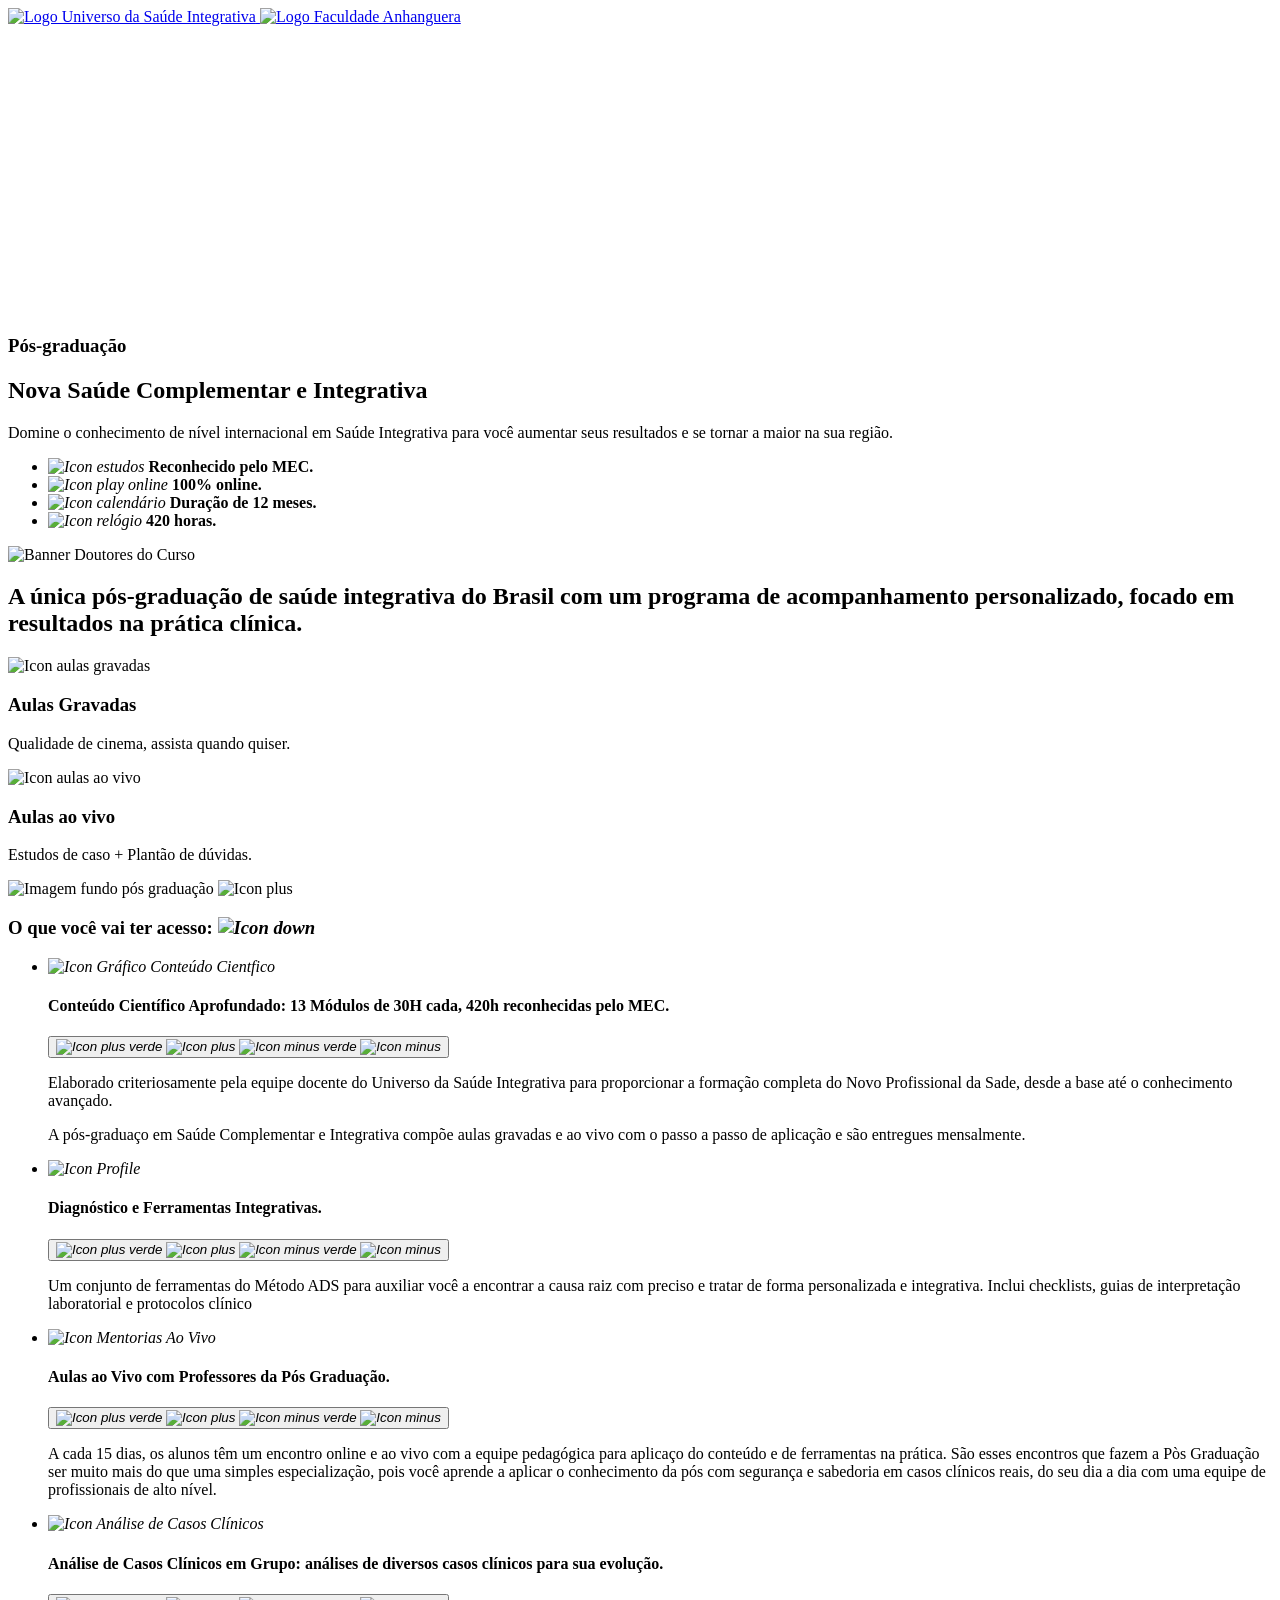
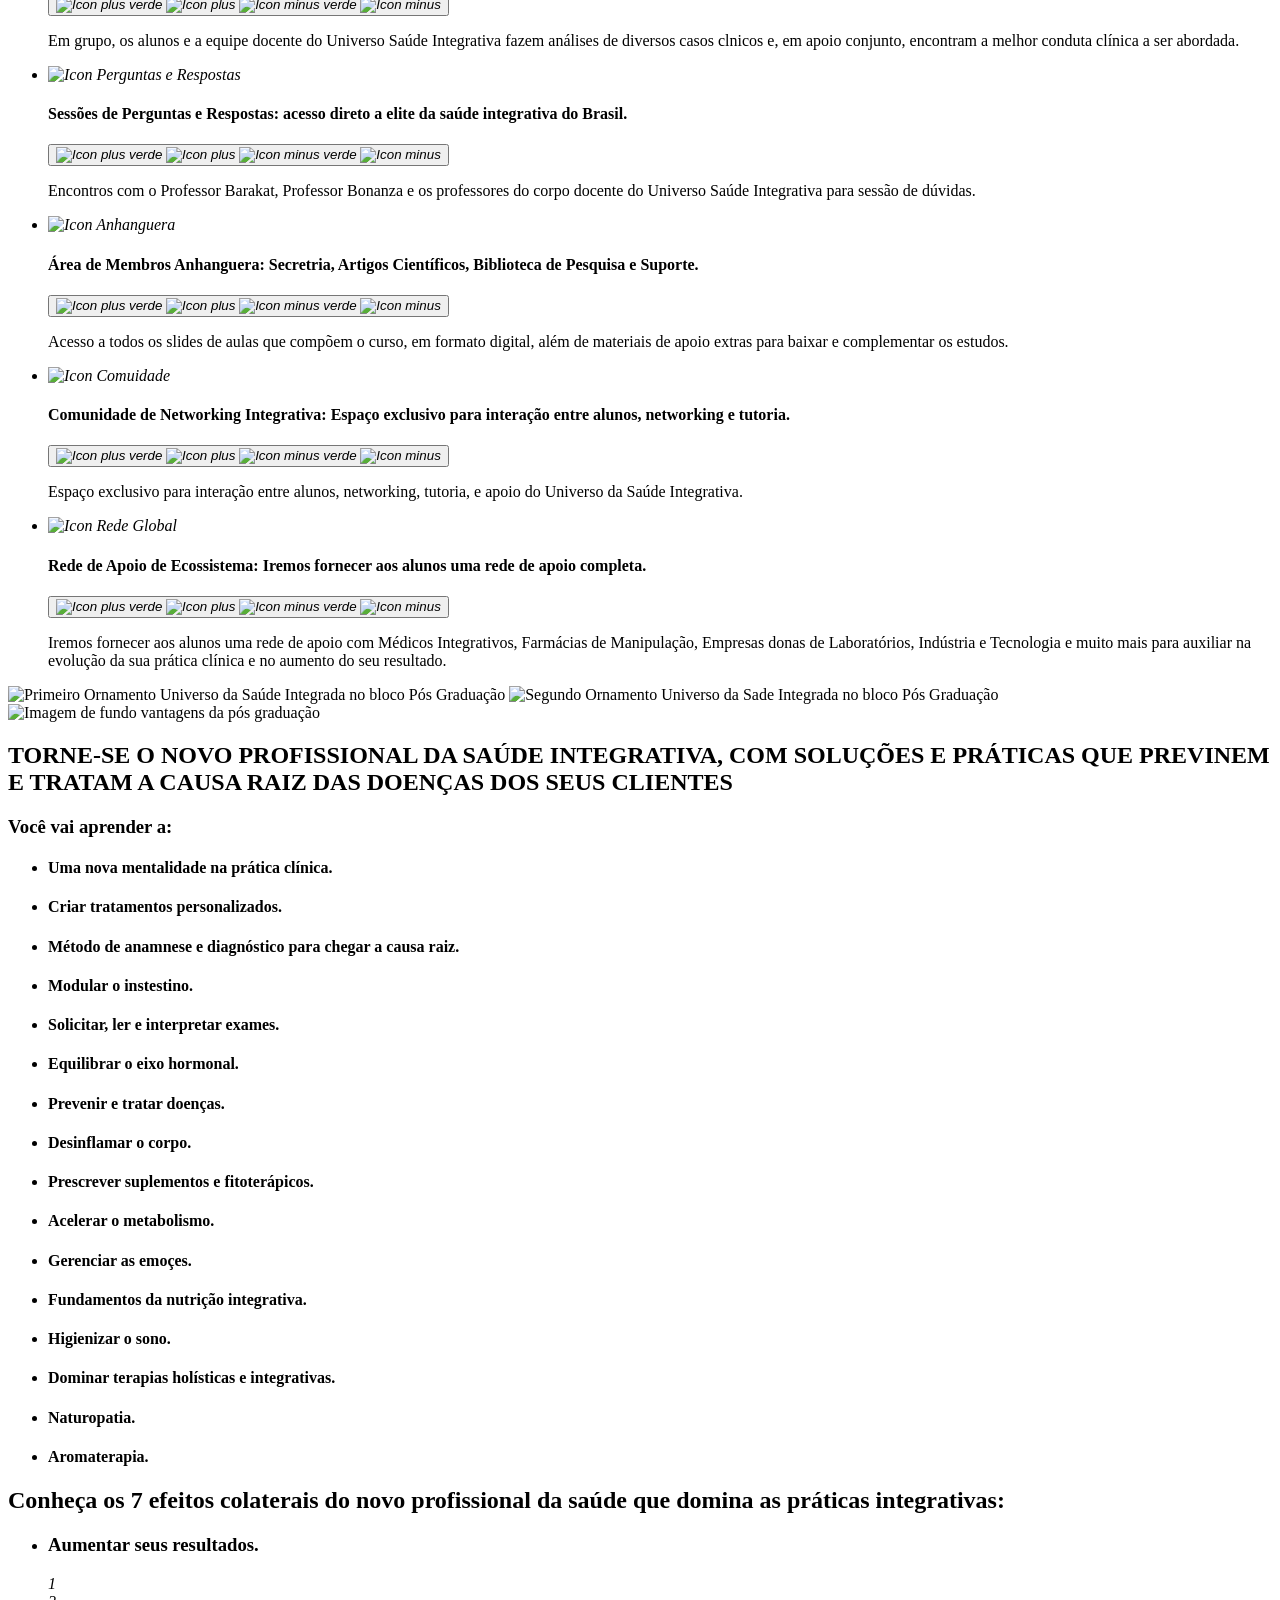
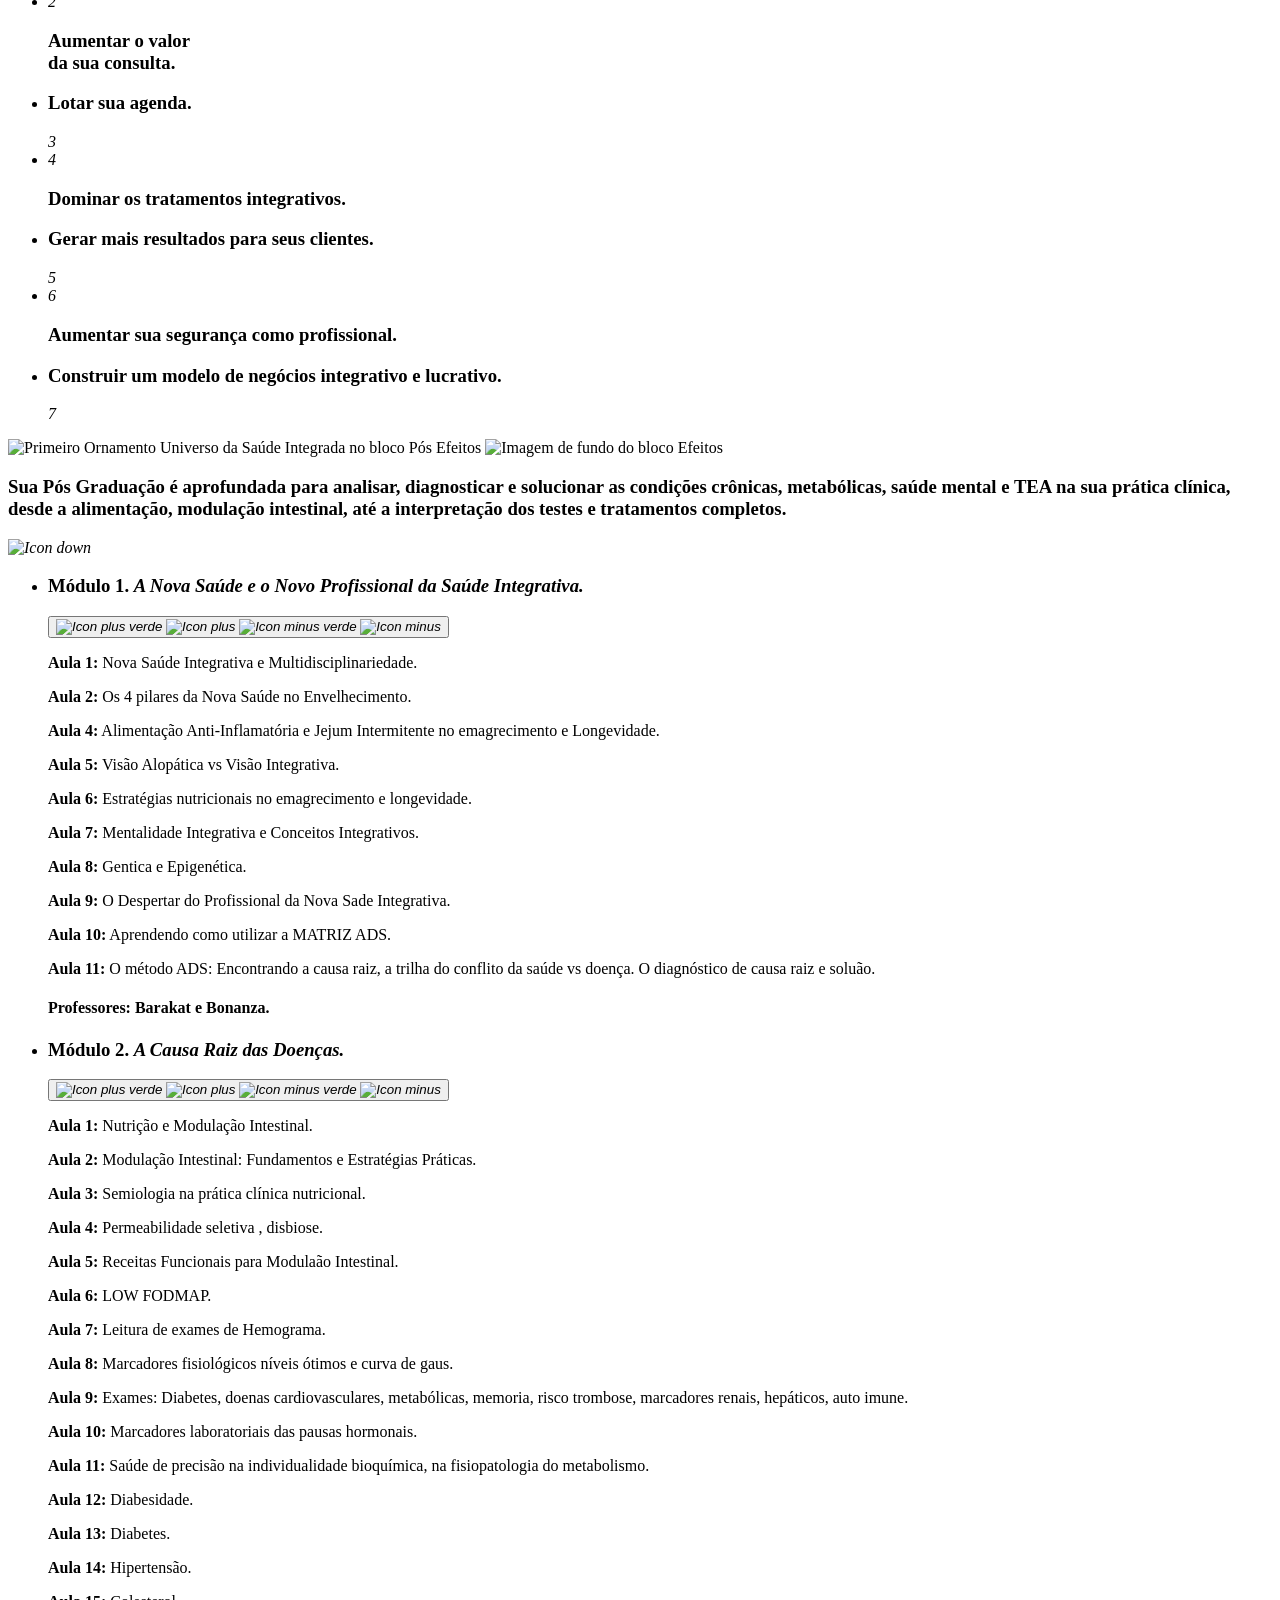
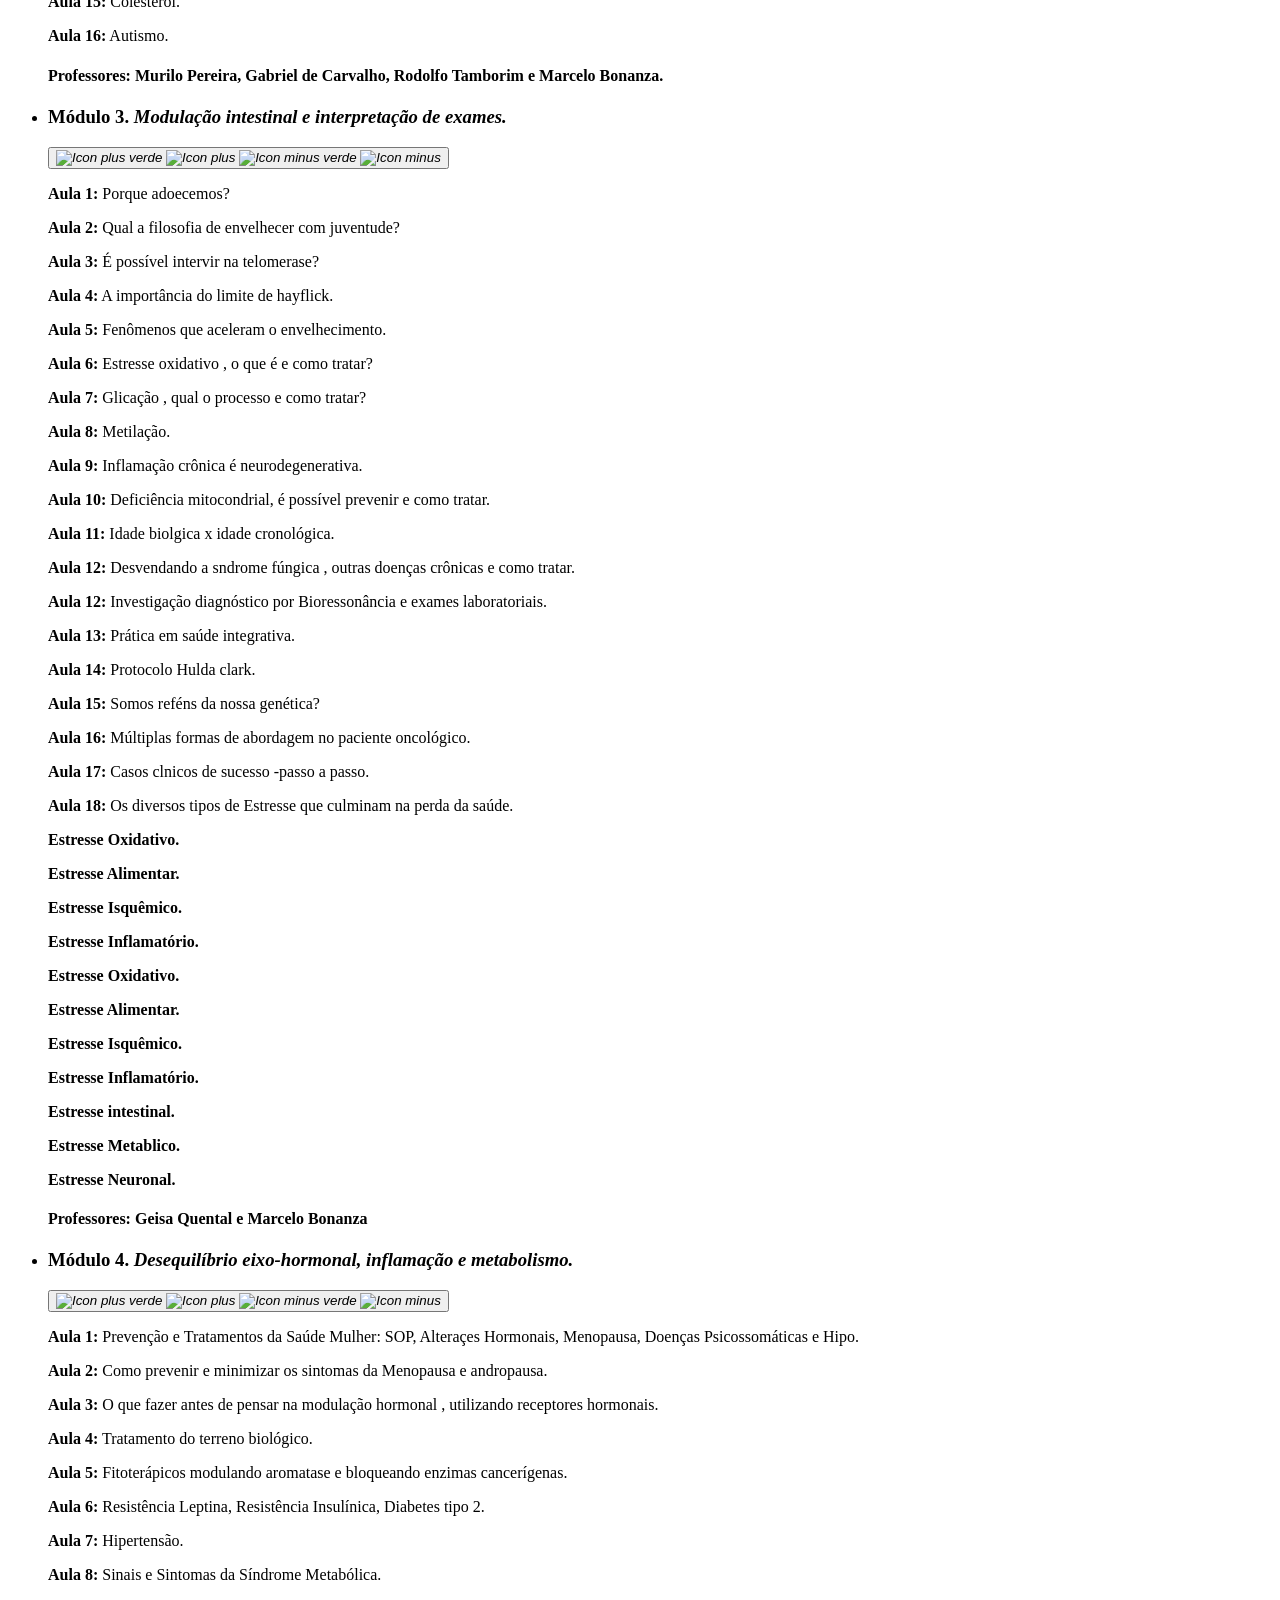
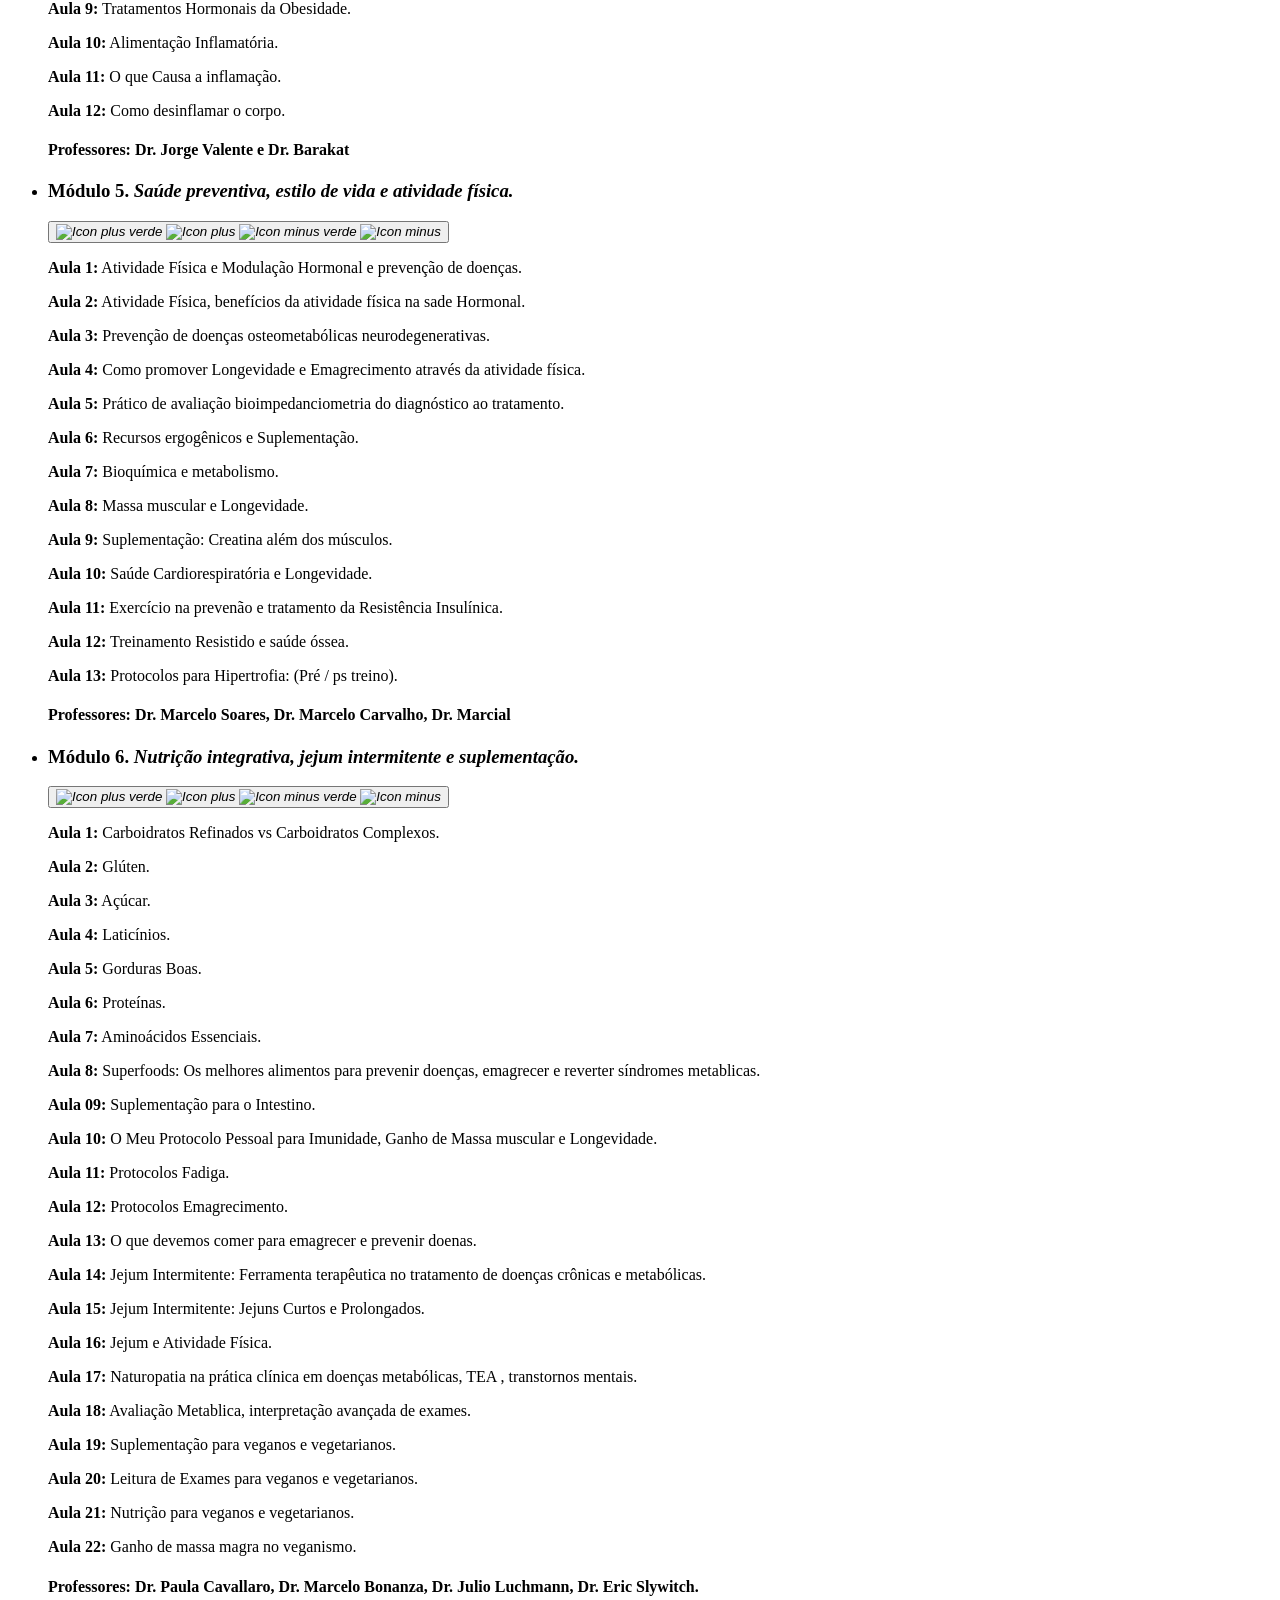
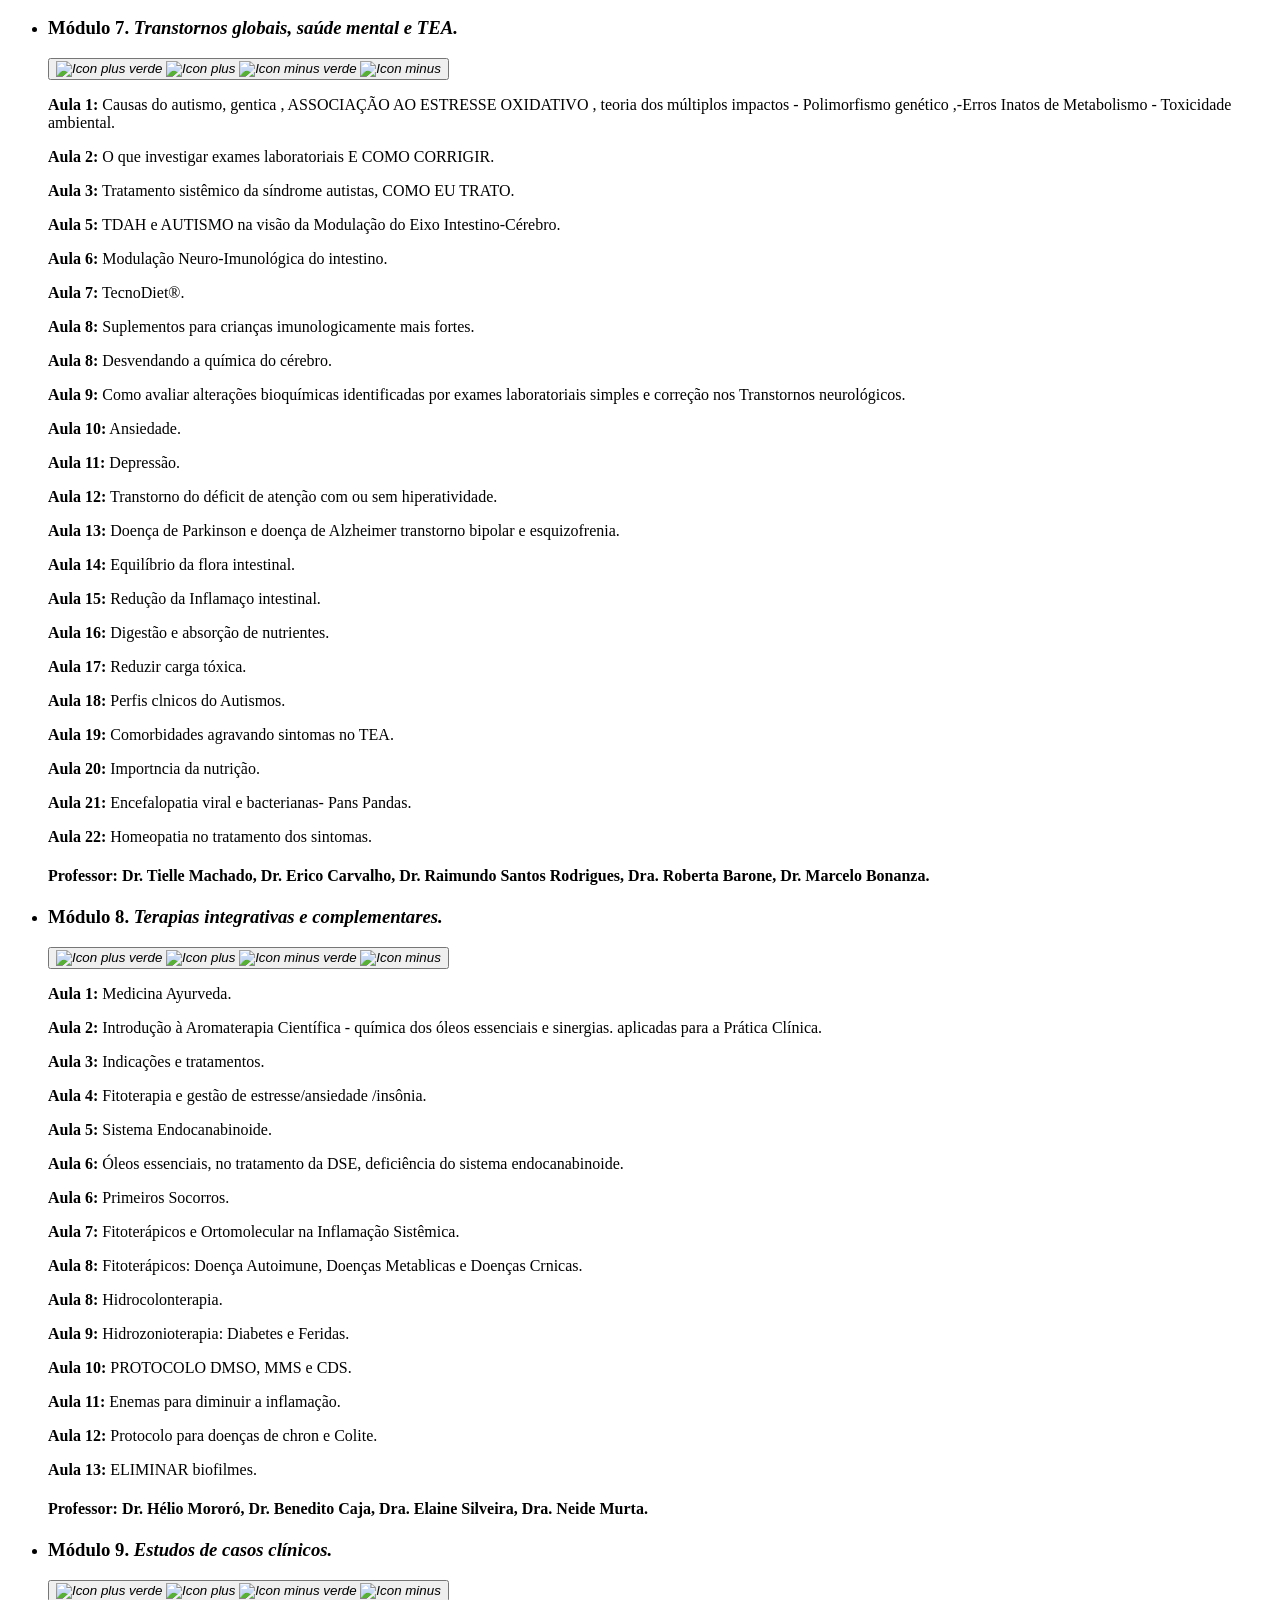
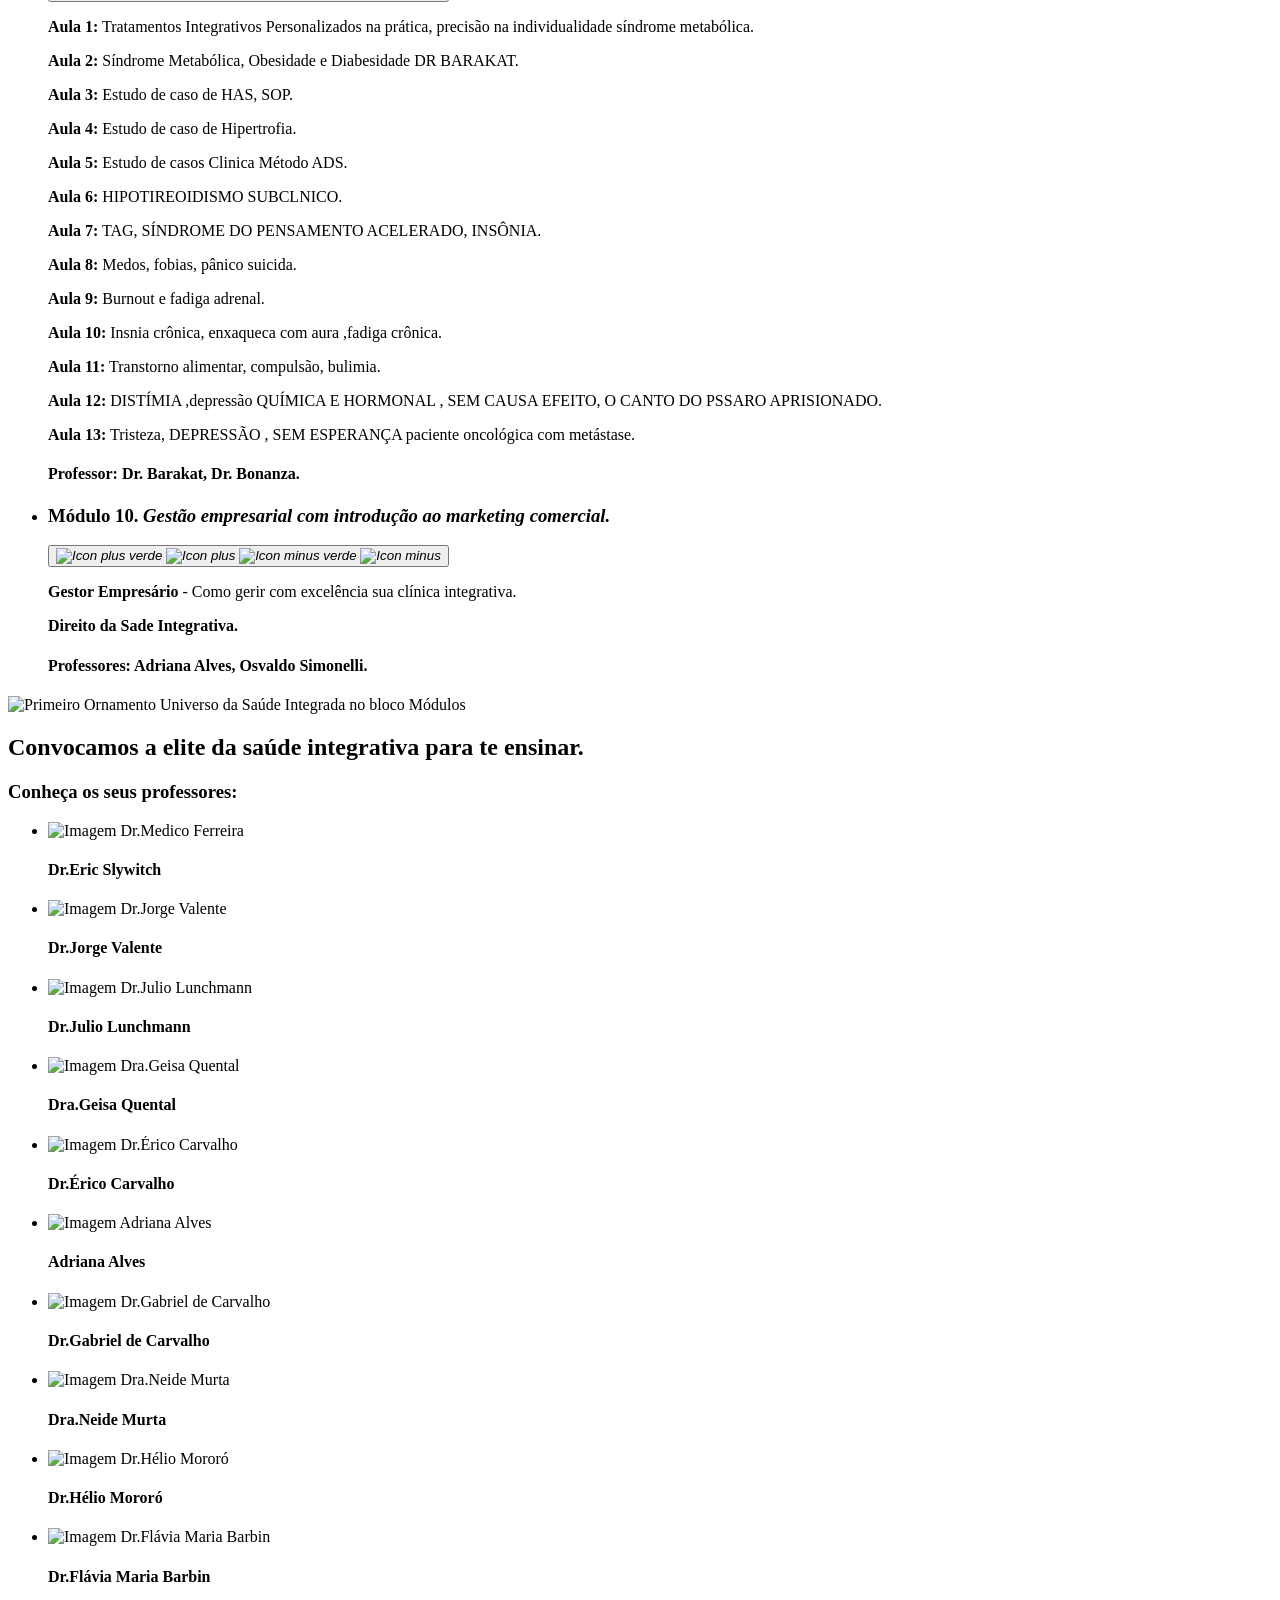
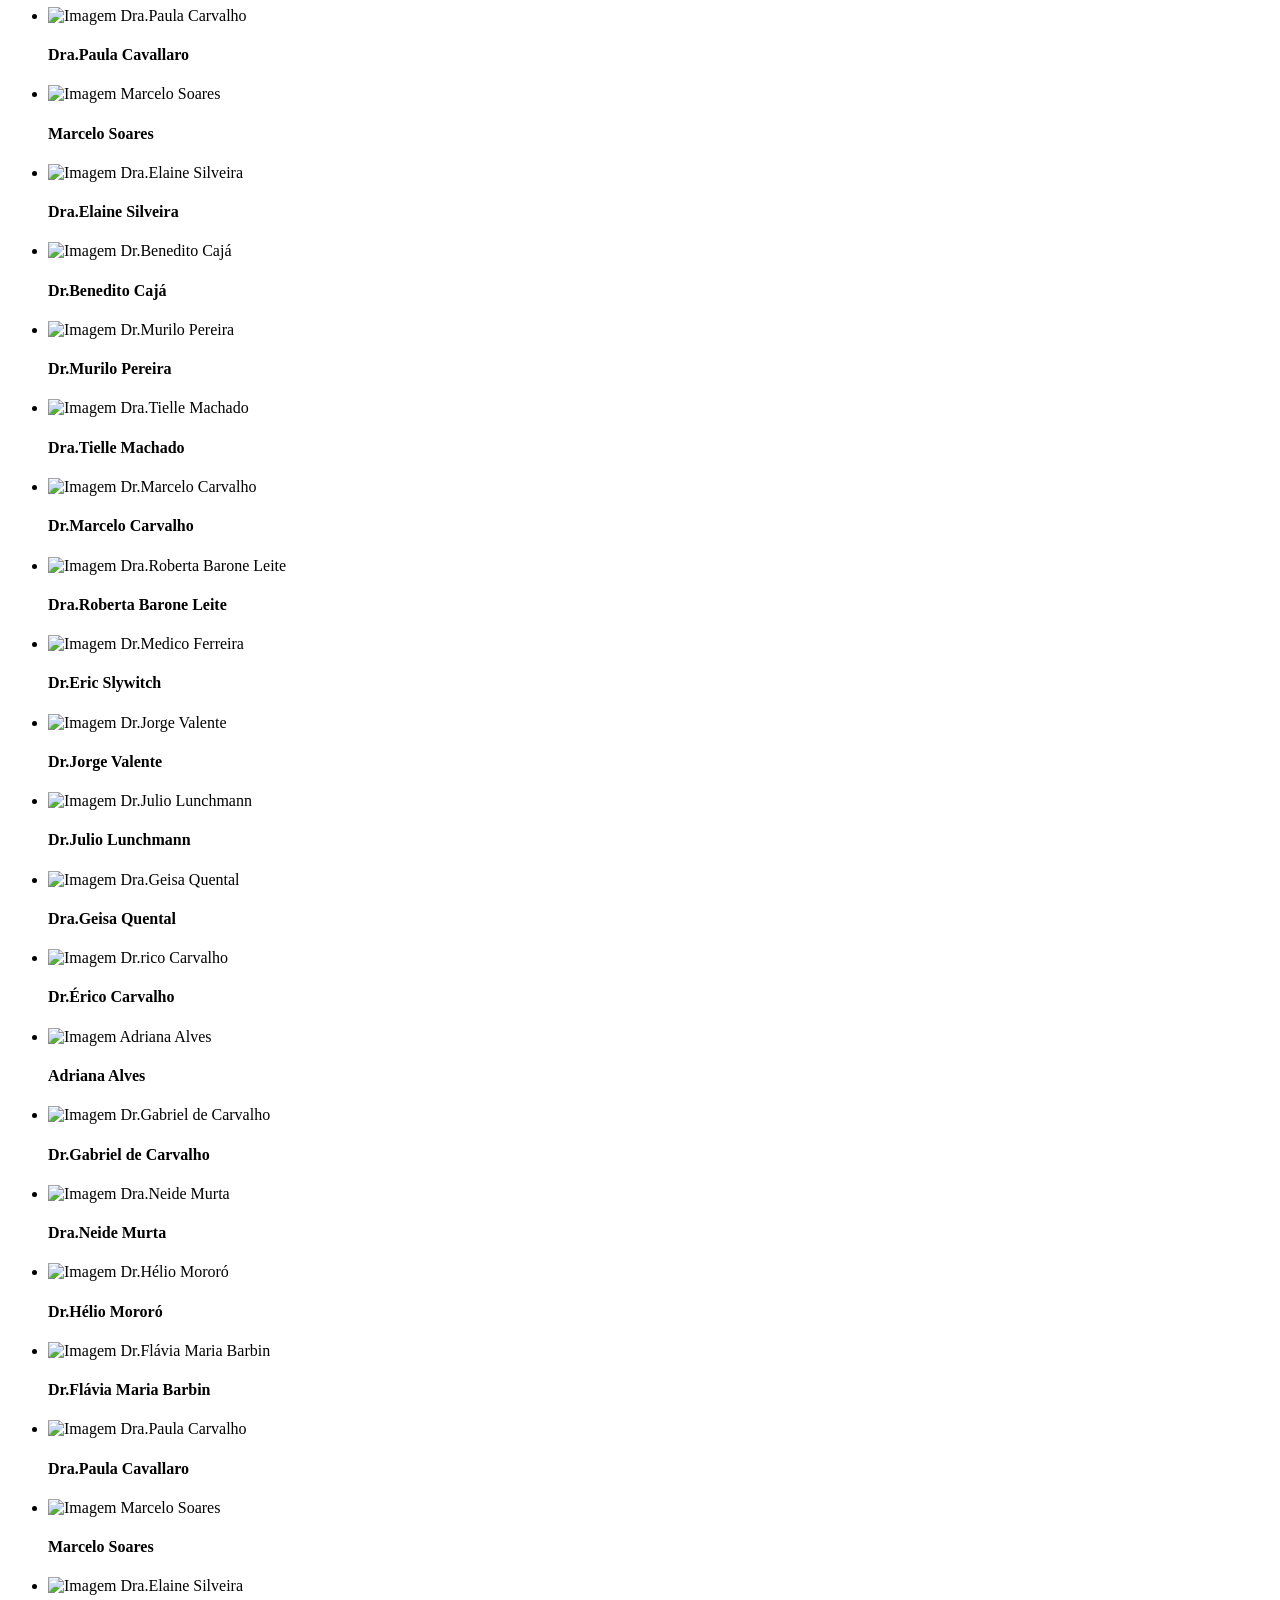
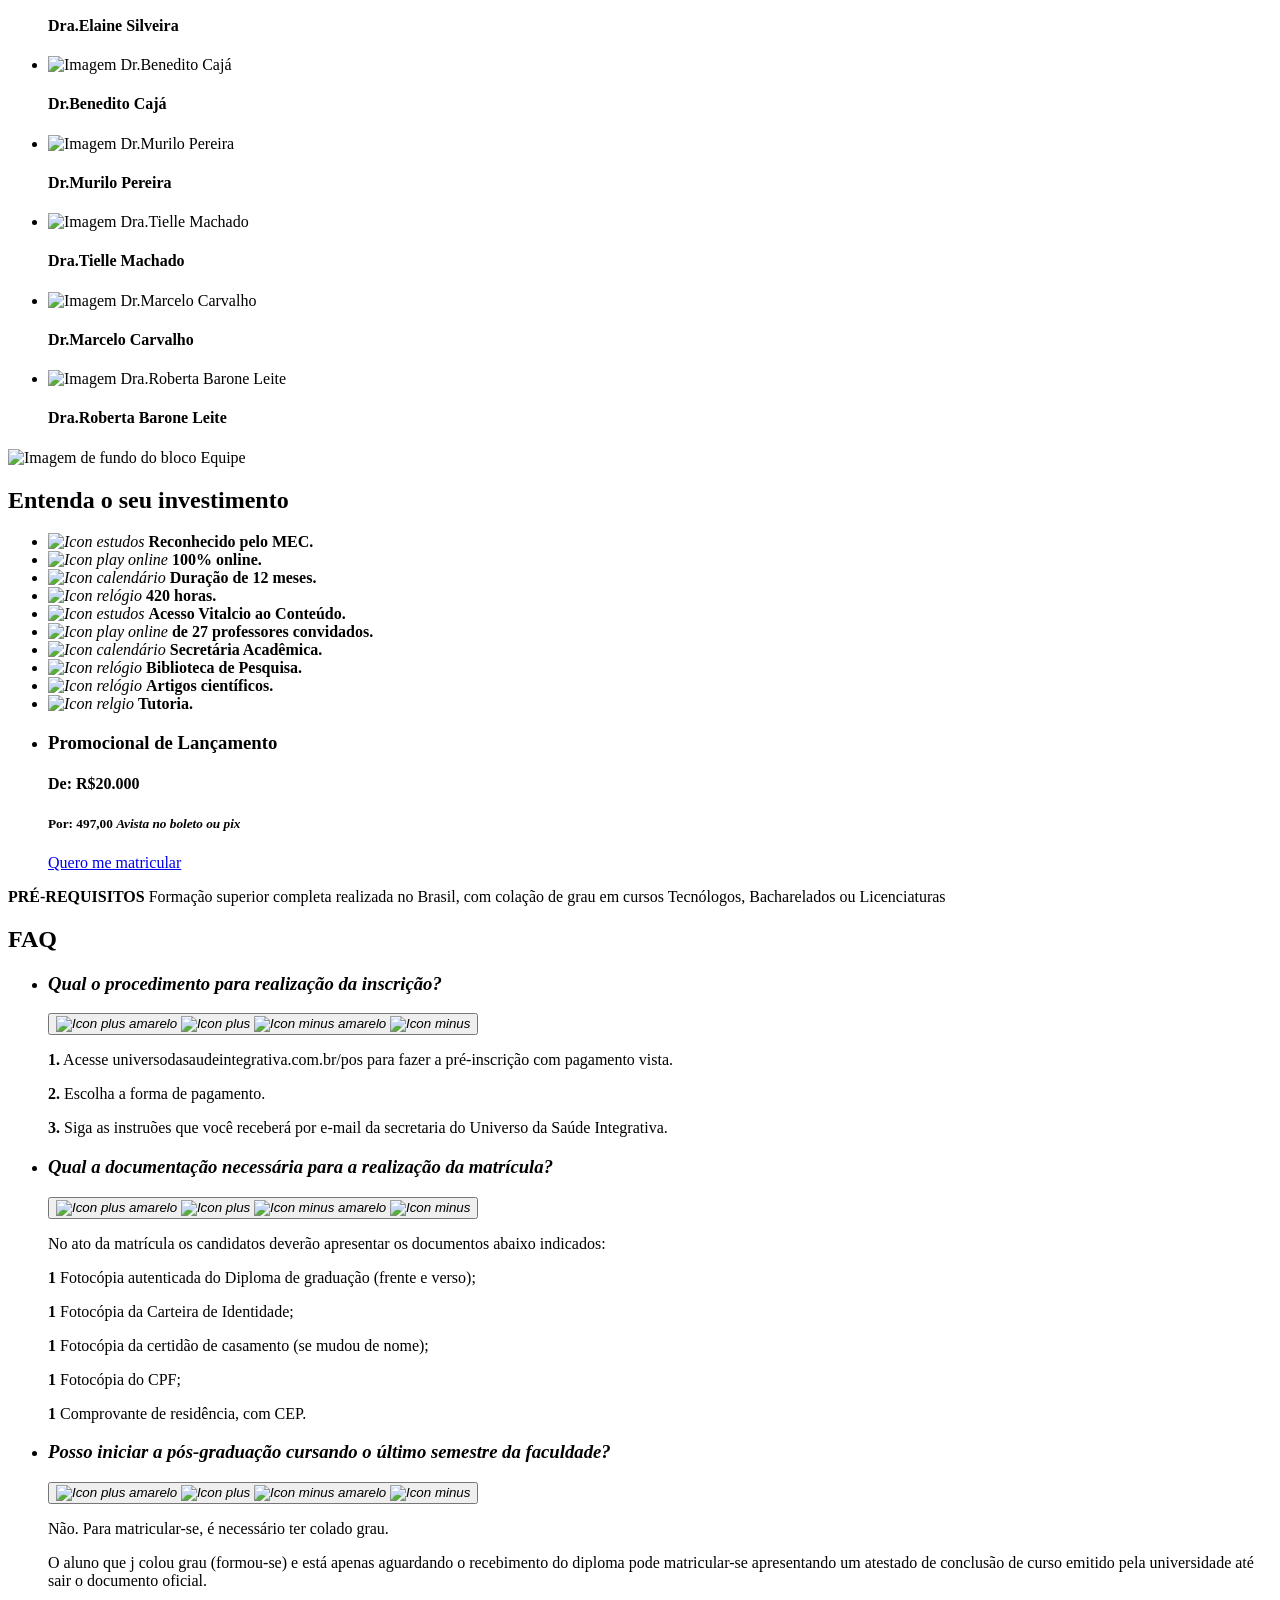
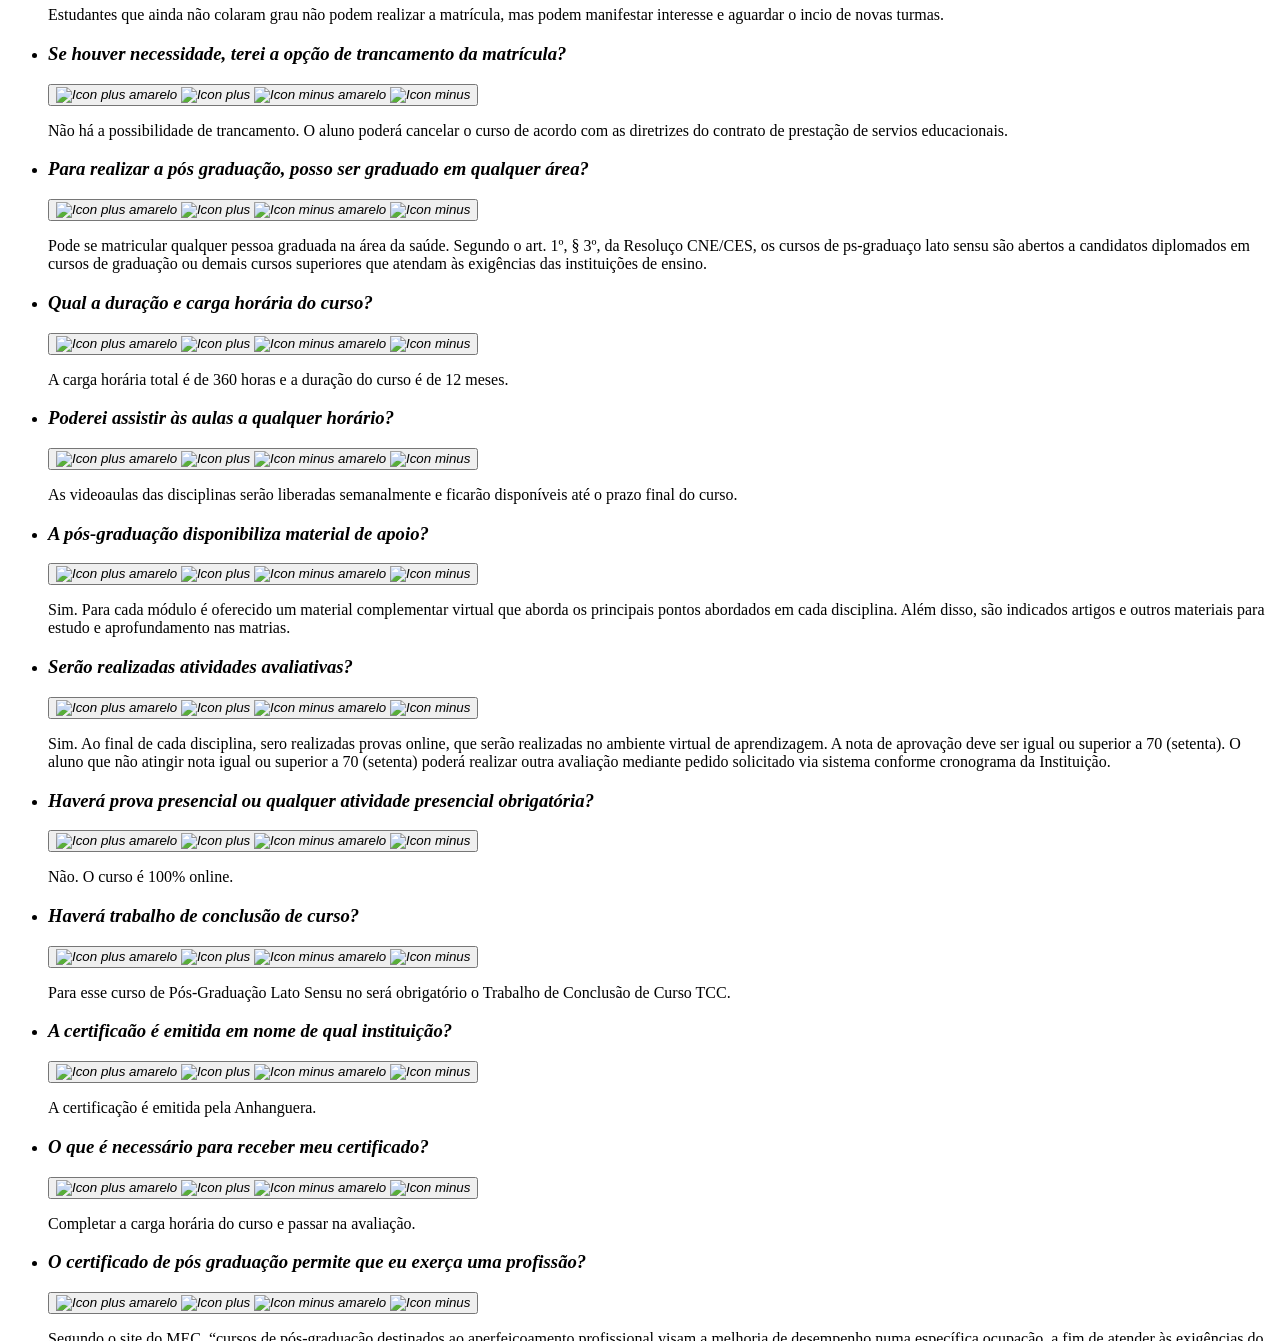
==== posgraduacao.universodasaudeintegrativa.com.br/index.html @ 0681e81b "aaa" ====
<!DOCTYPE html>
<html lang="pt-BR">

<head>
    <meta charset="utf-8">
    <meta name="viewport" content="width=device-width, initial-scale=1.0, minimum-scale=1, maximum-scale=5">
    <!--meta responsive-->
    <meta name="robots" content="index, follow, max-image-preview:large, max-snippet:-1, max-video-preview:-1">
    <meta name="description" content="Domine o conhecimento e as práticas integrativas para você se tornar o novo profissional da saúde referência na sua região.">
    <meta property="og:locale" content="pt_BR">
    <meta property="og:type" content="website">
    <meta property="og:title" content="Universo da Saúde Integrativa - Nova Saúde Complementar e Integrativa">
    <meta property="og:description" content="Domine o conhecimento e as práticas integrativas para você se tornar o novo profissional da saúde referência na sua região.">
    <meta property="og:url" content="https://posgraduacao.universodasaudeintegrativa.com.br/">
    <meta property="og:site_name" content="Universo da Saúde Integrativa">
    <meta property="article:modified_time" content="2024-06-18T05:18:04+00:00">
    <meta property="og:image" content="https://posgraduacao.universodasaudeintegrativa.com.br/wp-content/themes/nova_saude/images/logo.png">
    <meta property="og:image:width" content="200">
    <meta property="og:image:height" content="182">
    <meta name="twitter:card" content="summary_large_image">
    <meta name="twitter:title" content="Universo da Saúde Integrativa - Nova Saúde Complementar e Integrativa">
    <meta name="twitter:description" content="Domine o conhecimento e as práticas integrativas para você se tornar o novo profissional da saúde referência na sua região.">
    <meta name="twitter:image" content="https://posgraduacao.universodasaudeintegrativa.com.br/wp-content/themes/nova_saude/images/logo.png">
    <meta name="generator" content="WordPress 6.5.3">
    <meta name="theme-color" content="#f4c484">
    <meta property="fb:app_id" content="856308375196889">
    <link rel="icon" type="img/ico" href="https://posgraduacao.universodasaudeintegrativa.com.br/wp-content/themes/nova_saude/assets/images/favicon.png">
    <link rel="canonical" href="https://posgraduacao.universodasaudeintegrativa.com.br/">
    <link rel="apple-touch-icon" href="https://posgraduacao.universodasaudeintegrativa.com.br/wp-content/themes/nova_saude/images/logo.png">
    <link rel="preload" href="https://fonts.gstatic.com/s/montserrat/v31/JTUSjIg1_i6t8kCHKm459Wlhyw.woff2" as="font" type="font/woff2" crossorigin="anonymous">
    <link rel="preload" href="https://use.typekit.net/af/dd7b69/000000000000000077529961/30/l?primer=7cdcb44be4a7db8877ffa5c0007b8dd865b3bbc383831fe2ea177f62257a9191&fvd=n4&v=3" as="font" type="font/woff2" crossorigin="anonymous">
    <link rel="preload" href="https://use.typekit.net/af/42ffdb/000000000000000077529963/30/l?primer=7cdcb44be4a7db8877ffa5c0007b8dd865b3bbc383831fe2ea177f62257a9191&fvd=n7&v=3" as="font" type="font/woff2" crossorigin="anonymous">
    <!-- <link href="https://posgraduacao.universodasaudeintegrativa.com.br/wp-content/themes/nova_saude/assets/fonts/montserrat-anth.min.css" rel="stylesheet"> -->
    <!-- <link href="https://posgraduacao.universodasaudeintegrativa.com.br/wp-content/themes/nova_saude/assets/css/style.min.css" media="all" rel="stylesheet" type="text/css" /> -->
    <link rel="stylesheet" type="text/css" href="//posgraduacao.universodasaudeintegrativa.com.br/wp-content/cache/wpfc-minified/98gzkdkt/6h8nj.css" media="all" />
    <link rel="icon" type="img/ico" href="https://posgraduacao.universodasaudeintegrativa.com.br/wp-content/themes/nova_saude/assets/images/favicon.png">
    <!--<![endif]-->
    <!--[if IE]>
<script src="http://html5shiv.googlecode.com/svn/trunk/html5.js"></script>
<![endif]-->
    <!--[if IE]>
<link href="/css/ie.css" media="screen, projection" rel="stylesheet" type="text/css" />
<![endif]-->
    <!-- Meta Pixel Code -->
    <script>
        ! function(f, b, e, v, n, t, s) {
            if (f.fbq) return;
            n = f.fbq = function() {
                n.callMethod ?
                    n.callMethod.apply(n, arguments) : n.queue.push(arguments)
            };
            if (!f._fbq) f._fbq = n;
            n.push = n;
            n.loaded = !0;
            n.version = '2.0';
            n.queue = [];
            t = b.createElement(e);
            t.async = !0;
            t.src = v;
            s = b.getElementsByTagName(e)[0];
            s.parentNode.insertBefore(t, s)
        }(window, document, 'script',
            'https://connect.facebook.net/en_US/fbevents.js');
        fbq('init', '7852794998122437');
        fbq('track', 'PageView');
    </script>
    <noscript><img height="1" width="1" style="display:none"
src="https://www.facebook.com/tr?id=7852794998122437&ev=PageView&noscript=1"
/></noscript>
    <!-- End Meta Pixel Code -->
    <title>Universo da Saúde Integrativa - Nova Saúde Complementar e Integrativa</title>
    <!--<script>window.location.href="https://programaintegrado.universodasaudeintegrativa.com.br/";</script>-->
</head>

<body>
    <header>
        <div class="container">
            <a href="https://posgraduacao.universodasaudeintegrativa.com.br" class="logo">
<img src="https://posgraduacao.universodasaudeintegrativa.com.br/wp-content/themes/nova_saude/assets/images/WEBP/logo-02.webp" width="385" height="110" alt="Logo Universo da Saúde Integrativa">
</a>
            <a href="https://posgraduacao.universodasaudeintegrativa.com.br" class="logo-anhanguera">
<img src="https://posgraduacao.universodasaudeintegrativa.com.br/wp-content/themes/nova_saude/assets/images/WEBP/logo-anhanguera.webp" width="385" height="110" alt="Logo Faculdade Anhanguera">
</a>
        </div>
        <div class="bg"></div>
    </header>
    <main>
        <section class="banner">
            <div class="container">
                <div>
                    <picture>
                        <source media="(min-width:701px)" srcset="#">
                        <img src="https://posgraduacao.universodasaudeintegrativa.com.br/wp-content/themes/nova_saude/assets/images/banners/WEBP/banner-01-700.webp" width="488" height="286" alt="Banner Doutores do Curso" fetchpriority="high" loading='lazy'>
                    </picture>
                    <h3>Pós-graduação</h3>
                    <h1>Nova Saúde Complementar e Integrativa</h1>
                    <p>
                        Domine o conhecimento de nível internacional em Saúde Integrativa para você aumentar seus resultados e se tornar a maior na sua região.
                    </p>
                    <ul>
                        <li>
                            <i><img src="https://posgraduacao.universodasaudeintegrativa.com.br/wp-content/themes/nova_saude/assets/images/icons/WEBP/study.webp" width="27" height="23" alt="Icon estudos"></i>
                            <b>Reconhecido pelo MEC.</b>
                        </li>
                        <li>
                            <i><img src="https://posgraduacao.universodasaudeintegrativa.com.br/wp-content/themes/nova_saude/assets/images/icons/WEBP/play.webp" width="23" height="21" alt="Icon play online"></i>
                            <b>100% online.</b>
                        </li>
                        <li>
                            <i><img src="https://posgraduacao.universodasaudeintegrativa.com.br/wp-content/themes/nova_saude/assets/images/icons/WEBP/calendar.webp" width="24" height="22" alt="Icon calendário"></i>
                            <b>Duração de 12 meses.</b>
                        </li>
                        <li>
                            <i><img src="https://posgraduacao.universodasaudeintegrativa.com.br/wp-content/themes/nova_saude/assets/images/icons/WEBP/time.webp" width="22" height="22" alt="Icon relógio"></i>
                            <b>420 horas.</b>
                        </li>
                    </ul>
                </div>
                <div>
                    <picture>
                        <source media="(min-width:100px) and (max-width:700px)" srcset="#">
                        <img src="https://posgraduacao.universodasaudeintegrativa.com.br/wp-content/themes/nova_saude/assets/images/banners/WEBP/banner-01.webp" width="488" height="574" alt="Banner Doutores do Curso" fetchpriority="high">
                    </picture>
                    <!--
<a href="https://pay.tmbeducacao.com.br/UniversodaSa/GYS53811FT" class="button button-black">
Matricule-se
</a>
-->
                  
                </div>
            </div>
            <!--
<picture class="ornaments ornament-01">
<img src="/assets/images/ornaments/WEBP/ornament-01.webp" width="375" height="697" alt="Ornamento Universo da Saúde Integrada no Banner">
</picture>
-->
        </section>
        <section class="pos-graduação">
            <div class="container">
                <h2>
                    A única pós-graduação de saúde integrativa do Brasil com um programa de acompanhamento personalizado,
                    <strong>focado em resultados na prática clínica.</strong>
                </h2>
                <div class="diferenciais">
                    <div>
                        <img src="https://posgraduacao.universodasaudeintegrativa.com.br/wp-content/themes/nova_saude/assets/images/icons/WEBP/record.webp" width="49" height="30" alt="Icon aulas gravadas">
                        <h3>Aulas Gravadas</h3>
                        <p>Qualidade de cinema, assista quando quiser.</p>
                    </div>
                    <div>
                        <img src="https://posgraduacao.universodasaudeintegrativa.com.br/wp-content/themes/nova_saude/assets/images/icons/WEBP/wifi.webp" width="52" height="38" alt="Icon aulas ao vivo">
                        <h3>Aulas ao vivo</h3>
                        <p>Estudos de caso + Plantão de dúvidas.</p>
                    </div>
                    <picture class="bg"><img src="https://posgraduacao.universodasaudeintegrativa.com.br/wp-content/themes/nova_saude/assets/images/backgrounds/WEBP/background-01.webp" width="1294" height="1029" alt="Imagem fundo pós graduação"></picture>
                    <picture class="plus"><img src="https://posgraduacao.universodasaudeintegrativa.com.br/wp-content/themes/nova_saude/assets/images/icons/WEBP/plus.webp" width="38" height="39" alt="Icon plus" loading="lazy"></picture>
                </div>
                <h3>
                    O que você vai ter acesso:
                    <i><img src="https://posgraduacao.universodasaudeintegrativa.com.br/wp-content/themes/nova_saude/assets/images/icons/WEBP/down.webp" width="67" height="51" alt="Icon down" loading="lazy"></i>
                </h3>
                <ul>
                    <li>
                        <div class="item">
                            <i><img src="https://posgraduacao.universodasaudeintegrativa.com.br/wp-content/themes/nova_saude/assets/images/icons/WEBP/chart.webp" width="34" height="34" alt="Icon Gráfico Conteúdo Cientfico" loading="lazy"></i>
                            <div>
                                <h4>Conteúdo Científico Aprofundado: 13 Módulos de 30H cada, 420h reconhecidas pelo MEC.</h4>
                                <button>
<i class="plus">
<img src="https://posgraduacao.universodasaudeintegrativa.com.br/wp-content/themes/nova_saude/assets/images/icons/plus-verde.svg" width="17" height="18" alt="Icon plus verde" loading="lazy">
<img src="https://posgraduacao.universodasaudeintegrativa.com.br/wp-content/themes/nova_saude/assets/images/icons/plus.svg" width="17" height="18" alt="Icon plus" loading="lazy">
</i>
<i class="minus">
<img src="https://posgraduacao.universodasaudeintegrativa.com.br/wp-content/themes/nova_saude/assets/images/icons/minus-verde.svg" width="17" height="18" alt="Icon minus verde" loading="lazy">
<img src="https://posgraduacao.universodasaudeintegrativa.com.br/wp-content/themes/nova_saude/assets/images/icons/minus.svg" width="17" height="18" alt="Icon minus" loading="lazy">
</i>
</button>
                            </div>
                        </div>
                        <div class="desc">
                            <article>
                                <p>
                                    Elaborado criteriosamente pela equipe docente do Universo da Saúde Integrativa para proporcionar a formação completa do Novo Profissional da Sade, desde a base até o conhecimento avançado.
                                </p>
                                <p>
                                    A pós-graduaço em Saúde Complementar e Integrativa compõe aulas gravadas e ao vivo com o passo a passo de aplicação e são entregues mensalmente.
                                </p>
                            </article>
                        </div>
                    </li>
                    <li>
                        <div class="item">
                            <i><img src="https://posgraduacao.universodasaudeintegrativa.com.br/wp-content/themes/nova_saude/assets/images/icons/WEBP/profile.webp" width="35" height="41" alt="Icon Profile" loading="lazy"></i>
                            <div>
                                <h4>Diagnóstico e Ferramentas Integrativas.</h4>
                                <button>
<i class="plus">
<img src="https://posgraduacao.universodasaudeintegrativa.com.br/wp-content/themes/nova_saude/assets/images/icons/plus-verde.svg" width="17" height="18" alt="Icon plus verde" loading="lazy">
<img src="https://posgraduacao.universodasaudeintegrativa.com.br/wp-content/themes/nova_saude/assets/images/icons/plus.svg" width="17" height="18" alt="Icon plus" loading="lazy">
</i>
<i class="minus">
<img src="https://posgraduacao.universodasaudeintegrativa.com.br/wp-content/themes/nova_saude/assets/images/icons/minus-verde.svg" width="17" height="18" alt="Icon minus verde" loading="lazy">
<img src="https://posgraduacao.universodasaudeintegrativa.com.br/wp-content/themes/nova_saude/assets/images/icons/minus.svg" width="17" height="18" alt="Icon minus" loading="lazy">
</i>
</button>
                            </div>
                        </div>
                        <div class="desc">
                            <article>
                                <p>
                                    Um conjunto de ferramentas do Método ADS para auxiliar você a encontrar a causa raiz com preciso e tratar de forma personalizada e integrativa. Inclui checklists, guias de interpretação laboratorial e protocolos clínico
                                </p>
                            </article>
                        </div>
                    </li>
                    <li>
                        <div class="item">
                            <i><img src="https://posgraduacao.universodasaudeintegrativa.com.br/wp-content/themes/nova_saude/assets/images/icons/WEBP/speech.webp" width="43" height="43" alt="Icon Mentorias Ao Vivo" loading="lazy"></i>
                            <div>
                                <h4>Aulas ao Vivo com Professores da Pós Graduação.</h4>
                                <button>
<i class="plus">
<img src="https://posgraduacao.universodasaudeintegrativa.com.br/wp-content/themes/nova_saude/assets/images/icons/plus-verde.svg" width="17" height="18" alt="Icon plus verde" loading="lazy">
<img src="https://posgraduacao.universodasaudeintegrativa.com.br/wp-content/themes/nova_saude/assets/images/icons/plus.svg" width="17" height="18" alt="Icon plus" loading="lazy">
</i>
<i class="minus">
<img src="https://posgraduacao.universodasaudeintegrativa.com.br/wp-content/themes/nova_saude/assets/images/icons/minus-verde.svg" width="17" height="18" alt="Icon minus verde" loading="lazy">
<img src="https://posgraduacao.universodasaudeintegrativa.com.br/wp-content/themes/nova_saude/assets/images/icons/minus.svg" width="17" height="18" alt="Icon minus" loading="lazy">
</i>
</button>
                            </div>
                        </div>
                        <div class="desc">
                            <article>
                                <p>
                                    A cada 15 dias, os alunos têm um encontro online e ao vivo com a equipe pedagógica para aplicaço do conteúdo e de ferramentas na prática. São esses encontros que fazem a Pòs Graduação ser muito mais do que uma simples especialização, pois você aprende
                                    a aplicar o conhecimento da pós com segurança e sabedoria em casos clínicos reais, do seu dia a dia com uma equipe de profissionais de alto nível.
                                </p>
                            </article>
                        </div>
                    </li>
                    <li>
                        <div class="item">
                            <i><img src="https://posgraduacao.universodasaudeintegrativa.com.br/wp-content/themes/nova_saude/assets/images/icons/WEBP/paper-seach.webp" width="37" height="37" alt="Icon Análise de Casos Clínicos" loading="lazy"></i>
                            <div>
                                <h4>Análise de Casos Clínicos em Grupo: análises de diversos casos clínicos para sua evolução.</h4>
                                <button>
<i class="plus">
<img src="https://posgraduacao.universodasaudeintegrativa.com.br/wp-content/themes/nova_saude/assets/images/icons/plus-verde.svg" width="17" height="18" alt="Icon plus verde" loading="lazy">
<img src="https://posgraduacao.universodasaudeintegrativa.com.br/wp-content/themes/nova_saude/assets/images/icons/plus.svg" width="17" height="18" alt="Icon plus" loading="lazy">
</i>
<i class="minus">
<img src="https://posgraduacao.universodasaudeintegrativa.com.br/wp-content/themes/nova_saude/assets/images/icons/minus-verde.svg" width="17" height="18" alt="Icon minus verde" loading="lazy">
<img src="https://posgraduacao.universodasaudeintegrativa.com.br/wp-content/themes/nova_saude/assets/images/icons/minus.svg" width="17" height="18" alt="Icon minus" loading="lazy">
</i>
</button>
                            </div>
                        </div>
                        <div class="desc">
                            <article>
                                <p>
                                    Em grupo, os alunos e a equipe docente do Universo Saúde Integrativa fazem análises de diversos casos clnicos e, em apoio conjunto, encontram a melhor conduta clínica a ser abordada.
                                </p>
                            </article>
                        </div>
                    </li>
                    <li>
                        <div class="item">
                            <i><img src="https://posgraduacao.universodasaudeintegrativa.com.br/wp-content/themes/nova_saude/assets/images/icons/WEBP/conversation.webp" width="37" height="37" alt="Icon Perguntas e Respostas" loading="lazy"></i>
                            <div>
                                <h4>Sessões de Perguntas e Respostas: acesso direto a elite da saúde integrativa do Brasil.</h4>
                                <button>
<i class="plus">
<img src="https://posgraduacao.universodasaudeintegrativa.com.br/wp-content/themes/nova_saude/assets/images/icons/plus-verde.svg" width="17" height="18" alt="Icon plus verde" loading="lazy">
<img src="https://posgraduacao.universodasaudeintegrativa.com.br/wp-content/themes/nova_saude/assets/images/icons/plus.svg" width="17" height="18" alt="Icon plus" loading="lazy">
</i>
<i class="minus">
<img src="https://posgraduacao.universodasaudeintegrativa.com.br/wp-content/themes/nova_saude/assets/images/icons/minus-verde.svg" width="17" height="18" alt="Icon minus verde" loading="lazy">
<img src="https://posgraduacao.universodasaudeintegrativa.com.br/wp-content/themes/nova_saude/assets/images/icons/minus.svg" width="17" height="18" alt="Icon minus" loading="lazy">
</i>
</button>
                            </div>
                        </div>
                        <div class="desc">
                            <article>
                                <p>
                                    Encontros com o Professor Barakat, Professor Bonanza e os professores do corpo docente do Universo Saúde Integrativa para sessão de dúvidas.
                                </p>
                            </article>
                        </div>
                    </li>
                    <!--
<li>
<div class="item">
<i><img src="/assets/images/icons/WEBP/results.webp" width="38" height="38" alt="Icon Resultados" loading="lazy"></i>
<div>
<h4>Protocolos Clínicos Validados e Aplicáveis na Prática.</h4>
<button>
<i class="plus">
<img src="/assets/images/icons/plus-verde.svg" width="17" height="18" alt="Icon plus verde" loading="lazy">
<img src="/assets/images/icons/plus.svg" width="17" height="18" alt="Icon plus" loading="lazy">
</i>
<i class="minus">
<img src="/assets/images/icons/minus-verde.svg" width="17" height="18" alt="Icon minus verde" loading="lazy">
<img src="/assets/images/icons/minus.svg" width="17" height="18" alt="Icon minus" loading="lazy">
</i>
</button>
</div>
</div>    
<div class="desc">
<article>
<p>
Todo mês, você receberá <strong>dois protocolos clínicos validados</strong>, 
prontos para serem aplicados imediatamente no seu atendimento. 
Esses protocolos são desenvolvidos com base em evidncias 
científicas e alinhados com a abordagem integrativa, permitindo 
que você trate a causa raiz das condições de seus pacientes. 
Essa entrega faz com que sua consulta se torne mais estratégica 
e diferenciada, aumentando a satisfação dos pacientes, as indicações 
espontâneas e o seu crescimento profissional.
</p>
</article>
</div>    	
</li>
-->
                    <li>
                        <div class="item">
                            <i><img src="https://posgraduacao.universodasaudeintegrativa.com.br/wp-content/themes/nova_saude/assets/images/icons/WEBP/anhanguera.webp" width="45" height="42" alt="Icon Anhanguera" loading="lazy"></i>
                            <div>
                                <h4>Área de Membros Anhanguera: Secretria, Artigos Científicos, Biblioteca de Pesquisa e Suporte.</h4>
                                <button>
<i class="plus">
<img src="https://posgraduacao.universodasaudeintegrativa.com.br/wp-content/themes/nova_saude/assets/images/icons/plus-verde.svg" width="17" height="18" alt="Icon plus verde" loading="lazy">
<img src="https://posgraduacao.universodasaudeintegrativa.com.br/wp-content/themes/nova_saude/assets/images/icons/plus.svg" width="17" height="18" alt="Icon plus" loading="lazy">
</i>
<i class="minus">
<img src="https://posgraduacao.universodasaudeintegrativa.com.br/wp-content/themes/nova_saude/assets/images/icons/minus-verde.svg" width="17" height="18" alt="Icon minus verde" loading="lazy">
<img src="https://posgraduacao.universodasaudeintegrativa.com.br/wp-content/themes/nova_saude/assets/images/icons/minus.svg" width="17" height="18" alt="Icon minus" loading="lazy">
</i>
</button>
                            </div>
                        </div>
                        <div class="desc">
                            <article>
                                <p>
                                    Acesso a todos os slides de aulas que compõem o curso, em formato digital, além de materiais de apoio extras para baixar e complementar os estudos.
                                </p>
                            </article>
                        </div>
                    </li>
                    <li>
                        <div class="item">
                            <i><img src="https://posgraduacao.universodasaudeintegrativa.com.br/wp-content/themes/nova_saude/assets/images/icons/WEBP/community.webp" width="41" height="41" alt="Icon Comuidade" loading="lazy"></i>
                            <div>
                                <h4>Comunidade de Networking Integrativa: Espaço exclusivo para interação entre alunos, networking e tutoria.</h4>
                                <button>
<i class="plus">
<img src="https://posgraduacao.universodasaudeintegrativa.com.br/wp-content/themes/nova_saude/assets/images/icons/plus-verde.svg" width="17" height="18" alt="Icon plus verde" loading="lazy">
<img src="https://posgraduacao.universodasaudeintegrativa.com.br/wp-content/themes/nova_saude/assets/images/icons/plus.svg" width="17" height="18" alt="Icon plus" loading="lazy">
</i>
<i class="minus">
<img src="https://posgraduacao.universodasaudeintegrativa.com.br/wp-content/themes/nova_saude/assets/images/icons/minus-verde.svg" width="17" height="18" alt="Icon minus verde" loading="lazy">
<img src="https://posgraduacao.universodasaudeintegrativa.com.br/wp-content/themes/nova_saude/assets/images/icons/minus.svg" width="17" height="18" alt="Icon minus" loading="lazy">
</i>
</button>
                            </div>
                        </div>
                        <div class="desc">
                            <article>
                                <p>
                                    Espaço exclusivo para interação entre alunos, networking, tutoria, e apoio do Universo da Saúde Integrativa.
                                </p>
                            </article>
                        </div>
                    </li>
                    <li>
                        <div class="item">
                            <i><img src="https://posgraduacao.universodasaudeintegrativa.com.br/wp-content/themes/nova_saude/assets/images/icons/WEBP/team.webp" width="38" height="38" alt="Icon Rede Global" loading="lazy"></i>
                            <div>
                                <h4>Rede de Apoio de Ecossistema: Iremos fornecer aos alunos uma rede de apoio completa.</h4>
                                <button>
<i class="plus">
<img src="https://posgraduacao.universodasaudeintegrativa.com.br/wp-content/themes/nova_saude/assets/images/icons/plus-verde.svg" width="17" height="18" alt="Icon plus verde" loading="lazy">
<img src="https://posgraduacao.universodasaudeintegrativa.com.br/wp-content/themes/nova_saude/assets/images/icons/plus.svg" width="17" height="18" alt="Icon plus" loading="lazy">
</i>
<i class="minus">
<img src="https://posgraduacao.universodasaudeintegrativa.com.br/wp-content/themes/nova_saude/assets/images/icons/minus-verde.svg" width="17" height="18" alt="Icon minus verde" loading="lazy">
<img src="https://posgraduacao.universodasaudeintegrativa.com.br/wp-content/themes/nova_saude/assets/images/icons/minus.svg" width="17" height="18" alt="Icon minus" loading="lazy">
</i>
</button>
                            </div>
                        </div>
                        <div class="desc">
                            <article>
                                <p>
                                    Iremos fornecer aos alunos uma rede de apoio com Médicos Integrativos, Farmácias de Manipulação, Empresas donas de Laboratórios, Indústria e Tecnologia e muito mais para auxiliar na evolução da sua prática clínica e no aumento do seu resultado.
                                </p>
                            </article>
                        </div>
                    </li>
                </ul>
            </div>
            <div class="lines line-01"></div>
            <div class="lines line-02"></div>
            <picture class="ornaments ornament-01">
                <img src="https://posgraduacao.universodasaudeintegrativa.com.br/wp-content/themes/nova_saude/assets/images/ornaments/WEBP/ornament-02.webp" width="331" height="1421" alt="Primeiro Ornamento Universo da Saúde Integrada no bloco Pós Graduação" loading="lazy">
            </picture>
            <picture class="ornaments ornament-02">
                <img src="https://posgraduacao.universodasaudeintegrativa.com.br/wp-content/themes/nova_saude/assets/images/ornaments/WEBP/ornament-03.webp" width="375" height="697" alt="Segundo Ornamento Universo da Sade Integrada no bloco Pós Graduação" loading="lazy">
            </picture>
            <picture class="bg">
                <img src="https://posgraduacao.universodasaudeintegrativa.com.br/wp-content/themes/nova_saude/assets/images/backgrounds/WEBP/background-02.webp" width="1793" height="2168" alt="Imagem de fundo vantagens da pós graduação" loading="lazy">
            </picture>
        </section>
        <section class="novo-profissional">
            <div class="lines line-01"></div>
            <div class="lines line-02"></div>
            <div class="container">
                <h2>
                    TORNE-SE O NOVO PROFISSIONAL DA SAÚDE INTEGRATIVA, COM SOLUÇÕES E PRÁTICAS QUE PREVINEM E TRATAM A CAUSA RAIZ DAS DOENÇAS DOS SEUS CLIENTES
                </h2>
                <h3>Você vai aprender a:</h3>
                <ul>
                    <li>
                        <h4>Uma nova mentalidade na prática clínica.</h4>
                    </li>
                    <li>
                        <h4>Criar tratamentos personalizados.</h4>
                    </li>
                    <li>
                        <h4>Método de anamnese e diagnóstico para chegar a causa raiz.</h4>
                    </li>
                    <li>
                        <h4>Modular o instestino.</h4>
                    </li>
                    <li>
                        <h4>Solicitar, ler e interpretar exames.</h4>
                    </li>
                    <li>
                        <h4>Equilibrar o eixo hormonal.</h4>
                    </li>
                    <li>
                        <h4>Prevenir e tratar doenças.</h4>
                    </li>
                    <li>
                        <h4>Desinflamar o corpo.</h4>
                    </li>
                    <li>
                        <h4>Prescrever suplementos e fitoterápicos.</h4>
                    </li>
                    <li>
                        <h4>Acelerar o metabolismo.</h4>
                    </li>
                    <li>
                        <h4>Gerenciar as emoçes.</h4>
                    </li>
                    <li>
                        <h4>Fundamentos da nutrição integrativa.</h4>
                    </li>
                    <li>
                        <h4>Higienizar o sono.</h4>
                    </li>
                    <li>
                        <h4>Dominar terapias holísticas e integrativas.</h4>
                    </li>
                    <li>
                        <h4>Naturopatia.</h4>
                    </li>
                    <li>
                        <h4>Aromaterapia.</h4>
                    </li>
                </ul>
            </div>
        </section>
        <section class="efeitos">
            <div class="container">
                <h2>
                    Conheça os 7 efeitos colaterais do novo profissional da saúde que domina as práticas integrativas:
                </h2>
                <ul>
                    <li>
                        <div>
                            <h3>Aumentar seus resultados.</h3>
                        </div>
                        <i>1</i>
                        <div></div>
                    </li>
                    <li>
                        <div></div>
                        <i>2</i>
                        <div>
                            <h3>Aumentar o valor <br>da sua consulta.</h3>
                        </div>
                    </li>
                    <li>
                        <div>
                            <h3>Lotar sua agenda.</h3>
                        </div>
                        <i>3</i>
                        <div></div>
                    </li>
                    <li>
                        <div></div>
                        <i>4</i>
                        <div>
                            <h3>Dominar os tratamentos integrativos.</h3>
                        </div>
                    </li>
                    <li>
                        <div>
                            <h3>Gerar mais resultados para seus clientes.</h3>
                        </div>
                        <i>5</i>
                        <div></div>
                    </li>
                    <li>
                        <div></div>
                        <i>6</i>
                        <div>
                            <h3>Aumentar sua segurança como profissional.</h3>
                        </div>
                    </li>
                    <li>
                        <div>
                            <h3>Construir um modelo de negócios integrativo e lucrativo.</h3>
                        </div>
                        <i>7</i>
                        <div></div>
                    </li>
                </ul>
            </div>
            <picture class="ornaments ornament-01">
                <img src="https://posgraduacao.universodasaudeintegrativa.com.br/wp-content/themes/nova_saude/assets/images/ornaments/WEBP/ornament-04.webp" width="221" height="951" alt="Primeiro Ornamento Universo da Saúde Integrada no bloco Pós Efeitos" loading="lazy">
            </picture>
            <picture class="bg"><img src="https://posgraduacao.universodasaudeintegrativa.com.br/wp-content/themes/nova_saude/assets/images/backgrounds/WEBP/background-03.webp" width="1920" height="1130" alt="Imagem de fundo do bloco Efeitos" loading="lazy"></picture>
        </section>
        <section class="pos-aprofundada">
            <div class="container">
                <h3>
                    Sua Pós Graduação é aprofundada para analisar, diagnosticar e solucionar as condições crônicas, metabólicas, saúde mental e TEA na sua prática clínica, desde a alimentação, modulação intestinal, até a interpretação dos testes e tratamentos completos.
                </h3>
            </div>
        </section>
        <section class="modulos">
            <i><img src="https://posgraduacao.universodasaudeintegrativa.com.br/wp-content/themes/nova_saude/assets/images/icons/WEBP/down.webp" width="67" height="51" alt="Icon down" loading="lazy"></i>
            <div class="container">
                <ul>
                    <li id="modulo-01">
                        <div class="item">
                            <h3><b>Módulo 1.</b> <em>A Nova Saúde e o Novo Profissional da Saúde Integrativa.</em></h3>
                            <button>
<i class="plus">
<img src="https://posgraduacao.universodasaudeintegrativa.com.br/wp-content/themes/nova_saude/assets/images/icons/plus-verde.svg" width="17" height="18" alt="Icon plus verde" loading="lazy">
<img src="https://posgraduacao.universodasaudeintegrativa.com.br/wp-content/themes/nova_saude/assets/images/icons/plus.svg" width="17" height="18" alt="Icon plus" loading="lazy">
</i>
<i class="minus">
<img src="https://posgraduacao.universodasaudeintegrativa.com.br/wp-content/themes/nova_saude/assets/images/icons/minus-verde.svg" width="17" height="18" alt="Icon minus verde" loading="lazy">
<img src="https://posgraduacao.universodasaudeintegrativa.com.br/wp-content/themes/nova_saude/assets/images/icons/minus.svg" width="17" height="18" alt="Icon minus" loading="lazy">
</i>
</button>
                        </div>
                        <div class="desc">
                            <article>
                                <p><b>Aula 1:</b> Nova Saúde Integrativa e Multidisciplinariedade.</p>
                                <p><b>Aula 2:</b> Os 4 pilares da Nova Saúde no Envelhecimento.</p>
                                <p><b>Aula 4:</b> Alimentação Anti-Inflamatória e Jejum Intermitente no emagrecimento e Longevidade.</p>
                                <p><b>Aula 5:</b> Visão Alopática vs Visão Integrativa.</p>
                                <p><b>Aula 6:</b> Estratégias nutricionais no emagrecimento e longevidade.</p>
                                <p><b>Aula 7:</b> Mentalidade Integrativa e Conceitos Integrativos.</p>
                                <p><b>Aula 8:</b> Gentica e Epigenética.</p>
                                <p><b>Aula 9:</b> O Despertar do Profissional da Nova Sade Integrativa.</p>
                                <p><b>Aula 10:</b> Aprendendo como utilizar a MATRIZ ADS.</p>
                                <p><b>Aula 11:</b> O método ADS: Encontrando a causa raiz, a trilha do conflito da saúde vs doença. O diagnóstico de causa raiz e soluão.</p>
                                <h4>Professores: Barakat e Bonanza.</h4>
                            </article>
                        </div>
                    </li>
                    <li id="modulo-02">
                        <div class="item">
                            <h3><b>Módulo 2.</b> <em>A Causa Raiz das Doenças.</em></h3>
                            <button>
<i class="plus">
<img src="https://posgraduacao.universodasaudeintegrativa.com.br/wp-content/themes/nova_saude/assets/images/icons/plus-verde.svg" width="17" height="18" alt="Icon plus verde" loading="lazy">
<img src="https://posgraduacao.universodasaudeintegrativa.com.br/wp-content/themes/nova_saude/assets/images/icons/plus.svg" width="17" height="18" alt="Icon plus" loading="lazy">
</i>
<i class="minus">
<img src="https://posgraduacao.universodasaudeintegrativa.com.br/wp-content/themes/nova_saude/assets/images/icons/minus-verde.svg" width="17" height="18" alt="Icon minus verde" loading="lazy">
<img src="https://posgraduacao.universodasaudeintegrativa.com.br/wp-content/themes/nova_saude/assets/images/icons/minus.svg" width="17" height="18" alt="Icon minus" loading="lazy">
</i>
</button>
                        </div>
                        <div class="desc">
                            <article>
                                <p><b>Aula 1:</b> Nutrição e Modulação Intestinal.</p>
                                <p><b>Aula 2:</b> Modulação Intestinal: Fundamentos e Estratégias Práticas.</p>
                                <p><b>Aula 3:</b> Semiologia na prática clínica nutricional.</p>
                                <p><b>Aula 4:</b> Permeabilidade seletiva , disbiose.</p>
                                <p><b>Aula 5:</b> Receitas Funcionais para Modulaão Intestinal.</p>
                                <p><b>Aula 6:</b> LOW FODMAP.</p>
                                <p><b>Aula 7:</b> Leitura de exames de Hemograma.</p>
                                <p><b>Aula 8:</b> Marcadores fisiológicos níveis ótimos e curva de gaus.</p>
                                <p><b>Aula 9:</b> Exames: Diabetes, doenas cardiovasculares, metabólicas, memoria, risco trombose, marcadores renais, hepáticos, auto imune.</p>
                                <p><b>Aula 10:</b> Marcadores laboratoriais das pausas hormonais.</p>
                                <p><b>Aula 11:</b> Saúde de precisão na individualidade bioquímica, na fisiopatologia do metabolismo.</p>
                                <p><b>Aula 12:</b> Diabesidade.</p>
                                <p><b>Aula 13:</b> Diabetes.</p>
                                <p><b>Aula 14:</b> Hipertensão.</p>
                                <p><b>Aula 15:</b> Colesterol.</p>
                                <p><b>Aula 16:</b> Autismo.</p>
                                <h4>Professores: Murilo Pereira, Gabriel de Carvalho, Rodolfo Tamborim e Marcelo Bonanza.</h4>
                            </article>
                        </div>
                    </li>
                    <li id="modulo-03">
                        <div class="item">
                            <h3><b>Módulo 3.</b> <em>Modulação intestinal e interpretação de exames.</em></h3>
                            <button>
<i class="plus">
<img src="https://posgraduacao.universodasaudeintegrativa.com.br/wp-content/themes/nova_saude/assets/images/icons/plus-verde.svg" width="17" height="18" alt="Icon plus verde" loading="lazy">
<img src="https://posgraduacao.universodasaudeintegrativa.com.br/wp-content/themes/nova_saude/assets/images/icons/plus.svg" width="17" height="18" alt="Icon plus" loading="lazy">
</i>
<i class="minus">
<img src="https://posgraduacao.universodasaudeintegrativa.com.br/wp-content/themes/nova_saude/assets/images/icons/minus-verde.svg" width="17" height="18" alt="Icon minus verde" loading="lazy">
<img src="https://posgraduacao.universodasaudeintegrativa.com.br/wp-content/themes/nova_saude/assets/images/icons/minus.svg" width="17" height="18" alt="Icon minus" loading="lazy">
</i>
</button>
                        </div>
                        <div class="desc">
                            <article>
                                <p><b>Aula 1:</b> Porque adoecemos?</p>
                                <p><b>Aula 2:</b> Qual a filosofia de envelhecer com juventude?</p>
                                <p><b>Aula 3:</b> É possível intervir na telomerase?</p>
                                <p><b>Aula 4:</b> A importância do limite de hayflick.</p>
                                <p><b>Aula 5:</b> Fenômenos que aceleram o envelhecimento.</p>
                                <p><b>Aula 6:</b> Estresse oxidativo , o que é e como tratar?</p>
                                <p><b>Aula 7:</b> Glicação , qual o processo e como tratar?</p>
                                <p><b>Aula 8:</b> Metilação.</p>
                                <p><b>Aula 9:</b> Inflamação crônica é neurodegenerativa.</p>
                                <p><b>Aula 10:</b> Deficiência mitocondrial, é possível prevenir e como tratar.</p>
                                <p><b>Aula 11:</b> Idade biolgica x idade cronológica.</p>
                                <p><b>Aula 12:</b> Desvendando a sndrome fúngica , outras doenças crônicas e como tratar.</p>
                                <p><b>Aula 12:</b> Investigação diagnóstico por Bioressonância e exames laboratoriais.</p>
                                <p><b>Aula 13:</b> Prática em saúde integrativa.</p>
                                <p><b>Aula 14:</b> Protocolo Hulda clark.</p>
                                <p><b>Aula 15:</b> Somos reféns da nossa genética?</p>
                                <p><b>Aula 16:</b> Múltiplas formas de abordagem no paciente oncológico.</p>
                                <p><b>Aula 17:</b> Casos clnicos de sucesso -passo a passo.</p>
                                <p><b>Aula 18:</b> Os diversos tipos de Estresse que culminam na perda da saúde.</p>
                                <p><b>Estresse Oxidativo.</b></p>
                                <p><b>Estresse Alimentar.</b></p>
                                <p><b>Estresse Isquêmico.</b></p>
                                <p><b>Estresse Inflamatório.</b></p>
                                <p><b>Estresse Oxidativo.</b></p>
                                <p><b>Estresse Alimentar.</b></p>
                                <p><b>Estresse Isquêmico.</b></p>
                                <p><b>Estresse Inflamatório.</b></p>
                                <p><b>Estresse intestinal.</b></p>
                                <p><b>Estresse Metablico.</b></p>
                                <p><b>Estresse Neuronal.</b></p>
                                <h4>Professores: Geisa Quental e Marcelo Bonanza</h4>
                            </article>
                        </div>
                    </li>
                    <li id="modulo-04">
                        <div class="item">
                            <h3><b>Módulo 4.</b> <em>Desequilíbrio eixo-hormonal, inflamação e metabolismo.</em></h3>
                            <button>
<i class="plus">
<img src="https://posgraduacao.universodasaudeintegrativa.com.br/wp-content/themes/nova_saude/assets/images/icons/plus-verde.svg" width="17" height="18" alt="Icon plus verde" loading="lazy">
<img src="https://posgraduacao.universodasaudeintegrativa.com.br/wp-content/themes/nova_saude/assets/images/icons/plus.svg" width="17" height="18" alt="Icon plus" loading="lazy">
</i>
<i class="minus">
<img src="https://posgraduacao.universodasaudeintegrativa.com.br/wp-content/themes/nova_saude/assets/images/icons/minus-verde.svg" width="17" height="18" alt="Icon minus verde" loading="lazy">
<img src="https://posgraduacao.universodasaudeintegrativa.com.br/wp-content/themes/nova_saude/assets/images/icons/minus.svg" width="17" height="18" alt="Icon minus" loading="lazy">
</i>
</button>
                        </div>
                        <div class="desc">
                            <article>
                                <p><b>Aula 1:</b> Prevenção e Tratamentos da Saúde Mulher: SOP, Alteraçes Hormonais, Menopausa, Doenças Psicossomáticas e Hipo.</p>
                                <p><b>Aula 2:</b> Como prevenir e minimizar os sintomas da Menopausa e andropausa.</p>
                                <p><b>Aula 3:</b> O que fazer antes de pensar na modulação hormonal , utilizando receptores hormonais.</p>
                                <p><b>Aula 4:</b> Tratamento do terreno biológico.</p>
                                <p><b>Aula 5:</b> Fitoterápicos modulando aromatase e bloqueando enzimas cancerígenas.</p>
                                <p><b>Aula 6:</b> Resistência Leptina, Resistência Insulínica, Diabetes tipo 2.</p>
                                <p><b>Aula 7:</b> Hipertensão.</p>
                                <p><b>Aula 8:</b> Sinais e Sintomas da Síndrome Metabólica.</p>
                                <p><b>Aula 9:</b> Tratamentos Hormonais da Obesidade.</p>
                                <p><b>Aula 10:</b> Alimentação Inflamatória.</p>
                                <p><b>Aula 11:</b> O que Causa a inflamação.</p>
                                <p><b>Aula 12:</b> Como desinflamar o corpo.</p>
                                <h4>Professores: Dr. Jorge Valente e Dr. Barakat</h4>
                            </article>
                        </div>
                    </li>
                    <li id="modulo-05">
                        <div class="item">
                            <h3><b>Módulo 5.</b> <em>Saúde preventiva, estilo de vida e atividade física.</em></h3>
                            <button>
<i class="plus">
<img src="https://posgraduacao.universodasaudeintegrativa.com.br/wp-content/themes/nova_saude/assets/images/icons/plus-verde.svg" width="17" height="18" alt="Icon plus verde" loading="lazy">
<img src="https://posgraduacao.universodasaudeintegrativa.com.br/wp-content/themes/nova_saude/assets/images/icons/plus.svg" width="17" height="18" alt="Icon plus" loading="lazy">
</i>
<i class="minus">
<img src="https://posgraduacao.universodasaudeintegrativa.com.br/wp-content/themes/nova_saude/assets/images/icons/minus-verde.svg" width="17" height="18" alt="Icon minus verde" loading="lazy">
<img src="https://posgraduacao.universodasaudeintegrativa.com.br/wp-content/themes/nova_saude/assets/images/icons/minus.svg" width="17" height="18" alt="Icon minus" loading="lazy">
</i>
</button>
                        </div>
                        <div class="desc">
                            <article>
                                <p><b>Aula 1:</b> Atividade Física e Modulação Hormonal e prevenção de doenças.</p>
                                <p><b>Aula 2:</b> Atividade Física, benefícios da atividade física na sade Hormonal.</p>
                                <p><b>Aula 3:</b> Prevenção de doenças osteometabólicas neurodegenerativas.</p>
                                <p><b>Aula 4:</b> Como promover Longevidade e Emagrecimento através da atividade física.</p>
                                <p><b>Aula 5:</b> Prático de avaliação bioimpedanciometria do diagnóstico ao tratamento.</p>
                                <p><b>Aula 6:</b> Recursos ergogênicos e Suplementação.</p>
                                <p><b>Aula 7:</b> Bioquímica e metabolismo.</p>
                                <p><b>Aula 8:</b> Massa muscular e Longevidade.</p>
                                <p><b>Aula 9:</b> Suplementação: Creatina além dos músculos.</p>
                                <p><b>Aula 10:</b> Saúde Cardiorespiratória e Longevidade.</p>
                                <p><b>Aula 11:</b> Exercício na prevenão e tratamento da Resistência Insulínica.</p>
                                <p><b>Aula 12:</b> Treinamento Resistido e saúde óssea.</p>
                                <p><b>Aula 13:</b> Protocolos para Hipertrofia: (Pré / ps treino).</p>
                                <h4>Professores: Dr. Marcelo Soares, Dr. Marcelo Carvalho, Dr. Marcial</h4>
                            </article>
                        </div>
                    </li>
                    <li id="modulo-06">
                        <div class="item">
                            <h3><b>Módulo 6.</b> <em>Nutrição integrativa, jejum intermitente e suplementação.</em></h3>
                            <button>
<i class="plus">
<img src="https://posgraduacao.universodasaudeintegrativa.com.br/wp-content/themes/nova_saude/assets/images/icons/plus-verde.svg" width="17" height="18" alt="Icon plus verde" loading="lazy">
<img src="https://posgraduacao.universodasaudeintegrativa.com.br/wp-content/themes/nova_saude/assets/images/icons/plus.svg" width="17" height="18" alt="Icon plus" loading="lazy">
</i>
<i class="minus">
<img src="https://posgraduacao.universodasaudeintegrativa.com.br/wp-content/themes/nova_saude/assets/images/icons/minus-verde.svg" width="17" height="18" alt="Icon minus verde" loading="lazy">
<img src="https://posgraduacao.universodasaudeintegrativa.com.br/wp-content/themes/nova_saude/assets/images/icons/minus.svg" width="17" height="18" alt="Icon minus" loading="lazy">
</i>
</button>
                        </div>
                        <div class="desc">
                            <article>
                                <p><b>Aula 1:</b> Carboidratos Refinados vs Carboidratos Complexos.</p>
                                <p><b>Aula 2:</b> Glúten.</p>
                                <p><b>Aula 3:</b> Açúcar.</p>
                                <p><b>Aula 4:</b> Laticínios.</p>
                                <p><b>Aula 5:</b> Gorduras Boas.</p>
                                <p><b>Aula 6:</b> Proteínas.</p>
                                <p><b>Aula 7:</b> Aminoácidos Essenciais.</p>
                                <p><b>Aula 8:</b> Superfoods: Os melhores alimentos para prevenir doenças, emagrecer e reverter síndromes metablicas.</p>
                                <p><b>Aula 09:</b> Suplementação para o Intestino.</p>
                                <p><b>Aula 10:</b> O Meu Protocolo Pessoal para Imunidade, Ganho de Massa muscular e Longevidade.</p>
                                <p><b>Aula 11:</b> Protocolos Fadiga.</p>
                                <p><b>Aula 12:</b> Protocolos Emagrecimento.</p>
                                <p><b>Aula 13:</b> O que devemos comer para emagrecer e prevenir doenas.</p>
                                <p><b>Aula 14:</b> Jejum Intermitente: Ferramenta terapêutica no tratamento de doenças crônicas e metabólicas.</p>
                                <p><b>Aula 15:</b> Jejum Intermitente: Jejuns Curtos e Prolongados.</p>
                                <p><b>Aula 16:</b> Jejum e Atividade Física.</p>
                                <p><b>Aula 17:</b> Naturopatia na prática clínica em doenças metabólicas, TEA , transtornos mentais.</p>
                                <p><b>Aula 18:</b> Avaliação Metablica, interpretação avançada de exames.</p>
                                <p><b>Aula 19:</b> Suplementação para veganos e vegetarianos.</p>
                                <p><b>Aula 20:</b> Leitura de Exames para veganos e vegetarianos.</p>
                                <p><b>Aula 21:</b> Nutrição para veganos e vegetarianos.</p>
                                <p><b>Aula 22:</b> Ganho de massa magra no veganismo.</p>
                                <h4>Professores: Dr. Paula Cavallaro, Dr. Marcelo Bonanza, Dr. Julio Luchmann, Dr. Eric Slywitch.</h4>
                            </article>
                        </div>
                    </li>
                    <li id="modulo-07">
                        <div class="item">
                            <h3><b>Módulo 7.</b> <em>Transtornos globais, saúde mental e TEA.</em></h3>
                            <button>
<i class="plus">
<img src="https://posgraduacao.universodasaudeintegrativa.com.br/wp-content/themes/nova_saude/assets/images/icons/plus-verde.svg" width="17" height="18" alt="Icon plus verde" loading="lazy">
<img src="https://posgraduacao.universodasaudeintegrativa.com.br/wp-content/themes/nova_saude/assets/images/icons/plus.svg" width="17" height="18" alt="Icon plus" loading="lazy">
</i>
<i class="minus">
<img src="https://posgraduacao.universodasaudeintegrativa.com.br/wp-content/themes/nova_saude/assets/images/icons/minus-verde.svg" width="17" height="18" alt="Icon minus verde" loading="lazy">
<img src="https://posgraduacao.universodasaudeintegrativa.com.br/wp-content/themes/nova_saude/assets/images/icons/minus.svg" width="17" height="18" alt="Icon minus" loading="lazy">
</i>
</button>
                        </div>
                        <div class="desc">
                            <article>
                                <p><b>Aula 1:</b> Causas do autismo, gentica , ASSOCIAÇÃO AO ESTRESSE OXIDATIVO , teoria dos múltiplos impactos - Polimorfismo genético ,-Erros Inatos de Metabolismo - Toxicidade ambiental.</p>
                                <p><b>Aula 2:</b> O que investigar exames laboratoriais E COMO CORRIGIR.</p>
                                <p><b>Aula 3:</b> Tratamento sistêmico da síndrome autistas, COMO EU TRATO.</p>
                                <p><b>Aula 5:</b> TDAH e AUTISMO na visão da Modulação do Eixo Intestino-Cérebro.</p>
                                <p><b>Aula 6:</b> Modulação Neuro-Imunológica do intestino.</p>
                                <p><b>Aula 7:</b> TecnoDiet®.</p>
                                <p><b>Aula 8:</b> Suplementos para crianças imunologicamente mais fortes.</p>
                                <p><b>Aula 8:</b> Desvendando a química do cérebro.</p>
                                <p><b>Aula 9:</b> Como avaliar alterações bioquímicas identificadas por exames laboratoriais simples e correção nos Transtornos neurológicos.</p>
                                <p><b>Aula 10:</b> Ansiedade.</p>
                                <p><b>Aula 11:</b> Depressão.</p>
                                <p><b>Aula 12:</b> Transtorno do déficit de atenção com ou sem hiperatividade.</p>
                                <p><b>Aula 13:</b> Doença de Parkinson e doença de Alzheimer transtorno bipolar e esquizofrenia.</p>
                                <p><b>Aula 14:</b> Equilíbrio da flora intestinal.</p>
                                <p><b>Aula 15:</b> Redução da Inflamaço intestinal.</p>
                                <p><b>Aula 16:</b> Digestão e absorção de nutrientes.</p>
                                <p><b>Aula 17:</b> Reduzir carga tóxica.</p>
                                <p><b>Aula 18:</b> Perfis clnicos do Autismos.</p>
                                <p><b>Aula 19:</b> Comorbidades agravando sintomas no TEA.</p>
                                <p><b>Aula 20:</b> Importncia da nutrição.</p>
                                <p><b>Aula 21:</b> Encefalopatia viral e bacterianas- Pans Pandas.</p>
                                <p><b>Aula 22:</b> Homeopatia no tratamento dos sintomas.</p>
                                <h4>Professor: Dr. Tielle Machado, Dr. Erico Carvalho, Dr. Raimundo Santos Rodrigues, Dra. Roberta Barone, Dr. Marcelo Bonanza.</h4>
                            </article>
                        </div>
                    </li>
                    <li id="modulo-08">
                        <div class="item">
                            <h3><b>Módulo 8.</b> <em>Terapias integrativas e complementares.</em></h3>
                            <button>
<i class="plus">
<img src="https://posgraduacao.universodasaudeintegrativa.com.br/wp-content/themes/nova_saude/assets/images/icons/plus-verde.svg" width="17" height="18" alt="Icon plus verde" loading="lazy">
<img src="https://posgraduacao.universodasaudeintegrativa.com.br/wp-content/themes/nova_saude/assets/images/icons/plus.svg" width="17" height="18" alt="Icon plus" loading="lazy">
</i>
<i class="minus">
<img src="https://posgraduacao.universodasaudeintegrativa.com.br/wp-content/themes/nova_saude/assets/images/icons/minus-verde.svg" width="17" height="18" alt="Icon minus verde" loading="lazy">
<img src="https://posgraduacao.universodasaudeintegrativa.com.br/wp-content/themes/nova_saude/assets/images/icons/minus.svg" width="17" height="18" alt="Icon minus" loading="lazy">
</i>
</button>
                        </div>
                        <div class="desc">
                            <article>
                                <p><b>Aula 1:</b> Medicina Ayurveda.</p>
                                <p><b>Aula 2:</b> Introdução à Aromaterapia Científica - química dos óleos essenciais e sinergias. aplicadas para a Prática Clínica.</p>
                                <p><b>Aula 3:</b> Indicações e tratamentos.</p>
                                <p><b>Aula 4:</b> Fitoterapia e gestão de estresse/ansiedade /insônia.</p>
                                <p><b>Aula 5:</b> Sistema Endocanabinoide.</p>
                                <p><b>Aula 6:</b> Óleos essenciais, no tratamento da DSE, deficiência do sistema endocanabinoide.</p>
                                <p><b>Aula 6:</b> Primeiros Socorros.</p>
                                <p><b>Aula 7:</b> Fitoterápicos e Ortomolecular na Inflamação Sistêmica.</p>
                                <p><b>Aula 8:</b> Fitoterápicos: Doença Autoimune, Doenças Metablicas e Doenças Crnicas.</p>
                                <p><b>Aula 8:</b> Hidrocolonterapia.</p>
                                <p><b>Aula 9:</b> Hidrozonioterapia: Diabetes e Feridas.</p>
                                <p><b>Aula 10:</b> PROTOCOLO DMSO, MMS e CDS.</p>
                                <p><b>Aula 11:</b> Enemas para diminuir a inflamação.</p>
                                <p><b>Aula 12:</b> Protocolo para doenças de chron e Colite.</p>
                                <p><b>Aula 13:</b> ELIMINAR biofilmes.</p>
                                <h4>Professor: Dr. Hélio Mororó, Dr. Benedito Caja, Dra. Elaine Silveira, Dra. Neide Murta.</h4>
                            </article>
                        </div>
                    </li>
                    <li id="modulo-09">
                        <div class="item">
                            <h3><b>Módulo 9.</b> <em>Estudos de casos clínicos.</em></h3>
                            <button>
<i class="plus">
<img src="https://posgraduacao.universodasaudeintegrativa.com.br/wp-content/themes/nova_saude/assets/images/icons/plus-verde.svg" width="17" height="18" alt="Icon plus verde" loading="lazy">
<img src="https://posgraduacao.universodasaudeintegrativa.com.br/wp-content/themes/nova_saude/assets/images/icons/plus.svg" width="17" height="18" alt="Icon plus" loading="lazy">
</i>
<i class="minus">
<img src="https://posgraduacao.universodasaudeintegrativa.com.br/wp-content/themes/nova_saude/assets/images/icons/minus-verde.svg" width="17" height="18" alt="Icon minus verde" loading="lazy">
<img src="https://posgraduacao.universodasaudeintegrativa.com.br/wp-content/themes/nova_saude/assets/images/icons/minus.svg" width="17" height="18" alt="Icon minus" loading="lazy">
</i>
</button>
                        </div>
                        <div class="desc">
                            <article>
                                <p><b>Aula 1:</b> Tratamentos Integrativos Personalizados na prática, precisão na individualidade síndrome metabólica.</p>
                                <p><b>Aula 2:</b> Síndrome Metabólica, Obesidade e Diabesidade DR BARAKAT.</p>
                                <p><b>Aula 3:</b> Estudo de caso de HAS, SOP.</p>
                                <p><b>Aula 4:</b> Estudo de caso de Hipertrofia.</p>
                                <p><b>Aula 5:</b> Estudo de casos Clinica Método ADS.</p>
                                <p><b>Aula 6:</b> HIPOTIREOIDISMO SUBCLNICO.</p>
                                <p><b>Aula 7:</b> TAG, SÍNDROME DO PENSAMENTO ACELERADO, INSÔNIA.</p>
                                <p><b>Aula 8:</b> Medos, fobias, pânico suicida.</p>
                                <p><b>Aula 9:</b> Burnout e fadiga adrenal.</p>
                                <p><b>Aula 10:</b> Insnia crônica, enxaqueca com aura ,fadiga crônica.</p>
                                <p><b>Aula 11:</b> Transtorno alimentar, compulsão, bulimia.</p>
                                <p><b>Aula 12:</b> DISTÍMIA ,depressão QUÍMICA E HORMONAL , SEM CAUSA EFEITO, O CANTO DO PSSARO APRISIONADO.</p>
                                <p><b>Aula 13:</b> Tristeza, DEPRESSÃO , SEM ESPERANÇA paciente oncológica com metástase.</p>
                                <h4>Professor: Dr. Barakat, Dr. Bonanza.</h4>
                            </article>
                        </div>
                    </li>
                    <li id="modulo-10">
                        <div class="item">
                            <h3><b>Módulo 10.</b> <em>Gestão empresarial com introdução ao marketing comercial.</em></h3>
                            <button>
<i class="plus">
<img src="https://posgraduacao.universodasaudeintegrativa.com.br/wp-content/themes/nova_saude/assets/images/icons/plus-verde.svg" width="17" height="18" alt="Icon plus verde" loading="lazy">
<img src="https://posgraduacao.universodasaudeintegrativa.com.br/wp-content/themes/nova_saude/assets/images/icons/plus.svg" width="17" height="18" alt="Icon plus" loading="lazy">
</i>
<i class="minus">
<img src="https://posgraduacao.universodasaudeintegrativa.com.br/wp-content/themes/nova_saude/assets/images/icons/minus-verde.svg" width="17" height="18" alt="Icon minus verde" loading="lazy">
<img src="https://posgraduacao.universodasaudeintegrativa.com.br/wp-content/themes/nova_saude/assets/images/icons/minus.svg" width="17" height="18" alt="Icon minus" loading="lazy">
</i>
</button>
                        </div>
                        <div class="desc">
                            <article>
                                <p><b>Gestor Empresário</b> - Como gerir com excelência sua clínica integrativa.</p>
                                <p><b>Direito da Sade Integrativa.</b></p>
                                <h4>Professores: Adriana Alves, Osvaldo Simonelli.</h4>
                            </article>
                        </div>
                    </li>
                </ul>
                <div>
                    <!--
<a href="https://pay.tmbeducacao.com.br/UniversodaSa/GYS53811FT" class="button button-black">
Inscreva-se agora
</a>
-->
                    
                </div>
            </div>
            <div class="circles circle-01"></div>
            <div class="circles circle-02"></div>
            <picture class="ornaments ornament-01">
                <img src="https://posgraduacao.universodasaudeintegrativa.com.br/wp-content/themes/nova_saude/assets/images/ornaments/WEBP/ornament-05.webp" width="233" height="1078" alt="Primeiro Ornamento Universo da Saúde Integrada no bloco Módulos" loading="lazy">
            </picture>
        </section>
        <section class="equipe">
            <div class="lines line-01"></div>
            <div class="lines line-02"></div>
            <div class="container">
                <h2>
                    Convocamos a elite da saúde integrativa para te ensinar.
                </h2>
                <h3>Conheça os seus professores:</h3>
                <ul>
                    <li>
                        <img src="https://posgraduacao.universodasaudeintegrativa.com.br/wp-content/themes/nova_saude/assets/images/staff/WEBP/doctor-01.webp" width="139" height="195" alt="Imagem Dr.Medico Ferreira" loading="lazy">
                        <h4>Dr.Eric Slywitch</h4>
                    </li>
                    <li>
                        <img src="https://posgraduacao.universodasaudeintegrativa.com.br/wp-content/themes/nova_saude/assets/images/staff/WEBP/doctor-02.webp" width="139" height="195" alt="Imagem Dr.Jorge Valente" loading="lazy">
                        <h4>Dr.Jorge Valente</h4>
                    </li>
                    <li>
                        <img src="https://posgraduacao.universodasaudeintegrativa.com.br/wp-content/themes/nova_saude/assets/images/staff/WEBP/doctor-03.webp" width="139" height="195" alt="Imagem Dr.Julio Lunchmann" loading="lazy">
                        <h4>Dr.Julio Lunchmann</h4>
                    </li>
                    <li>
                        <img src="https://posgraduacao.universodasaudeintegrativa.com.br/wp-content/themes/nova_saude/assets/images/staff/WEBP/doctor-04.webp" width="139" height="195" alt="Imagem Dra.Geisa Quental" loading="lazy">
                        <h4>Dra.Geisa Quental</h4>
                    </li>
                    <li>
                        <img src="https://posgraduacao.universodasaudeintegrativa.com.br/wp-content/themes/nova_saude/assets/images/staff/WEBP/doctor-05.webp" width="139" height="195" alt="Imagem Dr.Érico Carvalho" loading="lazy">
                        <h4>Dr.Érico Carvalho</h4>
                    </li>
                </ul>
                <ul>
                    <li>
                        <img src="https://posgraduacao.universodasaudeintegrativa.com.br/wp-content/themes/nova_saude/assets/images/staff/WEBP/doctor-06.webp" width="139" height="195" alt="Imagem Adriana Alves" loading="lazy">
                        <h4>Adriana Alves</h4>
                    </li>
                    <li>
                        <img src="https://posgraduacao.universodasaudeintegrativa.com.br/wp-content/themes/nova_saude/assets/images/staff/WEBP/doctor-07.webp" width="139" height="195" alt="Imagem Dr.Gabriel de Carvalho" loading="lazy">
                        <h4>Dr.Gabriel de Carvalho</h4>
                    </li>
                    <li>
                        <img src="https://posgraduacao.universodasaudeintegrativa.com.br/wp-content/themes/nova_saude/assets/images/staff/WEBP/doctor-08.webp" width="139" height="195" alt="Imagem Dra.Neide Murta" loading="lazy">
                        <h4>Dra.Neide Murta</h4>
                    </li>
                    <li>
                        <img src="https://posgraduacao.universodasaudeintegrativa.com.br/wp-content/themes/nova_saude/assets/images/staff/WEBP/doctor-09.webp" width="139" height="195" alt="Imagem Dr.Hélio Mororó" loading="lazy">
                        <h4>Dr.Hélio Mororó</h4>
                    </li>
                    <li>
                        <img src="https://posgraduacao.universodasaudeintegrativa.com.br/wp-content/themes/nova_saude/assets/images/staff/WEBP/doctor-10.webp" width="139" height="195" alt="Imagem Dr.Flávia Maria Barbin" loading="lazy">
                        <h4>Dr.Flávia Maria Barbin</h4>
                    </li>
                </ul>
                <ul>
                    <li>
                        <img src="https://posgraduacao.universodasaudeintegrativa.com.br/wp-content/themes/nova_saude/assets/images/staff/WEBP/doctor-11.webp" width="139" height="195" alt="Imagem Dra.Paula Carvalho" loading="lazy">
                        <h4>Dra.Paula Cavallaro</h4>
                    </li>
                    <li>
                        <img src="https://posgraduacao.universodasaudeintegrativa.com.br/wp-content/themes/nova_saude/assets/images/staff/WEBP/doctor-12.webp" width="139" height="195" alt="Imagem Marcelo Soares" loading="lazy">
                        <h4>Marcelo Soares</h4>
                    </li>
                    <li>
                        <img src="https://posgraduacao.universodasaudeintegrativa.com.br/wp-content/themes/nova_saude/assets/images/staff/WEBP/doctor-13.webp" width="139" height="195" alt="Imagem Dra.Elaine Silveira" loading="lazy">
                        <h4>Dra.Elaine Silveira</h4>
                    </li>
                    <li>
                        <img src="https://posgraduacao.universodasaudeintegrativa.com.br/wp-content/themes/nova_saude/assets/images/staff/WEBP/doctor-14.webp" width="139" height="195" alt="Imagem Dr.Benedito Cajá" loading="lazy">
                        <h4>Dr.Benedito Cajá</h4>
                    </li>
                    <li>
                        <img src="https://posgraduacao.universodasaudeintegrativa.com.br/wp-content/themes/nova_saude/assets/images/staff/WEBP/doctor-15.webp" width="139" height="195" alt="Imagem Dr.Murilo Pereira" loading="lazy">
                        <h4>Dr.Murilo Pereira</h4>
                    </li>
                </ul>
                <ul>
                    <li>
                        <img src="https://posgraduacao.universodasaudeintegrativa.com.br/wp-content/themes/nova_saude/assets/images/staff/WEBP/doctor-16.webp" width="139" height="195" alt="Imagem Dra.Tielle Machado" loading="lazy">
                        <h4>Dra.Tielle Machado</h4>
                    </li>
                    <li>
                        <img src="https://posgraduacao.universodasaudeintegrativa.com.br/wp-content/themes/nova_saude/assets/images/staff/WEBP/doctor-17.webp" width="139" height="195" alt="Imagem Dr.Marcelo Carvalho" loading="lazy">
                        <h4>Dr.Marcelo Carvalho</h4>
                    </li>
                    <li>
                        <img src="https://posgraduacao.universodasaudeintegrativa.com.br/wp-content/themes/nova_saude/assets/images/staff/WEBP/doctor-18.webp" width="139" height="195" alt="Imagem Dra.Roberta Barone Leite" loading="lazy">
                        <h4>Dra.Roberta Barone Leite</h4>
                    </li>
                </ul>
                <ul class="responsive">
                    <li>
                        <img src="https://posgraduacao.universodasaudeintegrativa.com.br/wp-content/themes/nova_saude/assets/images/staff/WEBP/doctor-01.webp" width="139" height="195" alt="Imagem Dr.Medico Ferreira" loading="lazy">
                        <h4>Dr.Eric Slywitch</h4>
                    </li>
                    <li>
                        <img src="https://posgraduacao.universodasaudeintegrativa.com.br/wp-content/themes/nova_saude/assets/images/staff/WEBP/doctor-02.webp" width="139" height="195" alt="Imagem Dr.Jorge Valente" loading="lazy">
                        <h4>Dr.Jorge Valente</h4>
                    </li>
                    <li>
                        <img src="https://posgraduacao.universodasaudeintegrativa.com.br/wp-content/themes/nova_saude/assets/images/staff/WEBP/doctor-03.webp" width="139" height="195" alt="Imagem Dr.Julio Lunchmann" loading="lazy">
                        <h4>Dr.Julio Lunchmann</h4>
                    </li>
                    <li>
                        <img src="https://posgraduacao.universodasaudeintegrativa.com.br/wp-content/themes/nova_saude/assets/images/staff/WEBP/doctor-04.webp" width="139" height="195" alt="Imagem Dra.Geisa Quental" loading="lazy">
                        <h4>Dra.Geisa Quental</h4>
                    </li>
                    <li>
                        <img src="https://posgraduacao.universodasaudeintegrativa.com.br/wp-content/themes/nova_saude/assets/images/staff/WEBP/doctor-05.webp" width="139" height="195" alt="Imagem Dr.rico Carvalho" loading="lazy">
                        <h4>Dr.Érico Carvalho</h4>
                    </li>
                    <li>
                        <img src="https://posgraduacao.universodasaudeintegrativa.com.br/wp-content/themes/nova_saude/assets/images/staff/WEBP/doctor-06.webp" width="139" height="195" alt="Imagem Adriana Alves" loading="lazy">
                        <h4>Adriana Alves</h4>
                    </li>
                    <li>
                        <img src="https://posgraduacao.universodasaudeintegrativa.com.br/wp-content/themes/nova_saude/assets/images/staff/WEBP/doctor-07.webp" width="139" height="195" alt="Imagem Dr.Gabriel de Carvalho" loading="lazy">
                        <h4>Dr.Gabriel de Carvalho</h4>
                    </li>
                    <li>
                        <img src="https://posgraduacao.universodasaudeintegrativa.com.br/wp-content/themes/nova_saude/assets/images/staff/WEBP/doctor-08.webp" width="139" height="195" alt="Imagem Dra.Neide Murta" loading="lazy">
                        <h4>Dra.Neide Murta</h4>
                    </li>
                    <li>
                        <img src="https://posgraduacao.universodasaudeintegrativa.com.br/wp-content/themes/nova_saude/assets/images/staff/WEBP/doctor-09.webp" width="139" height="195" alt="Imagem Dr.Hélio Mororó" loading="lazy">
                        <h4>Dr.Hélio Mororó</h4>
                    </li>
                    <li>
                        <img src="https://posgraduacao.universodasaudeintegrativa.com.br/wp-content/themes/nova_saude/assets/images/staff/WEBP/doctor-10.webp" width="139" height="195" alt="Imagem Dr.Flávia Maria Barbin" loading="lazy">
                        <h4>Dr.Flávia Maria Barbin</h4>
                    </li>
                    <li>
                        <img src="https://posgraduacao.universodasaudeintegrativa.com.br/wp-content/themes/nova_saude/assets/images/staff/WEBP/doctor-11.webp" width="139" height="195" alt="Imagem Dra.Paula Carvalho" loading="lazy">
                        <h4>Dra.Paula Cavallaro</h4>
                    </li>
                    <li>
                        <img src="https://posgraduacao.universodasaudeintegrativa.com.br/wp-content/themes/nova_saude/assets/images/staff/WEBP/doctor-12.webp" width="139" height="195" alt="Imagem Marcelo Soares" loading="lazy">
                        <h4>Marcelo Soares</h4>
                    </li>
                    <li>
                        <img src="https://posgraduacao.universodasaudeintegrativa.com.br/wp-content/themes/nova_saude/assets/images/staff/WEBP/doctor-13.webp" width="139" height="195" alt="Imagem Dra.Elaine Silveira" loading="lazy">
                        <h4>Dra.Elaine Silveira</h4>
                    </li>
                    <li>
                        <img src="https://posgraduacao.universodasaudeintegrativa.com.br/wp-content/themes/nova_saude/assets/images/staff/WEBP/doctor-14.webp" width="139" height="195" alt="Imagem Dr.Benedito Cajá" loading="lazy">
                        <h4>Dr.Benedito Cajá</h4>
                    </li>
                    <li>
                        <img src="https://posgraduacao.universodasaudeintegrativa.com.br/wp-content/themes/nova_saude/assets/images/staff/WEBP/doctor-15.webp" width="139" height="195" alt="Imagem Dr.Murilo Pereira" loading="lazy">
                        <h4>Dr.Murilo Pereira</h4>
                    </li>
                    <li>
                        <img src="https://posgraduacao.universodasaudeintegrativa.com.br/wp-content/themes/nova_saude/assets/images/staff/WEBP/doctor-16.webp" width="139" height="195" alt="Imagem Dra.Tielle Machado" loading="lazy">
                        <h4>Dra.Tielle Machado</h4>
                    </li>
                    <li>
                        <img src="https://posgraduacao.universodasaudeintegrativa.com.br/wp-content/themes/nova_saude/assets/images/staff/WEBP/doctor-17.webp" width="139" height="195" alt="Imagem Dr.Marcelo Carvalho" loading="lazy">
                        <h4>Dr.Marcelo Carvalho</h4>
                    </li>
                    <li>
                        <img src="https://posgraduacao.universodasaudeintegrativa.com.br/wp-content/themes/nova_saude/assets/images/staff/WEBP/doctor-18.webp" width="139" height="195" alt="Imagem Dra.Roberta Barone Leite" loading="lazy">
                        <h4>Dra.Roberta Barone Leite</h4>
                    </li>
                </ul>
            </div>
            <picture class="bg"><img src="https://posgraduacao.universodasaudeintegrativa.com.br/wp-content/themes/nova_saude/assets/images/backgrounds/WEBP/background-04.webp" width="1704" height="2269" alt="Imagem de fundo do bloco Equipe" loading="lazy"></picture>
        </section>
        <!--
<section class="bonus">
<div class="container">
<h2>
3 Bônus para transformar você na 
maior referência da sua região
</h2>
<article>
<i><img src="/assets/images/icons/stars.svg" width="86" height="47" alt="Icone estrelas" loading="lazy"></i>
<div class="desc">
<div>
<img src="/assets/images/icons/ornament.svg" width="238" height="213" alt="Imagem de ornamento" loading="lazy">
<h4>
Pós - graduação
<strong>Naturopatia <br>e Fitoterapia</strong>
</h4>
</div>
<div>
<h3>Pós Graduação Fitoterapia com 360H reconhecidas pelo MEC</h3>
<p>
Iremos entregar a ciência e a prática clnica de fitoterapia, 
fórmulas magistrais, medicina chinesa, medicina ayurveda, 
frequências qunticas para prevenir e tratar de forma 
integrativa todas as doenças metabólicas, crônicas, 
autoimunes, transtornos mentais e neurodegenerativas.
</p>    
<p>
Com esse conhecimento, você estará habilitado junto ao seu 
conselho: a investigar a causa raiz, analisar um sintoma além do 
diagnóstico e prescrever fórmulas magistrais e protocolos com 
fitoterápicos para tratar com com segurança o que não foi 
ensinado na sua faculdade.
</p>    
</div>
</div>
<div class="list">
<button class="down">
<img src="/assets/images/icons/arrow-down.svg" width="20" height="12" alt="Imagem grande seta para baixo">
</button>
<div>
<h3>COMPETÊNCIAS E HABILIDADES DO TERAPEUTA</h3>
<button>
<img src="/assets/images/icons/up.svg" width="20" height="12" alt="Imagem pequena seta para cima">
</button>
</div>
<ul>
<li><p>Introdução à Naturopatia e Fitoterapia e Método ADS</p></li>
<li><p>Princípios e Práticas em Fitoterapia</p></li>
<li><p>Protocolos de fitoterapia em doenças crônicas, metabólicas, autoimunes e saúde mental</p></li>
<li><p>Práticas Integrativas: Fitoterapia, Aromaterapia e Óleos Essenciais</p></li>
<li><p>Terapia Floral e Fitoterapia Integrativa: Fundamentos e Práticas Complementares</p></li>
<li><p>Práticas Integrativas e Complementares</p></li>
<li><p>Fitoterapia Ayuverda do Conhecimento a Prática Clínica</p></li>
<li><p>Fitoterapia Chinesa do Conhecimento a Prática Clínica</p></li>
<li><p>Formaão em Homeopatia</p></li>
<li><p>Frequenciais quânticos para saúde integrativa</p></li>
<li><p>Estratégia de posicionamento no digital e ecommerce marketing sustentável</p></li>
</ul>
</div>
</article>
<article>
<i><img src="/assets/images/icons/stars.svg" width="86" height="47" alt="Icone estrelas" loading="lazy"></i>
<div class="desc">
<div>
<img src="/assets/images/icons/ornament.svg" width="238" height="213" alt="Imagem de ornamento" loading="lazy">
<h4>
Pós - graduação
<strong>Ozonioterapia e<br> Práticas Integrativas</strong>
</h4>
</div>
<div>
<h3>Pós Graduação de Oxiterapia e Ozonioterapia com 360H reconhecidas pelo MEC</h3>
<p>
As 2 práticas integrativas que estão revolucionando o 
tratamento de doenças crônicas, autoimunes e síndromes 
metabólicas, transtornos mentais e autismo em todo o mundo 
todo. Essas terapias tm comprovação científica para tratar 
condições como doenças autoimunes, inflamações crônicas, 
disfunções metabólicas e até transtornos neurológicos.
</p>    
<p>
Elas promovem a desintoxicação celular profunda, regeneração 
dos tecidos e fortalecimento do sistema imunológico de uma 
forma que poucos tratamentos conseguem. Com essa pós-graduação, 
você se tornará um dos poucos profissionais 
habilitados a aplicar essas terapias integrativas e irá se 
diferenciar de tudo que existe no mercado, alcançando uma 
posião de autoridade em Saúde Integrativa no País...
</p>    
</div>
</div>
<div class="list">
<button class="down">
<img src="/assets/images/icons/arrow-down.svg" width="20" height="12" alt="Imagem grande seta para baixo">
</button>
<div>
<h3>
<b>Aula Magna</b>
<br>
PROGRAMAÇÃO NEUROLINGUÍSTICA (PNL)
</h3>
<button>
<img src="/assets/images/icons/up.svg" width="20" height="12" alt="Imagem pequena seta para cima">
</button>
</div>
<ul>
<li><p>Introdução e Fundamentos da Ozonioterapia: O Primeiro Passo para a Prática</p></li>
<li><p>Terapias Oxidativas e Ozonioterapia: Como utilizar, Mecanismos, Protocolos e Inovaões</p></li>
<li><p>Bases Bioquímicas e Biológicas da Ozonioterapia: Como aumentar os beneficios e o poder de cura dos tratamentos</p></li>
<li><p>Produtos Ozonizados e sua utilização na Estética e Terapêutica: Dermatologia, Autoimunes, Feridas, Eczemas, Úlcera</p></li>
<li><p>Produtos Ozonizados e sua utilização na Estética e Terapêutica: Dermatologia, Autoimunes, Feridas, Eczemas, Úlcera</p></li>
<li><p>Ozonioterapia em Neurologia e Reabilitação: Protocolos Avançados e Abordagens Integrativas</p></li>
<li><p>Ozonioterapia Avançada: Tratamento de Doenças Autoimunes, Metabólicas, Urogenitais e Protocolos Estéticos</p></li>
<li><p>Ozonioterapia Avanado 2: Protocolos Estéticos Corporais e Aplicações em Reabilitação</p></li>
<li><p>Ozonioterapia Associado a Outras Tecnologias: Hidrocolon, Hidrozonio, ERP, Laser para Autismo, Diabetes, Feridas, Alzheimer e Sade Bucal</p></li>
<li><p>Ozonioterapia no Tratamento Complementar: Diabetes, Metabólicas, Cancer, Intestino e Ginecológico</p></li>
<li><p>Hidrocolonterapia na Prática: Protocolos para Detoxificaão, Saúde Intestinal e Tratamentos Integrativos</p></li>
<li><p>Aspectos regulatórios relacionados à abertura de estabelecimentos de saúde</p></li>
<li><p>Criação de kpis, análise e monitoramento de métricas de marketing e vendas</p></li>
</ul>    
</div>    
</article>
</div>
</section>
-->
        <section class="valor">
            <div class="container">
                <h2>Entenda o seu investimento</h2>
                <ul>
                    <li>
                        <i><img src="https://posgraduacao.universodasaudeintegrativa.com.br/wp-content/themes/nova_saude/assets/images/icons/WEBP/study.webp" width="27" height="23" alt="Icon estudos" loading="lazy"></i>
                        <b>Reconhecido pelo MEC.</b>
                    </li>
                    <li>
                        <i><img src="https://posgraduacao.universodasaudeintegrativa.com.br/wp-content/themes/nova_saude/assets/images/icons/WEBP/play.webp" width="23" height="21" alt="Icon play online" loading="lazy"></i>
                        <b>100% online.</b>
                    </li>
                    <li>
                        <i><img src="https://posgraduacao.universodasaudeintegrativa.com.br/wp-content/themes/nova_saude/assets/images/icons/WEBP/calendar.webp" width="24" height="22" alt="Icon calendário" loading="lazy"></i>
                        <b>Duração de 12 meses.</b>
                    </li>
                    <li>
                        <i><img src="https://posgraduacao.universodasaudeintegrativa.com.br/wp-content/themes/nova_saude/assets/images/icons/WEBP/time.webp" width="22" height="22" alt="Icon relógio" loading="lazy"></i>
                        <b>420 horas.</b>
                    </li>
                    <li>
                        <i><img src="https://posgraduacao.universodasaudeintegrativa.com.br/wp-content/themes/nova_saude/assets/images/icons/plus-gold.svg" width="27" height="23" alt="Icon estudos" loading="lazy"></i>
                        <b>Acesso Vitalcio ao Conteúdo.</b>
                    </li>
                    <li>
                        <i><img src="https://posgraduacao.universodasaudeintegrativa.com.br/wp-content/themes/nova_saude/assets/images/icons/plus-gold.svg" width="23" height="21" alt="Icon play online" loading="lazy"></i>
                        <b>de 27 professores convidados.</b>
                    </li>
                    <li>
                        <i><img src="https://posgraduacao.universodasaudeintegrativa.com.br/wp-content/themes/nova_saude/assets/images/icons/plus-gold.svg" width="24" height="22" alt="Icon calendário" loading="lazy"></i>
                        <b>Secretária Acadêmica.</b>
                    </li>
                    <li>
                        <i><img src="https://posgraduacao.universodasaudeintegrativa.com.br/wp-content/themes/nova_saude/assets/images/icons/plus-gold.svg" width="22" height="22" alt="Icon relógio" loading="lazy"></i>
                        <b>Biblioteca de Pesquisa.</b>
                    </li>
                    <li>
                        <i><img src="https://posgraduacao.universodasaudeintegrativa.com.br/wp-content/themes/nova_saude/assets/images/icons/plus-gold.svg" width="22" height="22" alt="Icon relógio" loading="lazy"></i>
                        <b>Artigos científicos.</b>
                    </li>
                    <li>
                        <i><img src="https://posgraduacao.universodasaudeintegrativa.com.br/wp-content/themes/nova_saude/assets/images/icons/plus-gold.svg" width="22" height="22" alt="Icon relgio" loading="lazy"></i>
                        <b>Tutoria.</b>
                    </li>
                </ul>
                <!--
<section class="metodo-ads">
<h3>
Método ADS 24 aulas ao vivo
Protocolos Validados Comunidade
Rede de Apoio Bônus Especia
</h3>
<div>
<h4>Bônus Especial</h4>
<ul>
<li>
<i></i>
<p>Ingresso para Congresso da Nova Saúde</p>
</li>
<li>
<i></i>
<p>Clínica de Alto Valor</p>
</li>
<li>
<i></i>
<p>Cursos de Extensão</p>
</li>
</ul> 
</div>
</section>
-->
                <!--
<h3>
<strong>
<span>36X</span>
<b>R$455</b>
<span>,00</span>
</strong>
<b>no boleto</b> 
</h3>
-->
                <section class="valores">
                    <ul>
                       
                        <li>
                            <div class="title">
                                <h3>Promocional de Lançamento</h3>
                            </div>
                            <div class="desc">
                                <h4>De: <b>R$20.000</b></h4>
                                <h5>
                                    Por:
                                    <strong>497<b>,00</b></strong>
                                    <em>
Avista no 
boleto ou pix
</em>
                                </h5>
                            </div>
                            <a href="https://seguro.universosaude.shop/api/public/shopify?product=3027524251484&store=30275">Quero me matricular</a>
                        </li>
                       
                    </ul>
                </section>
                <!--
<a href="https://drv1viqwcep.typeform.com/to/zi07gVyQ?utm_source=site&utm_medium=pos&utm_campaign=lista_de_espera&utm_content=dezembro" class="button">
Entrar na lista de espera
</a>
-->
            </div>
            <div class="circles circle-01"></div>
            <div class="lines line-01"></div>
            <div class="lines line-02"></div>
            <div class="pre-requisitos">
                <div class="container">
                    <p>
                        <b>PRÉ-REQUISITOS</b> Formação superior completa realizada no Brasil, com colação de grau em cursos Tecnólogos, Bacharelados ou Licenciaturas
                    </p>
                </div>
            </div>
        </section>
        <section class="faq">
            <div class="container">
                <h2>FAQ</h2>
                <ul>
                    <li id="faq-01">
                        <div class="item">
                            <h3><em>Qual o procedimento para realização da inscrição?</em></h3>
                            <button>
<i class="plus">
<img src="https://posgraduacao.universodasaudeintegrativa.com.br/wp-content/themes/nova_saude/assets/images/icons/plus-amarelo.svg" width="17" height="18" alt="Icon plus amarelo" loading="lazy">
<img src="https://posgraduacao.universodasaudeintegrativa.com.br/wp-content/themes/nova_saude/assets/images/icons/plus.svg" width="17" height="18" alt="Icon plus" loading="lazy">
</i>
<i class="minus">
<img src="https://posgraduacao.universodasaudeintegrativa.com.br/wp-content/themes/nova_saude/assets/images/icons/minus-amarelo.svg" width="17" height="18" alt="Icon minus amarelo" loading="lazy">
<img src="https://posgraduacao.universodasaudeintegrativa.com.br/wp-content/themes/nova_saude/assets/images/icons/minus.svg" width="17" height="18" alt="Icon minus" loading="lazy">
</i>
</button>
                        </div>
                        <div class="desc">
                            <article>
                                <p><b>1.</b> Acesse universodasaudeintegrativa.com.br/pos para fazer a pré-inscrição com pagamento vista.</p>
                                <p><b>2.</b> Escolha a forma de pagamento.</p>
                                <p><b>3.</b> Siga as instruões que você receberá por e-mail da secretaria do Universo da Saúde Integrativa.</p>
                            </article>
                        </div>
                    </li>
                    <li id="faq-02">
                        <div class="item">
                            <h3><em>Qual a documentação necessária para a realização da matrícula?</em></h3>
                            <button>
<i class="plus">
<img src="https://posgraduacao.universodasaudeintegrativa.com.br/wp-content/themes/nova_saude/assets/images/icons/plus-amarelo.svg" width="17" height="18" alt="Icon plus amarelo" loading="lazy">
<img src="https://posgraduacao.universodasaudeintegrativa.com.br/wp-content/themes/nova_saude/assets/images/icons/plus.svg" width="17" height="18" alt="Icon plus" loading="lazy">
</i>
<i class="minus">
<img src="https://posgraduacao.universodasaudeintegrativa.com.br/wp-content/themes/nova_saude/assets/images/icons/minus-amarelo.svg" width="17" height="18" alt="Icon minus amarelo" loading="lazy">
<img src="https://posgraduacao.universodasaudeintegrativa.com.br/wp-content/themes/nova_saude/assets/images/icons/minus.svg" width="17" height="18" alt="Icon minus" loading="lazy">
</i>
</button>
                        </div>
                        <div class="desc">
                            <article>
                                <p>No ato da matrícula os candidatos deverão apresentar os documentos abaixo indicados:</p>
                                <p><b>1</b> Fotocópia autenticada do Diploma de graduação (frente e verso);</p>
                                <p><b>1</b> Fotocópia da Carteira de Identidade;</p>
                                <p><b>1</b> Fotocópia da certidão de casamento (se mudou de nome);</p>
                                <p><b>1</b> Fotocópia do CPF;</p>
                                <p><b>1</b> Comprovante de residência, com CEP.</p>
                            </article>
                        </div>
                    </li>
                    <li id="faq-03">
                        <div class="item">
                            <h3><em>Posso iniciar a pós-graduação cursando o último semestre da faculdade?</em></h3>
                            <button>
<i class="plus">
<img src="https://posgraduacao.universodasaudeintegrativa.com.br/wp-content/themes/nova_saude/assets/images/icons/plus-amarelo.svg" width="17" height="18" alt="Icon plus amarelo" loading="lazy">
<img src="https://posgraduacao.universodasaudeintegrativa.com.br/wp-content/themes/nova_saude/assets/images/icons/plus.svg" width="17" height="18" alt="Icon plus" loading="lazy">
</i>
<i class="minus">
<img src="https://posgraduacao.universodasaudeintegrativa.com.br/wp-content/themes/nova_saude/assets/images/icons/minus-amarelo.svg" width="17" height="18" alt="Icon minus amarelo" loading="lazy">
<img src="https://posgraduacao.universodasaudeintegrativa.com.br/wp-content/themes/nova_saude/assets/images/icons/minus.svg" width="17" height="18" alt="Icon minus" loading="lazy">
</i>
</button>
                        </div>
                        <div class="desc">
                            <article>
                                <p>Não. Para matricular-se, é necessário ter colado grau.</p>
                                <p>
                                    O aluno que j colou grau (formou-se) e está apenas aguardando o recebimento do diploma pode matricular-se apresentando um atestado de conclusão de curso emitido pela universidade até sair o documento oficial.
                                </p>
                                <p>
                                    Estudantes que ainda não colaram grau não podem realizar a matrícula, mas podem manifestar interesse e aguardar o incio de novas turmas.
                                </p>
                            </article>
                        </div>
                    </li>
                    <li id="faq-04">
                        <div class="item">
                            <h3><em>Se houver necessidade, terei a opção de trancamento da matrícula?</em></h3>
                            <button>
<i class="plus">
<img src="https://posgraduacao.universodasaudeintegrativa.com.br/wp-content/themes/nova_saude/assets/images/icons/plus-amarelo.svg" width="17" height="18" alt="Icon plus amarelo" loading="lazy">
<img src="https://posgraduacao.universodasaudeintegrativa.com.br/wp-content/themes/nova_saude/assets/images/icons/plus.svg" width="17" height="18" alt="Icon plus" loading="lazy">
</i>
<i class="minus">
<img src="https://posgraduacao.universodasaudeintegrativa.com.br/wp-content/themes/nova_saude/assets/images/icons/minus-amarelo.svg" width="17" height="18" alt="Icon minus amarelo" loading="lazy">
<img src="https://posgraduacao.universodasaudeintegrativa.com.br/wp-content/themes/nova_saude/assets/images/icons/minus.svg" width="17" height="18" alt="Icon minus" loading="lazy">
</i>
</button>
                        </div>
                        <div class="desc">
                            <article>
                                <p>
                                    Não há a possibilidade de trancamento. O aluno poderá cancelar o curso de acordo com as diretrizes do contrato de prestação de servios educacionais.
                                </p>
                            </article>
                        </div>
                    </li>
                    <li id="faq-05">
                        <div class="item">
                            <h3><em>Para realizar a pós graduação, posso ser graduado em qualquer área?</em></h3>
                            <button>
<i class="plus">
<img src="https://posgraduacao.universodasaudeintegrativa.com.br/wp-content/themes/nova_saude/assets/images/icons/plus-amarelo.svg" width="17" height="18" alt="Icon plus amarelo" loading="lazy">
<img src="https://posgraduacao.universodasaudeintegrativa.com.br/wp-content/themes/nova_saude/assets/images/icons/plus.svg" width="17" height="18" alt="Icon plus" loading="lazy">
</i>
<i class="minus">
<img src="https://posgraduacao.universodasaudeintegrativa.com.br/wp-content/themes/nova_saude/assets/images/icons/minus-amarelo.svg" width="17" height="18" alt="Icon minus amarelo" loading="lazy">
<img src="https://posgraduacao.universodasaudeintegrativa.com.br/wp-content/themes/nova_saude/assets/images/icons/minus.svg" width="17" height="18" alt="Icon minus" loading="lazy">
</i>
</button>
                        </div>
                        <div class="desc">
                            <article>
                                <p>
                                    Pode se matricular qualquer pessoa graduada na área da saúde. Segundo o art. 1º, § 3º, da Resoluço CNE/CES, os cursos de ps-graduaço lato sensu são abertos a candidatos diplomados em cursos de graduação ou demais cursos superiores que atendam às exigências
                                    das instituições de ensino.
                                </p>
                            </article>
                        </div>
                    </li>
                    <li id="faq-06">
                        <div class="item">
                            <h3><em>Qual a duração e carga horária do curso?</em></h3>
                            <button>
<i class="plus">
<img src="https://posgraduacao.universodasaudeintegrativa.com.br/wp-content/themes/nova_saude/assets/images/icons/plus-amarelo.svg" width="17" height="18" alt="Icon plus amarelo" loading="lazy">
<img src="https://posgraduacao.universodasaudeintegrativa.com.br/wp-content/themes/nova_saude/assets/images/icons/plus.svg" width="17" height="18" alt="Icon plus" loading="lazy">
</i>
<i class="minus">
<img src="https://posgraduacao.universodasaudeintegrativa.com.br/wp-content/themes/nova_saude/assets/images/icons/minus-amarelo.svg" width="17" height="18" alt="Icon minus amarelo" loading="lazy">
<img src="https://posgraduacao.universodasaudeintegrativa.com.br/wp-content/themes/nova_saude/assets/images/icons/minus.svg" width="17" height="18" alt="Icon minus" loading="lazy">
</i>
</button>
                        </div>
                        <div class="desc">
                            <article>
                                <p>A carga horária total é de 360 horas e a duração do curso é de 12 meses.</p>
                            </article>
                        </div>
                    </li>
                    <li id="faq-07">
                        <div class="item">
                            <h3><em>Poderei assistir às aulas a qualquer horário?</em></h3>
                            <button>
<i class="plus">
<img src="https://posgraduacao.universodasaudeintegrativa.com.br/wp-content/themes/nova_saude/assets/images/icons/plus-amarelo.svg" width="17" height="18" alt="Icon plus amarelo" loading="lazy">
<img src="https://posgraduacao.universodasaudeintegrativa.com.br/wp-content/themes/nova_saude/assets/images/icons/plus.svg" width="17" height="18" alt="Icon plus" loading="lazy">
</i>
<i class="minus">
<img src="https://posgraduacao.universodasaudeintegrativa.com.br/wp-content/themes/nova_saude/assets/images/icons/minus-amarelo.svg" width="17" height="18" alt="Icon minus amarelo" loading="lazy">
<img src="https://posgraduacao.universodasaudeintegrativa.com.br/wp-content/themes/nova_saude/assets/images/icons/minus.svg" width="17" height="18" alt="Icon minus" loading="lazy">
</i>
</button>
                        </div>
                        <div class="desc">
                            <article>
                                <p>As videoaulas das disciplinas serão liberadas semanalmente e ficarão disponíveis até o prazo final do curso.</p>
                            </article>
                        </div>
                    </li>
                    <li id="faq-08">
                        <div class="item">
                            <h3><em>A pós-graduação disponibiliza material de apoio?</em></h3>
                            <button>
<i class="plus">
<img src="https://posgraduacao.universodasaudeintegrativa.com.br/wp-content/themes/nova_saude/assets/images/icons/plus-amarelo.svg" width="17" height="18" alt="Icon plus amarelo" loading="lazy">
<img src="https://posgraduacao.universodasaudeintegrativa.com.br/wp-content/themes/nova_saude/assets/images/icons/plus.svg" width="17" height="18" alt="Icon plus" loading="lazy">
</i>
<i class="minus">
<img src="https://posgraduacao.universodasaudeintegrativa.com.br/wp-content/themes/nova_saude/assets/images/icons/minus-amarelo.svg" width="17" height="18" alt="Icon minus amarelo" loading="lazy">
<img src="https://posgraduacao.universodasaudeintegrativa.com.br/wp-content/themes/nova_saude/assets/images/icons/minus.svg" width="17" height="18" alt="Icon minus" loading="lazy">
</i>
</button>
                        </div>
                        <div class="desc">
                            <article>
                                <p>
                                    Sim. Para cada módulo é oferecido um material complementar virtual que aborda os principais pontos abordados em cada disciplina. Além disso, são indicados artigos e outros materiais para estudo e aprofundamento nas matrias.
                                </p>
                            </article>
                        </div>
                    </li>
                    <li id="faq-09">
                        <div class="item">
                            <h3><em>Serão realizadas atividades avaliativas?</em></h3>
                            <button>
<i class="plus">
<img src="https://posgraduacao.universodasaudeintegrativa.com.br/wp-content/themes/nova_saude/assets/images/icons/plus-amarelo.svg" width="17" height="18" alt="Icon plus amarelo" loading="lazy">
<img src="https://posgraduacao.universodasaudeintegrativa.com.br/wp-content/themes/nova_saude/assets/images/icons/plus.svg" width="17" height="18" alt="Icon plus" loading="lazy">
</i>
<i class="minus">
<img src="https://posgraduacao.universodasaudeintegrativa.com.br/wp-content/themes/nova_saude/assets/images/icons/minus-amarelo.svg" width="17" height="18" alt="Icon minus amarelo" loading="lazy">
<img src="https://posgraduacao.universodasaudeintegrativa.com.br/wp-content/themes/nova_saude/assets/images/icons/minus.svg" width="17" height="18" alt="Icon minus" loading="lazy">
</i>
</button>
                        </div>
                        <div class="desc">
                            <article>
                                <p>
                                    Sim. Ao final de cada disciplina, sero realizadas provas online, que serão realizadas no ambiente virtual de aprendizagem. A nota de aprovação deve ser igual ou superior a 70 (setenta). O aluno que não atingir nota igual ou superior a 70 (setenta) poderá
                                    realizar outra avaliação mediante pedido solicitado via sistema conforme cronograma da Instituição.
                                </p>
                            </article>
                        </div>
                    </li>
                    <li id="faq-10">
                        <div class="item">
                            <h3><em>Haverá prova presencial ou qualquer atividade presencial obrigatória?</em></h3>
                            <button>
<i class="plus">
<img src="https://posgraduacao.universodasaudeintegrativa.com.br/wp-content/themes/nova_saude/assets/images/icons/plus-amarelo.svg" width="17" height="18" alt="Icon plus amarelo" loading="lazy">
<img src="https://posgraduacao.universodasaudeintegrativa.com.br/wp-content/themes/nova_saude/assets/images/icons/plus.svg" width="17" height="18" alt="Icon plus" loading="lazy">
</i>
<i class="minus">
<img src="https://posgraduacao.universodasaudeintegrativa.com.br/wp-content/themes/nova_saude/assets/images/icons/minus-amarelo.svg" width="17" height="18" alt="Icon minus amarelo" loading="lazy">
<img src="https://posgraduacao.universodasaudeintegrativa.com.br/wp-content/themes/nova_saude/assets/images/icons/minus.svg" width="17" height="18" alt="Icon minus" loading="lazy">
</i>
</button>
                        </div>
                        <div class="desc">
                            <article>
                                <p>Não. O curso é 100% online.</p>
                            </article>
                        </div>
                    </li>
                    <li id="faq-11">
                        <div class="item">
                            <h3><em>Haverá trabalho de conclusão de curso?</em></h3>
                            <button>
<i class="plus">
<img src="https://posgraduacao.universodasaudeintegrativa.com.br/wp-content/themes/nova_saude/assets/images/icons/plus-amarelo.svg" width="17" height="18" alt="Icon plus amarelo" loading="lazy">
<img src="https://posgraduacao.universodasaudeintegrativa.com.br/wp-content/themes/nova_saude/assets/images/icons/plus.svg" width="17" height="18" alt="Icon plus" loading="lazy">
</i>
<i class="minus">
<img src="https://posgraduacao.universodasaudeintegrativa.com.br/wp-content/themes/nova_saude/assets/images/icons/minus-amarelo.svg" width="17" height="18" alt="Icon minus amarelo" loading="lazy">
<img src="https://posgraduacao.universodasaudeintegrativa.com.br/wp-content/themes/nova_saude/assets/images/icons/minus.svg" width="17" height="18" alt="Icon minus" loading="lazy">
</i>
</button>
                        </div>
                        <div class="desc">
                            <article>
                                <p>
                                    Para esse curso de Pós-Graduação Lato Sensu no será obrigatório o Trabalho de Conclusão de Curso TCC.
                                </p>
                            </article>
                        </div>
                    </li>
                    <li id="faq-12">
                        <div class="item">
                            <h3><em>A certificaão é emitida em nome de qual instituição?</em></h3>
                            <button>
<i class="plus">
<img src="https://posgraduacao.universodasaudeintegrativa.com.br/wp-content/themes/nova_saude/assets/images/icons/plus-amarelo.svg" width="17" height="18" alt="Icon plus amarelo" loading="lazy">
<img src="https://posgraduacao.universodasaudeintegrativa.com.br/wp-content/themes/nova_saude/assets/images/icons/plus.svg" width="17" height="18" alt="Icon plus" loading="lazy">
</i>
<i class="minus">
<img src="https://posgraduacao.universodasaudeintegrativa.com.br/wp-content/themes/nova_saude/assets/images/icons/minus-amarelo.svg" width="17" height="18" alt="Icon minus amarelo" loading="lazy">
<img src="https://posgraduacao.universodasaudeintegrativa.com.br/wp-content/themes/nova_saude/assets/images/icons/minus.svg" width="17" height="18" alt="Icon minus" loading="lazy">
</i>
</button>
                        </div>
                        <div class="desc">
                            <article>
                                <p>A certificação é emitida pela Anhanguera.</p>
                            </article>
                        </div>
                    </li>
                    <li id="faq-13">
                        <div class="item">
                            <h3><em>O que é necessário para receber meu certificado?</em></h3>
                            <button>
<i class="plus">
<img src="https://posgraduacao.universodasaudeintegrativa.com.br/wp-content/themes/nova_saude/assets/images/icons/plus-amarelo.svg" width="17" height="18" alt="Icon plus amarelo" loading="lazy">
<img src="https://posgraduacao.universodasaudeintegrativa.com.br/wp-content/themes/nova_saude/assets/images/icons/plus.svg" width="17" height="18" alt="Icon plus" loading="lazy">
</i>
<i class="minus">
<img src="https://posgraduacao.universodasaudeintegrativa.com.br/wp-content/themes/nova_saude/assets/images/icons/minus-amarelo.svg" width="17" height="18" alt="Icon minus amarelo" loading="lazy">
<img src="https://posgraduacao.universodasaudeintegrativa.com.br/wp-content/themes/nova_saude/assets/images/icons/minus.svg" width="17" height="18" alt="Icon minus" loading="lazy">
</i>
</button>
                        </div>
                        <div class="desc">
                            <article>
                                <p>Completar a carga horária do curso e passar na avaliação.</p>
                            </article>
                        </div>
                    </li>
                    <li id="faq-14">
                        <div class="item">
                            <h3><em>O certificado de pós graduação permite que eu exerça uma profissão?</em></h3>
                            <button>
<i class="plus">
<img src="https://posgraduacao.universodasaudeintegrativa.com.br/wp-content/themes/nova_saude/assets/images/icons/plus-amarelo.svg" width="17" height="18" alt="Icon plus amarelo" loading="lazy">
<img src="https://posgraduacao.universodasaudeintegrativa.com.br/wp-content/themes/nova_saude/assets/images/icons/plus.svg" width="17" height="18" alt="Icon plus" loading="lazy">
</i>
<i class="minus">
<img src="https://posgraduacao.universodasaudeintegrativa.com.br/wp-content/themes/nova_saude/assets/images/icons/minus-amarelo.svg" width="17" height="18" alt="Icon minus amarelo" loading="lazy">
<img src="https://posgraduacao.universodasaudeintegrativa.com.br/wp-content/themes/nova_saude/assets/images/icons/minus.svg" width="17" height="18" alt="Icon minus" loading="lazy">
</i>
</button>
                        </div>
                        <div class="desc">
                            <article>
                                <p>
                                    Segundo o site do MEC, “cursos de pós-graduação destinados ao aperfeiçoamento profissional visam a melhoria de desempenho numa específica ocupação, a fim de atender às exigências do contexto em que esta se insere. Os cursos de Pós-graduação lato sensu
                                    não substituem os cursos de Graduaço, que são exigidos para que sejam exercidas diversas profissões.
                                </p>
                            </article>
                        </div>
                    </li>
                </ul>
            </div>
            <picture class="ornaments ornament-01">
                <img src="https://posgraduacao.universodasaudeintegrativa.com.br/wp-content/themes/nova_saude/assets/images/ornaments/WEBP/ornament-02.webp" width="331" height="1421" alt="Primeiro Ornamento Universo da Saúde Integrada no bloco FAQ" loading="lazy">
            </picture>
            <div class="circles circle-02"></div>
        </section>
    </main>

    <footer>
        <div class="patrocinadores">
            <div class="container">
                <h2>Patrocinadores</h2>
                <div>
                    <a href="#" title="Philozon">
<img src="https://posgraduacao.universodasaudeintegrativa.com.br/wp-content/themes/nova_saude/assets/images/patrocinadores/WEBP/img-06.webp" width="180" height="60" alt="Logomarca patrocinador Philozon" loading="lazy">
</a>
                    <a href="#" title="Hidrocolo">
<img src="https://posgraduacao.universodasaudeintegrativa.com.br/wp-content/themes/nova_saude/assets/images/patrocinadores/WEBP/img-04.webp" width="180" height="60" alt="Logomarca patrocinador Hidrocolo" loading="lazy">
</a>
                    <a href="#" title="Evidence">
<img src="https://posgraduacao.universodasaudeintegrativa.com.br/wp-content/themes/nova_saude/assets/images/patrocinadores/WEBP/img-01.webp" width="180" height="60" alt="Logomarca patrocinador Evidence" loading="lazy">
</a>
                    <a href="#" title="Central Injetáveis">
<img src="https://posgraduacao.universodasaudeintegrativa.com.br/wp-content/themes/nova_saude/assets/images/patrocinadores/WEBP/img-02.webp" width="180" height="60" alt="Logomarca patrocinador Central Injetáveis" loading="lazy">
</a>
                    <a href="#" title="NPA">
<img src="https://posgraduacao.universodasaudeintegrativa.com.br/wp-content/themes/nova_saude/assets/images/patrocinadores/WEBP/img-03.webp" width="180" height="60" alt="Logomarca patrocinador NPA" loading="lazy">
</a>
                    <a href="#" title="True Source">
<img src="https://posgraduacao.universodasaudeintegrativa.com.br/wp-content/themes/nova_saude/assets/images/patrocinadores/WEBP/img-05.webp" width="180" height="60" alt="Logomarca patrocinador True Source" loading="lazy">
</a>
                    <a href="#" title="Meu H2">
<img src="https://posgraduacao.universodasaudeintegrativa.com.br/wp-content/themes/nova_saude/assets/images/patrocinadores/WEBP/img-07.webp" width="180" height="60" alt="Logomarca patrocinador Meu H2" loading="lazy">
</a>
                </div>
            </div>
        </div>
        <div class="container">
            <p>
                <a href="#">
<img src="https://posgraduacao.universodasaudeintegrativa.com.br/wp-content/themes/nova_saude/assets/images/WEBP/logo-anhanguera.webp" alt="Logo Anhanguera" width="139" height="113" loading="lazy">
</a>
            </p>
            <p>
                <a href="#">
<img src="https://posgraduacao.universodasaudeintegrativa.com.br/wp-content/themes/nova_saude/assets/images/WEBP/logo-footer.webp" alt="Logo Universo da Saúde Integrativa Rodapé" width="155" height="125" loading="lazy">
</a>
            </p>
        </div>
        <div class="copyright">
            <div class="container">
                <small>Universo da Saúde Integrativa © 2024 - Todos os direitos reservados</small>
                <a href="https://posgraduacao.universodasaudeintegrativa.com.br/politica-de-privacidade">Políticas de Privacidade</a>
            </div>
        </div>
        <div class="circles circle-01"></div>
    </footer>
    <script>
        var posGraduacao = document.querySelectorAll('main .pos-graduação .container ul li');
        var modulos = document.querySelectorAll('main .modulos .container ul li');
        var faq = document.querySelectorAll('main .faq .container ul li');
        posGraduacao.forEach((event) => {
            displayItens(event);
        });
        modulos.forEach((event) => {
            displayItens(event);
        });
        faq.forEach((event) => {
            displayItens(event);
        });

        function displayItens(event) {
            if (event.querySelector('button')) {
                event.addEventListener('click', (element) => {
                    if (event.classList.contains('display-active')) {
                        event.classList.remove('display-active');
                        event.querySelector('.desc').style.opacity = '0';
                        setTimeout(() => {
                            event.style.minHeight = '0px';
                            event.querySelector('.desc').style.minHeight = '0px';
                        }, 400);
                    } else {
                        event.classList.add('display-active');
                        var heightElement = parseFloat(event.scrollHeight);
                        var height = parseFloat(event.querySelector('.desc article').scrollHeight);
                        event.style.minHeight = (height + heightElement) + 'px';
                        event.querySelector('.desc').style.minHeight = height + 'px';
                        setTimeout(() => {
                            event.querySelector('.desc').style.opacity = '1';
                        }, 300);
                    }
                });
            }
        }
    </script>
    <!-- Google tag (gtag.js) -->
    <script async src="https://www.googletagmanager.com/gtag/js?id=G-LRFFWH8WD1"></script>
    <script>
        window.dataLayer = window.dataLayer || [];

        function gtag() {
            dataLayer.push(arguments);
        }
        gtag('js', new Date());
        gtag('config', 'G-LRFFWH8WD1');
    </script>
    <script type="speculationrules">
        {"prefetch":[{"source":"document","where":{"and":[{"href_matches":"\/*"},{"not":{"href_matches":["\/wp-*.php","\/wp-admin\/*","\/wp-content\/uploads\/*","\/wp-content\/*","\/wp-content\/plugins\/*","\/wp-content\/themes\/nova_saude\/*","\/*\\?(.+)"]}},{"not":{"selector_matches":"a[rel~=\"nofollow\"]"}},{"not":{"selector_matches":".no-prefetch,
        .no-prefetch a"}}]},"eagerness":"conservative"}]}
    </script>
    <script defer src="https://static.cloudflareinsights.com/beacon.min.js/v8c78df7c7c0f484497ecbca7046644da1771523124516" integrity="sha512-8DS7rgIrAmghBFwoOTujcf6D9rXvH8xm8JQ1Ja01h9QX8EzXldiszufYa4IFfKdLUKTTrnSFXLDkUEOTrZQ8Qg==" data-cf-beacon='{"version":"2024.11.0","token":"cd7dfd7cc9e34db3a851bfd239a05e2e","r":1,"server_timing":{"name":{"cfCacheStatus":true,"cfEdge":true,"cfExtPri":true,"cfL4":true,"cfOrigin":true,"cfSpeedBrain":true},"location_startswith":null}}'
        crossorigin="anonymous"></script>
</body>

</html>
<!-- WP Fastest Cache file was created in 0.315 seconds, on 13 de October de 2025 @ 15:35 -->
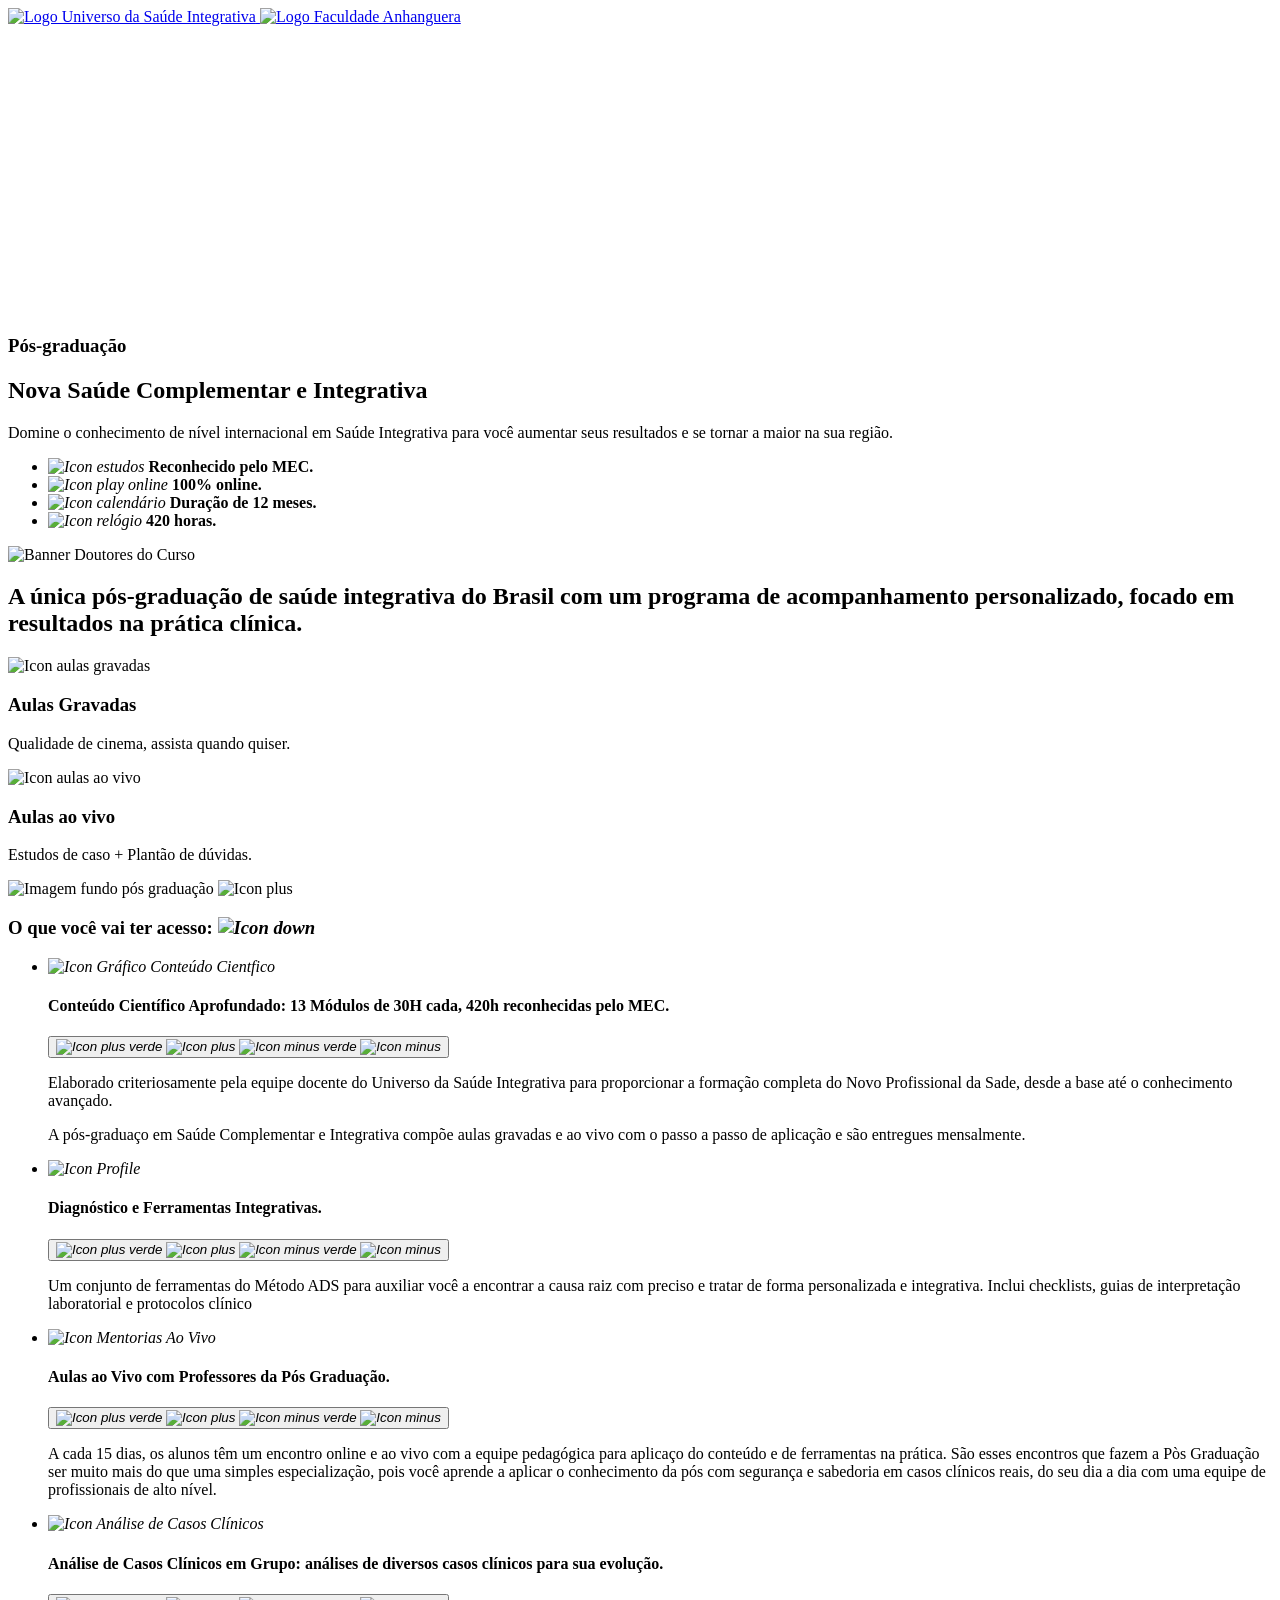
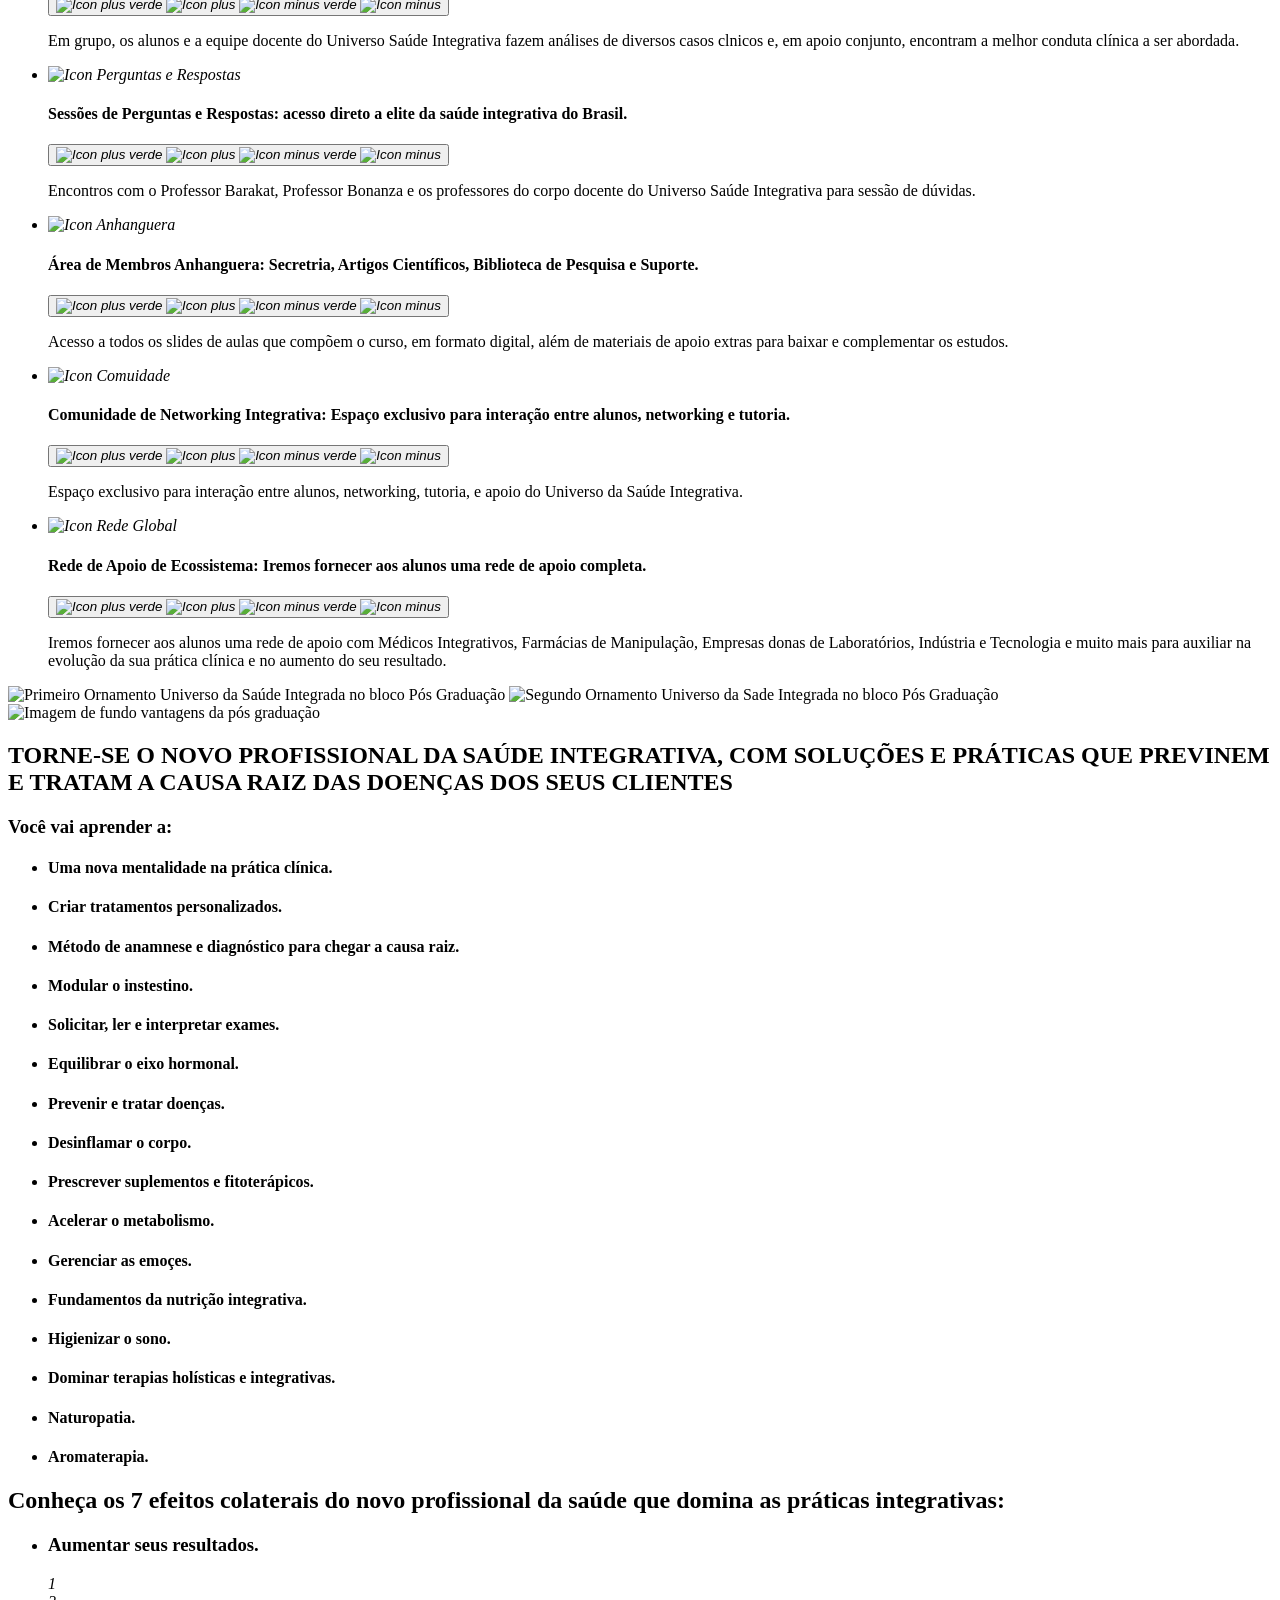
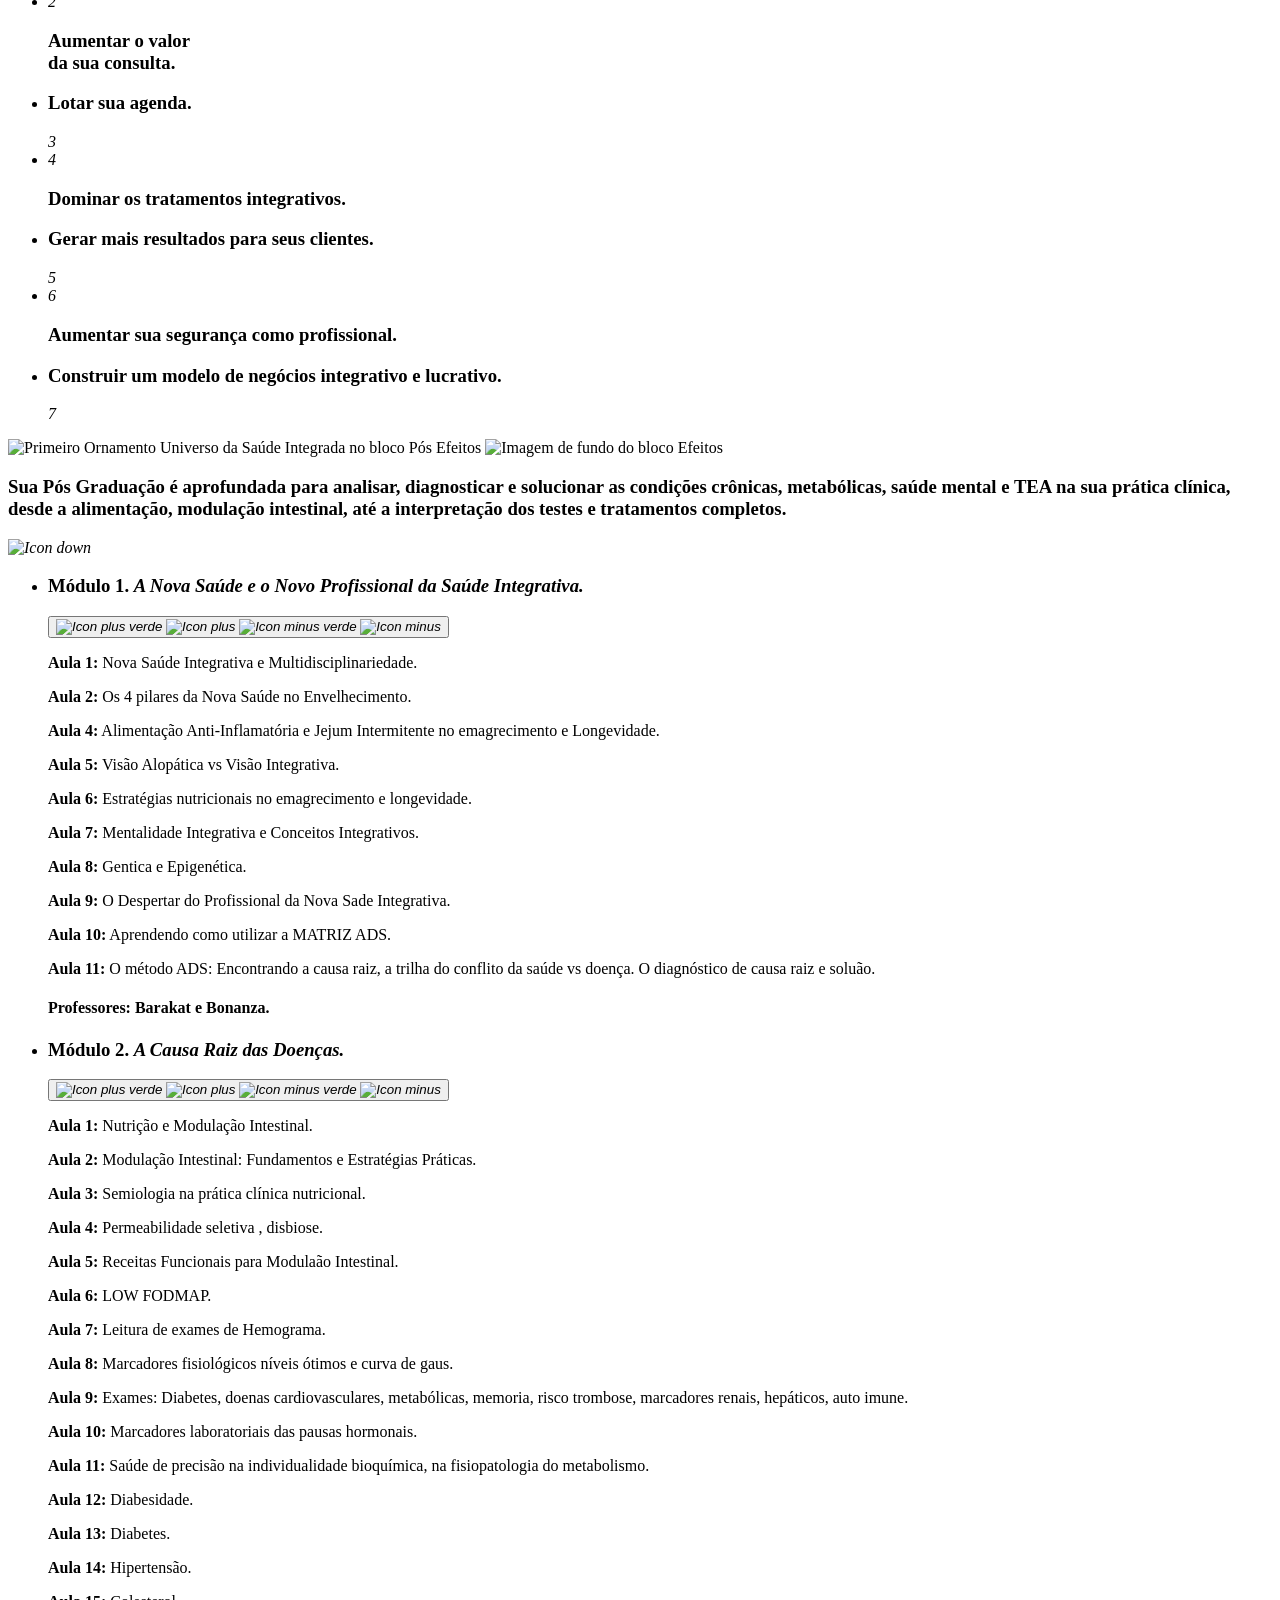
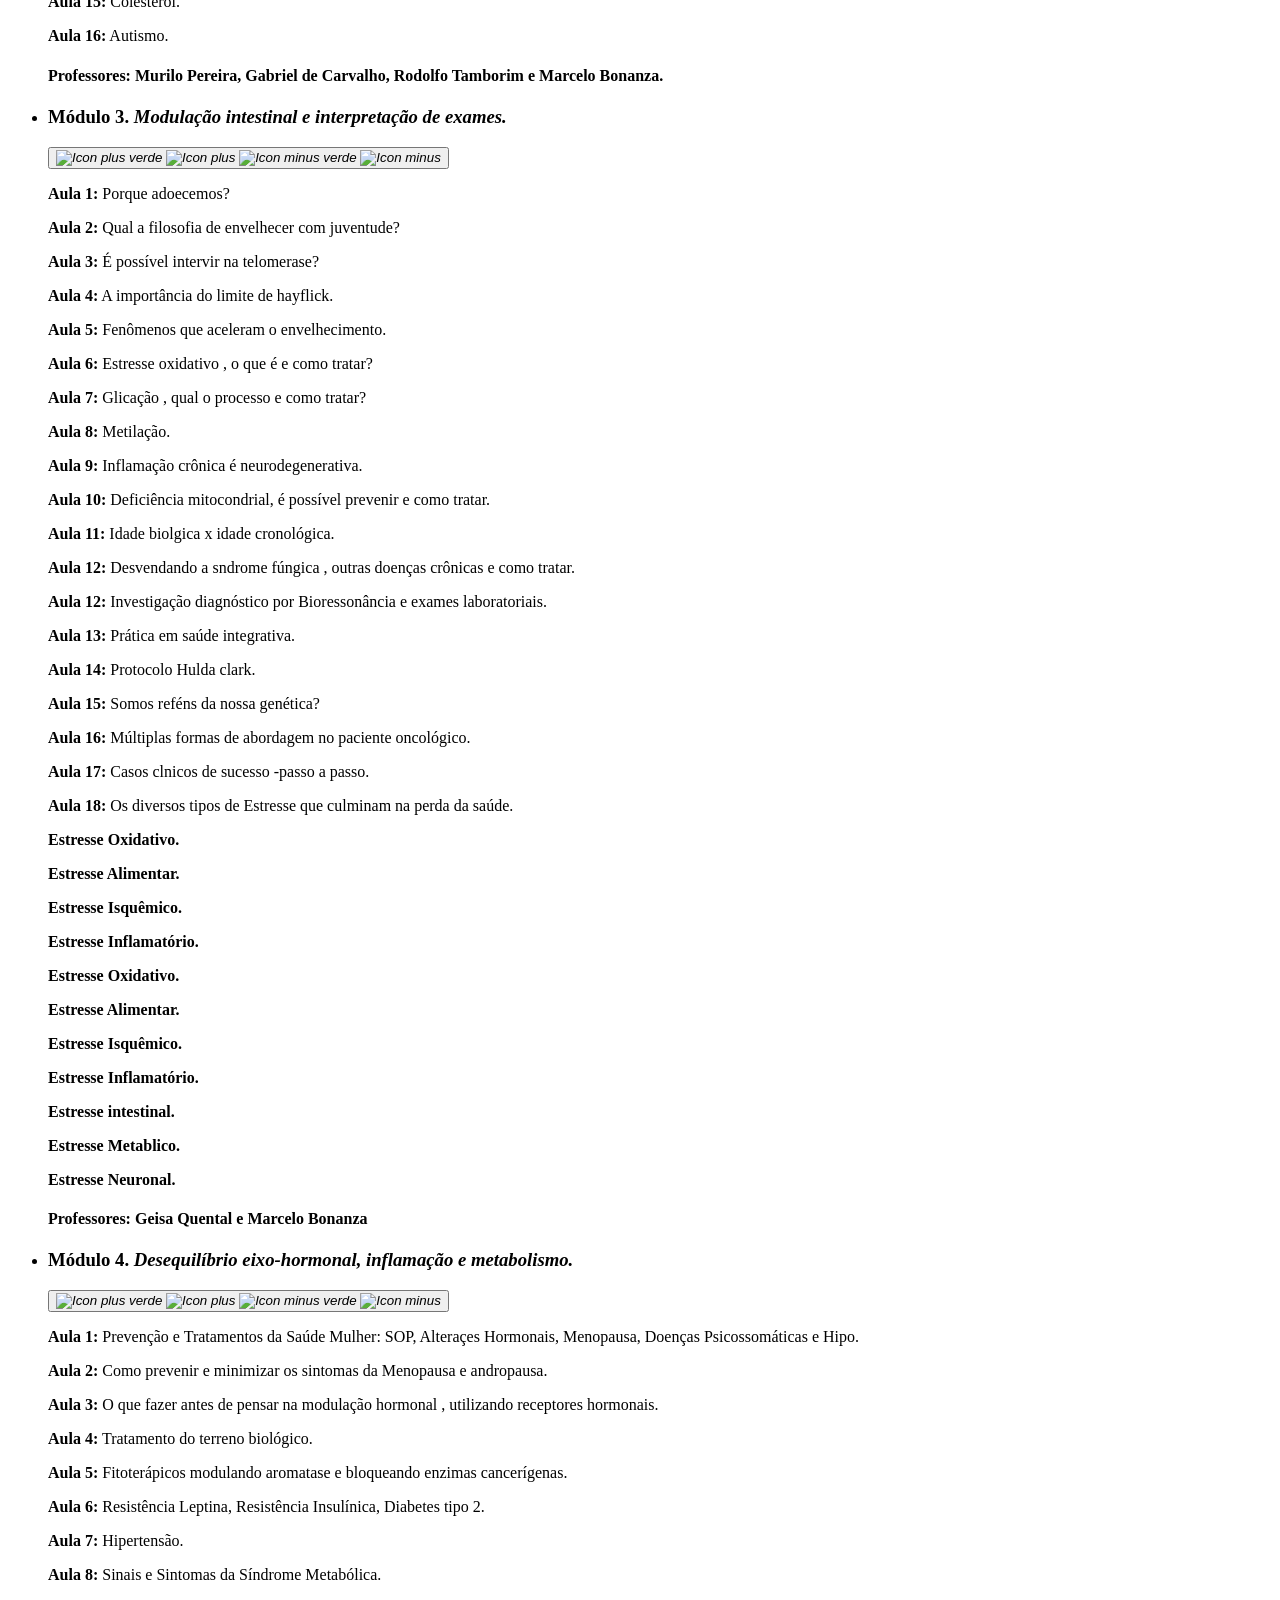
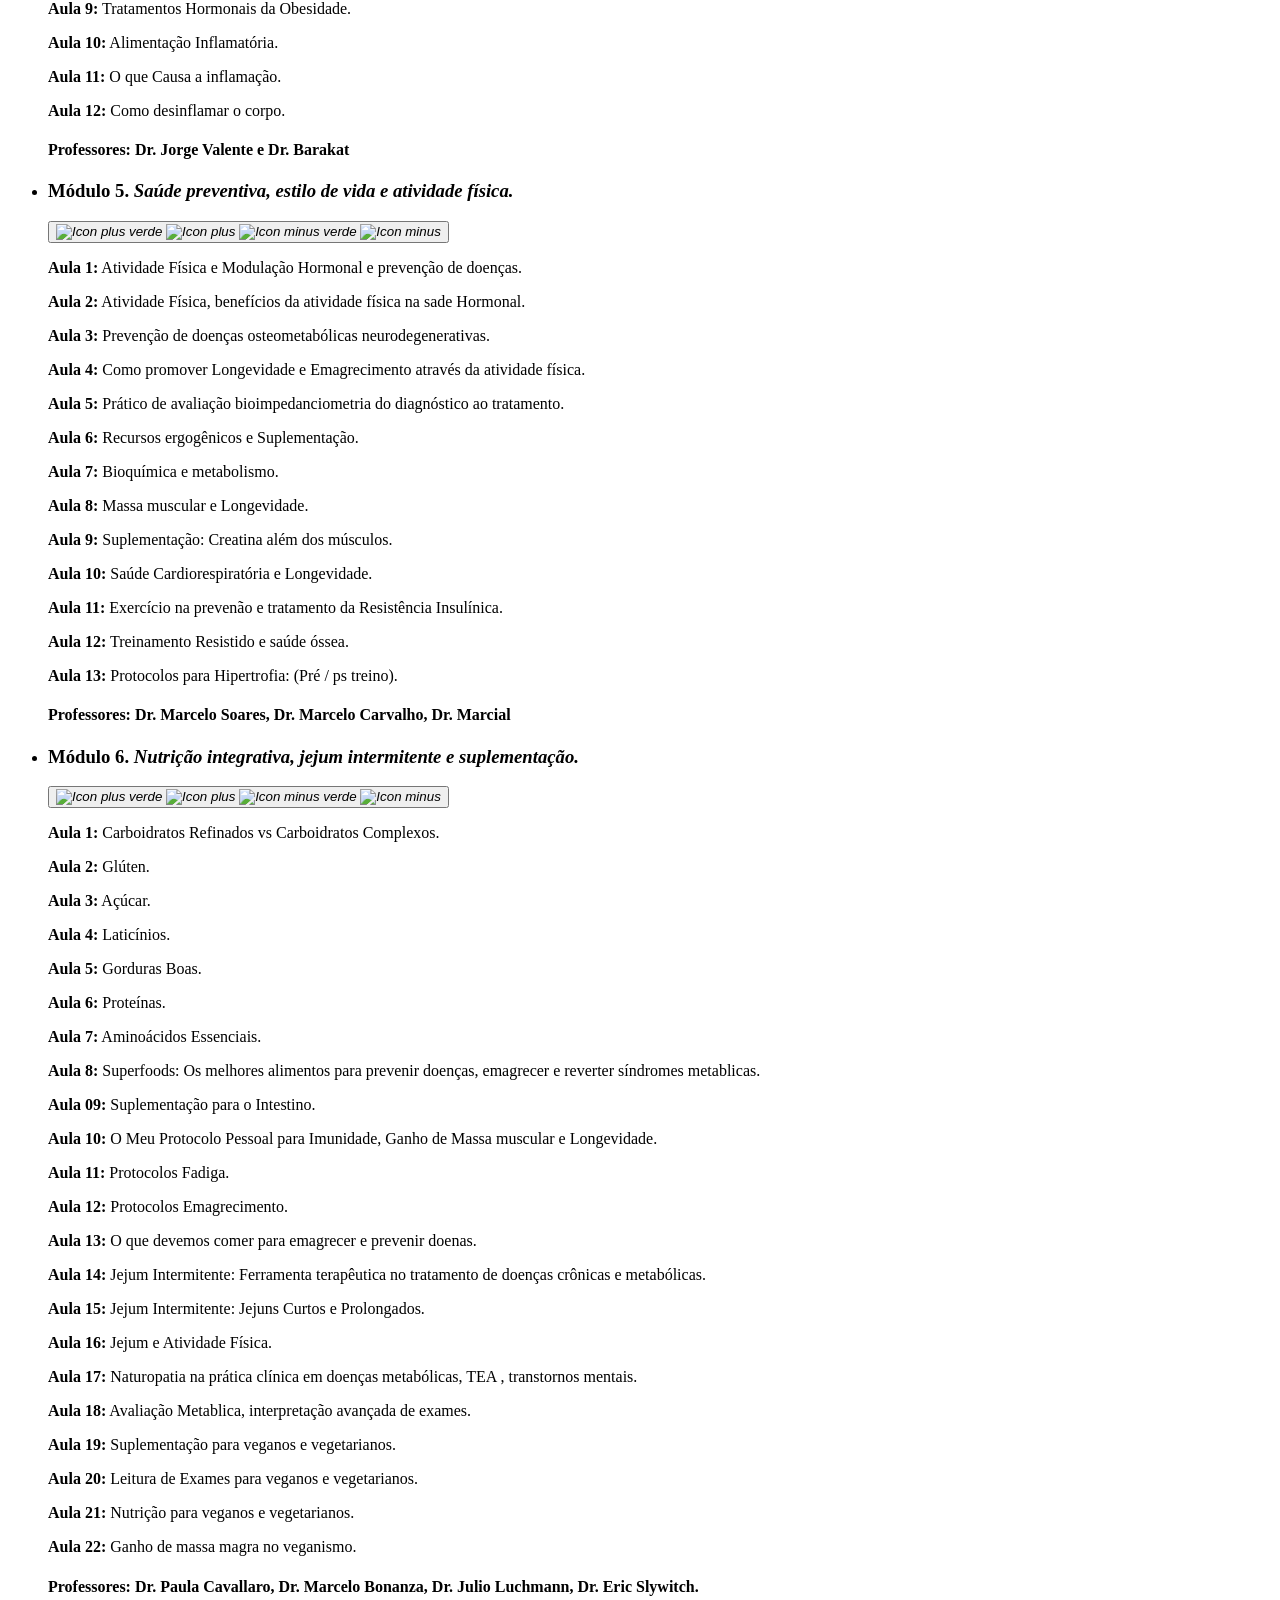
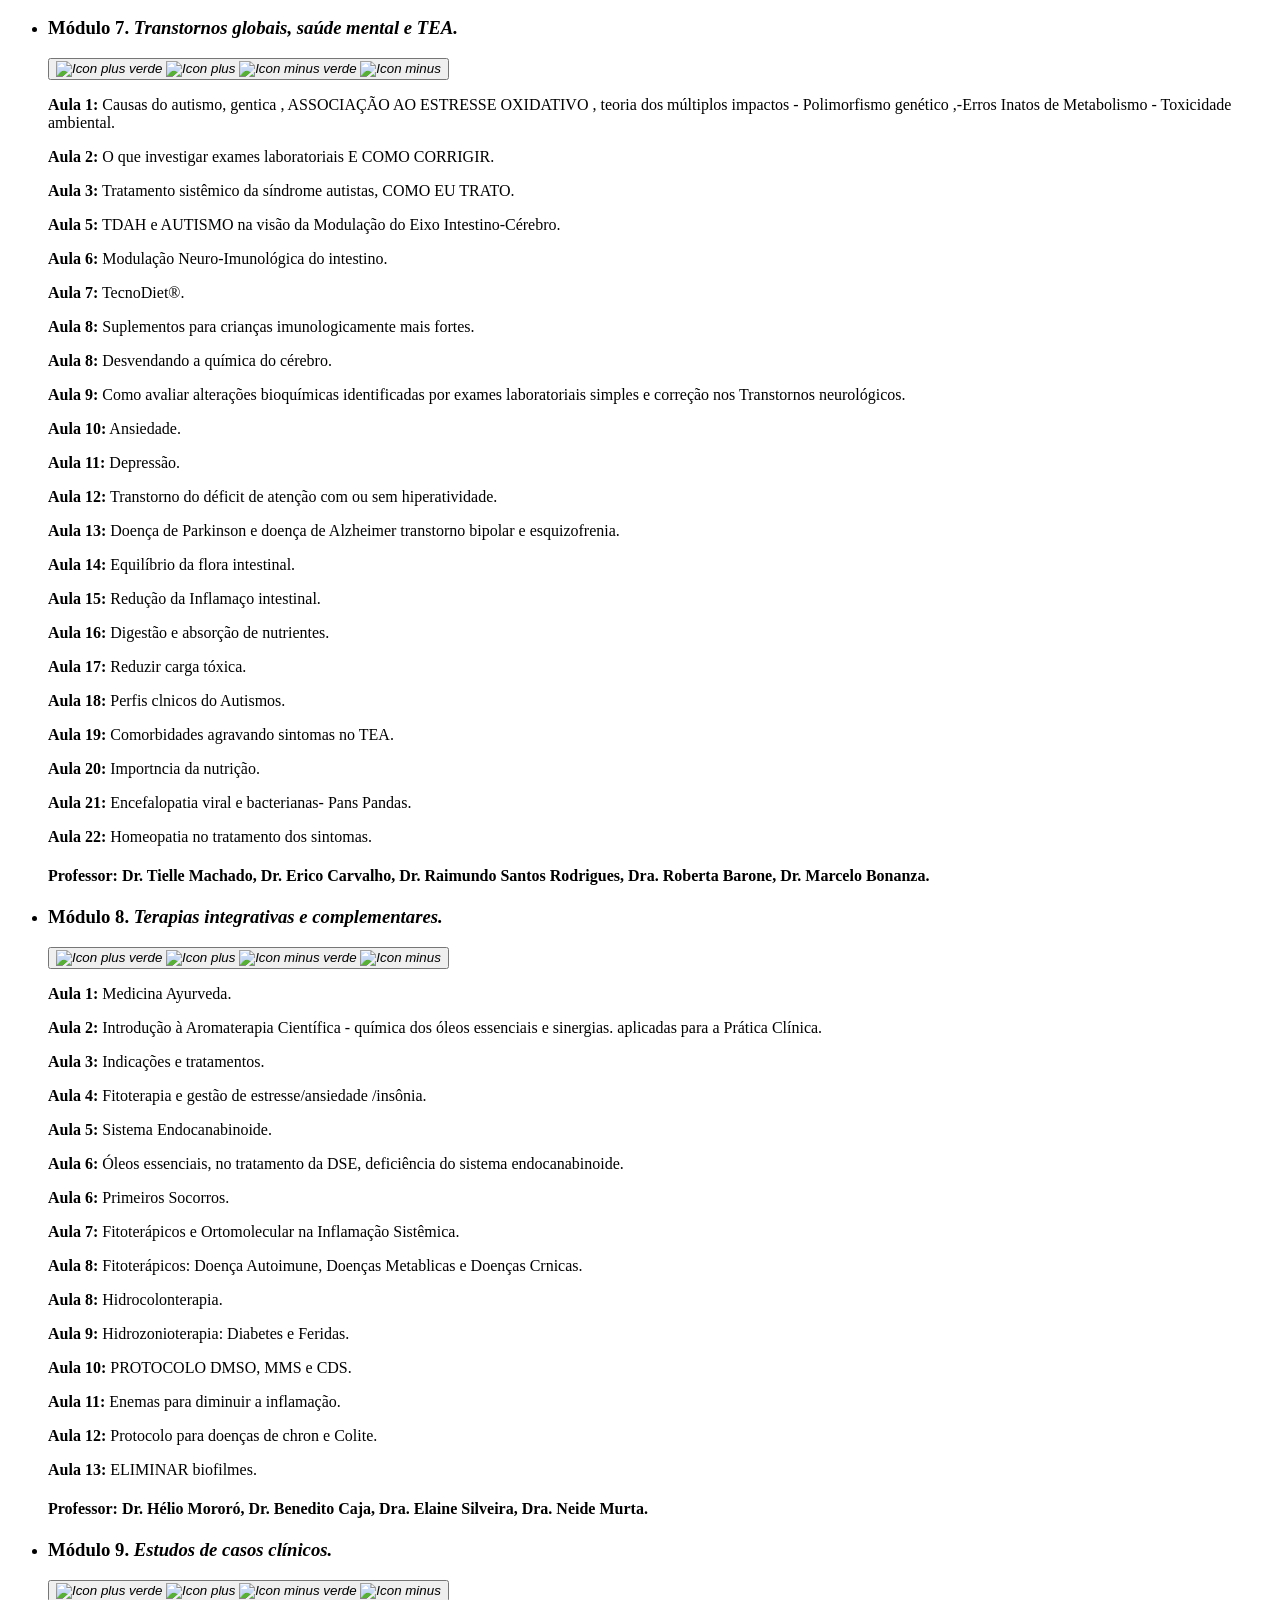
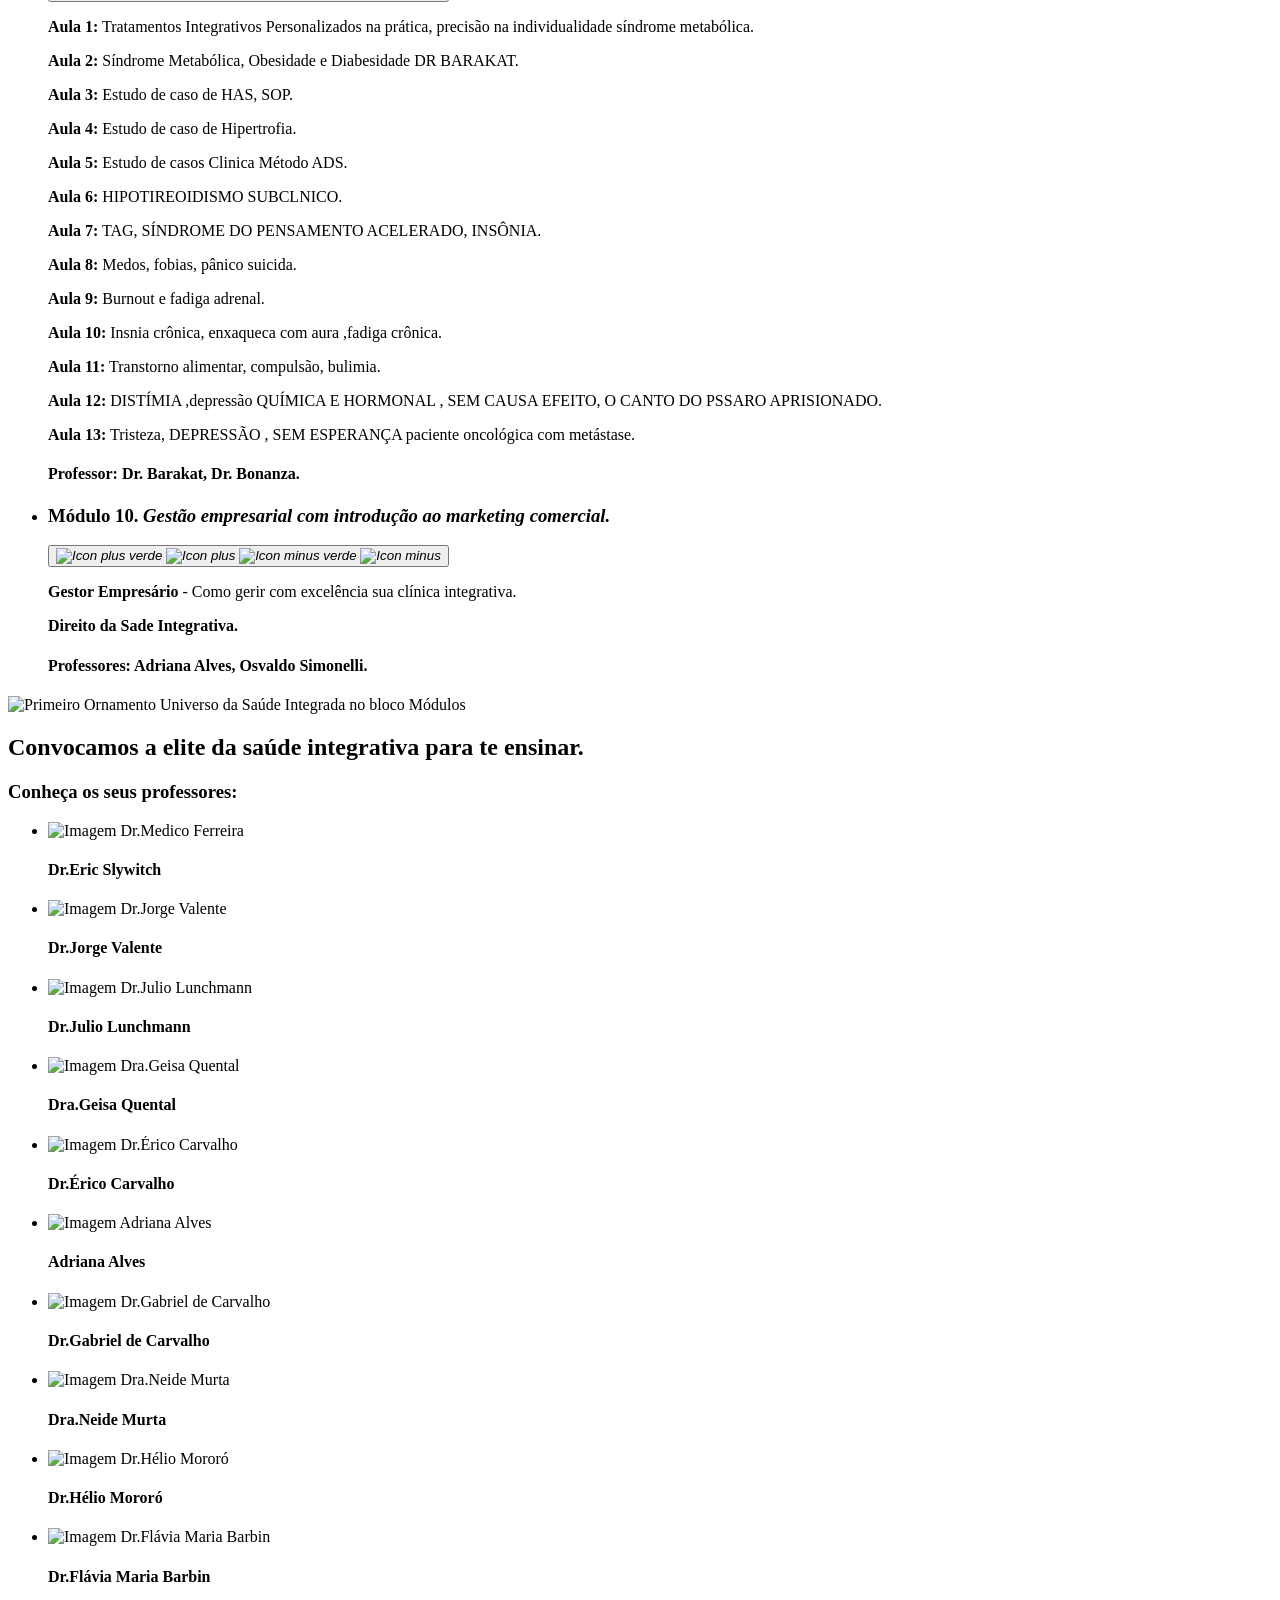
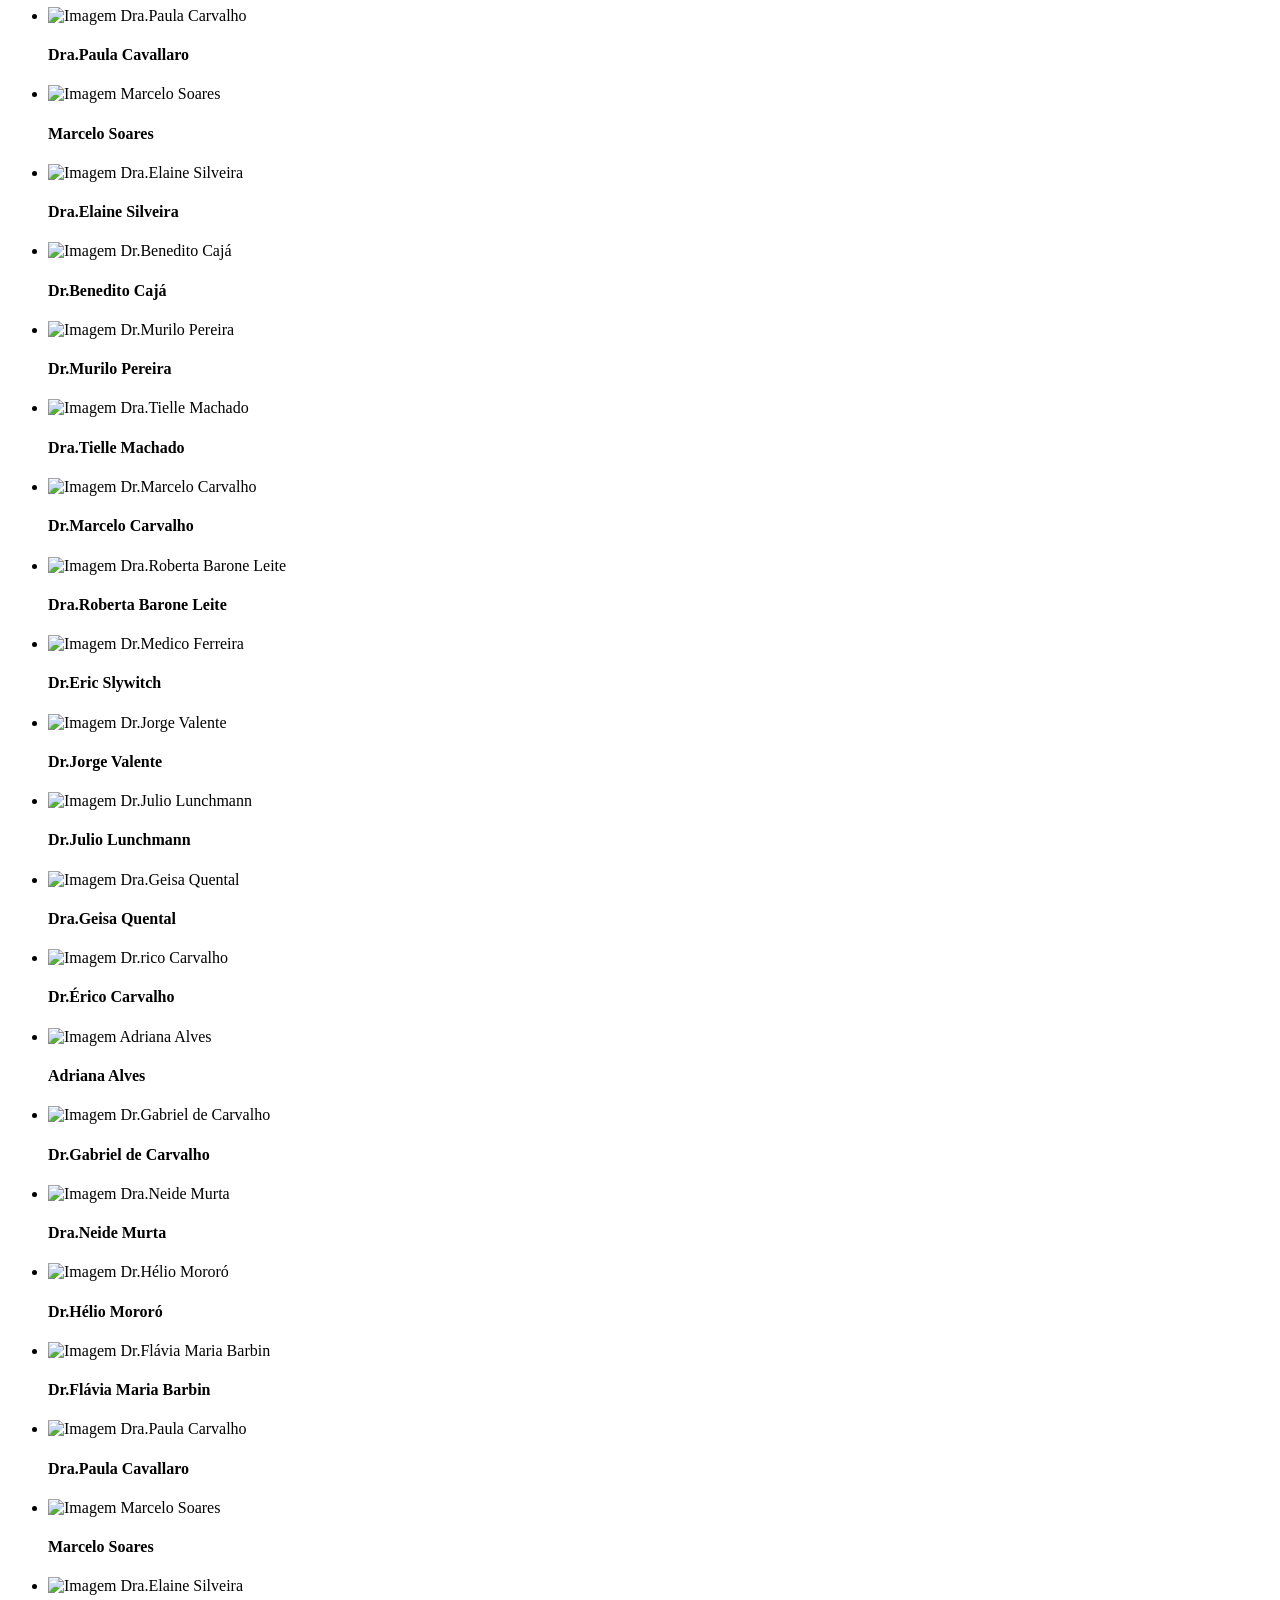
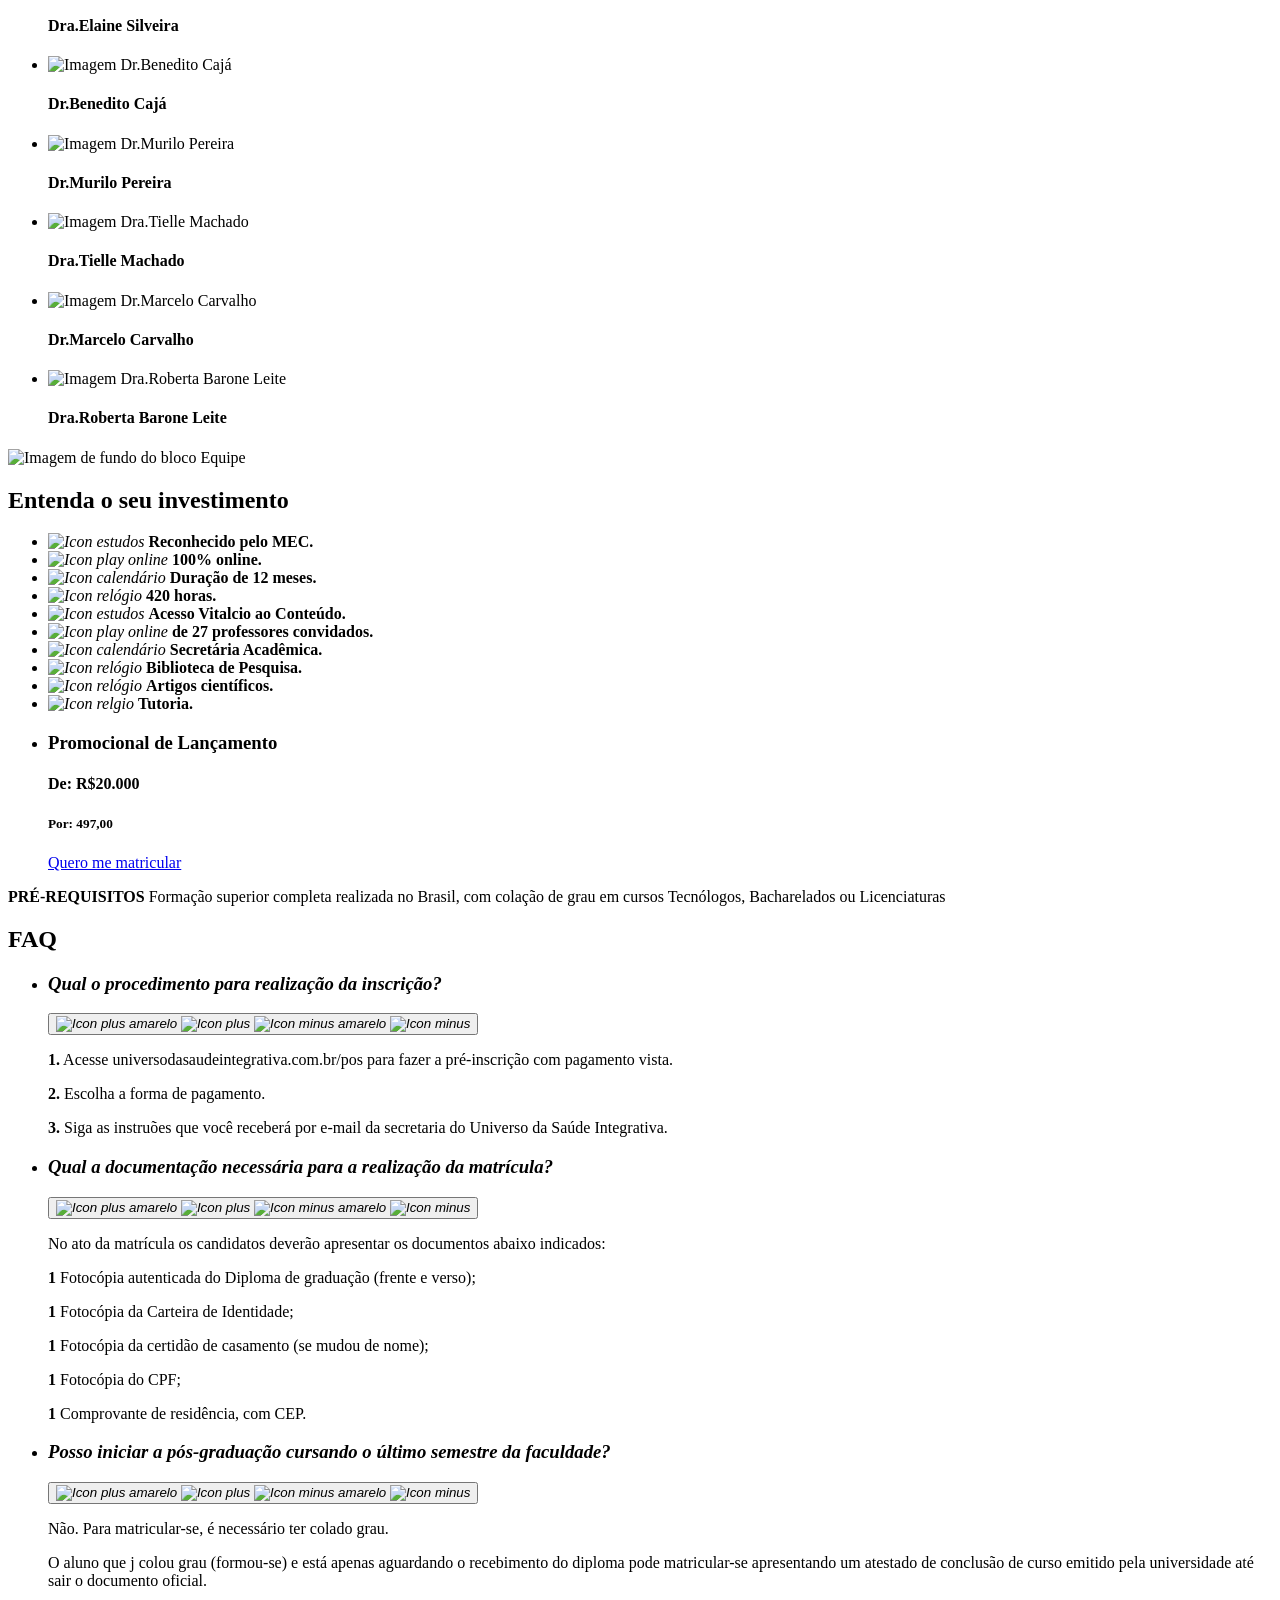
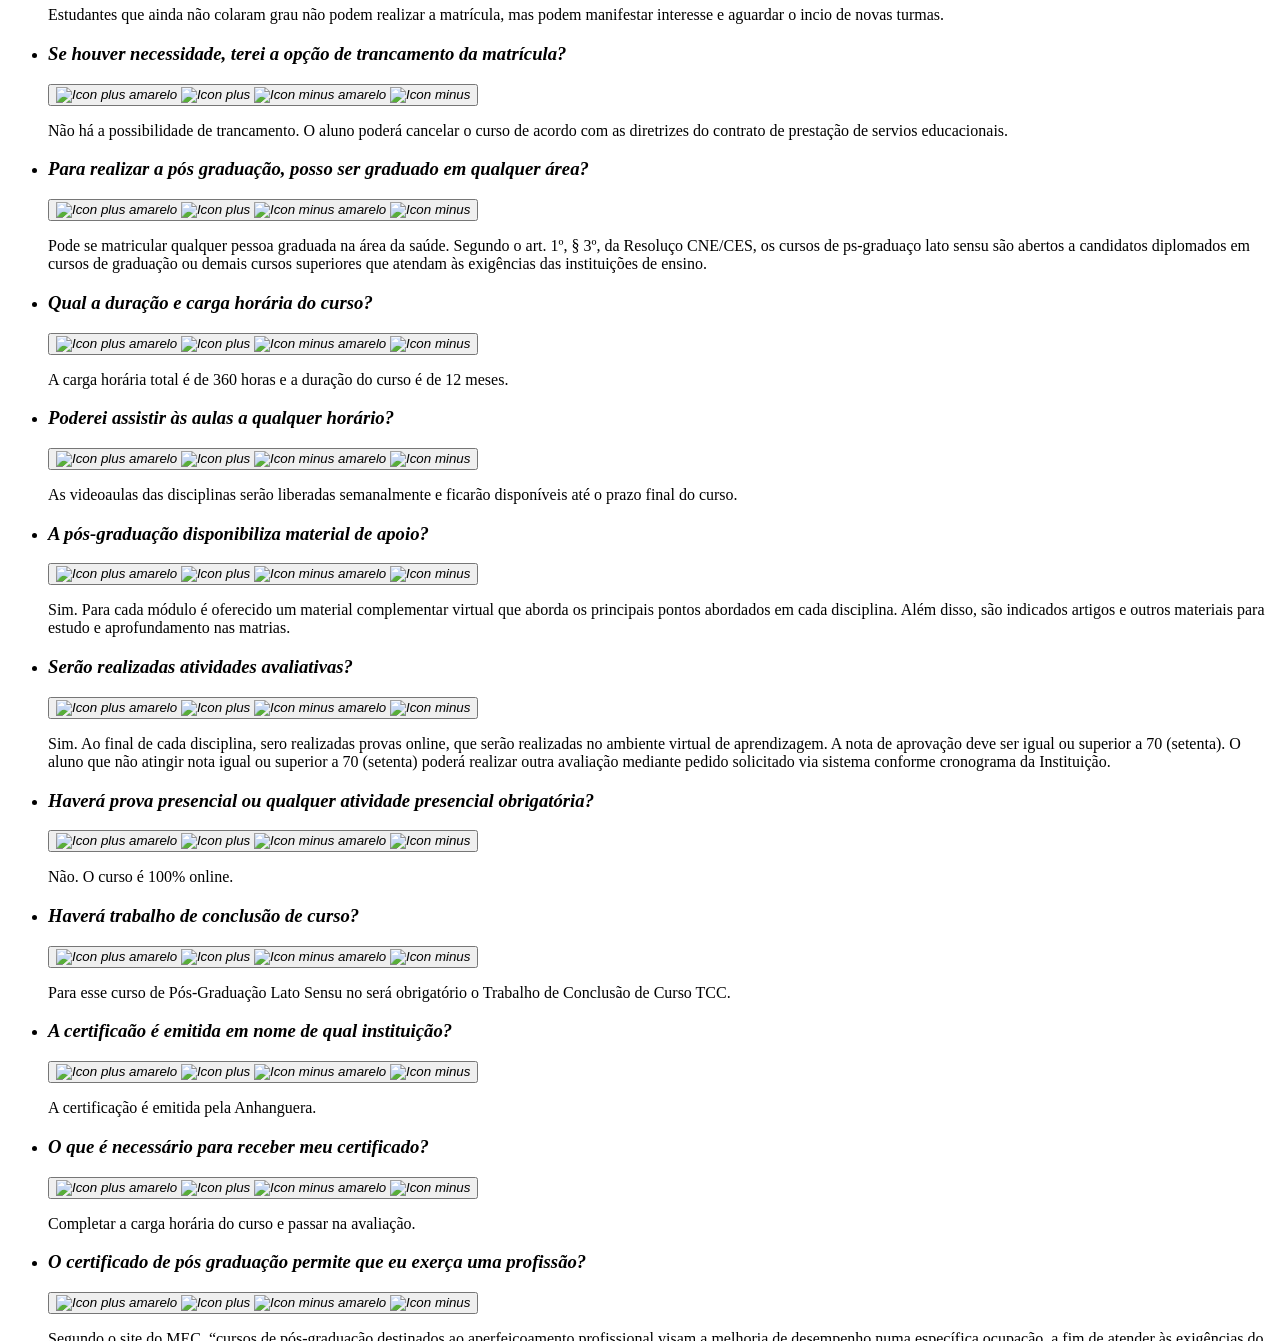
==== commit b6a03341: "wewer" ====
--- a/posgraduacao.universodasaudeintegrativa.com.br/index.html
+++ b/posgraduacao.universodasaudeintegrativa.com.br/index.html
@@ -1299,10 +1299,7 @@
                                 <h5>
                                     Por:
                                     <strong>497<b>,00</b></strong>
-                                    <em>
-Avista no 
-boleto ou pix
-</em>
+                                    
                                 </h5>
                             </div>
                             <a href="https://seguro.universosaude.shop/api/public/shopify?product=3027524251484&store=30275">Quero me matricular</a>
